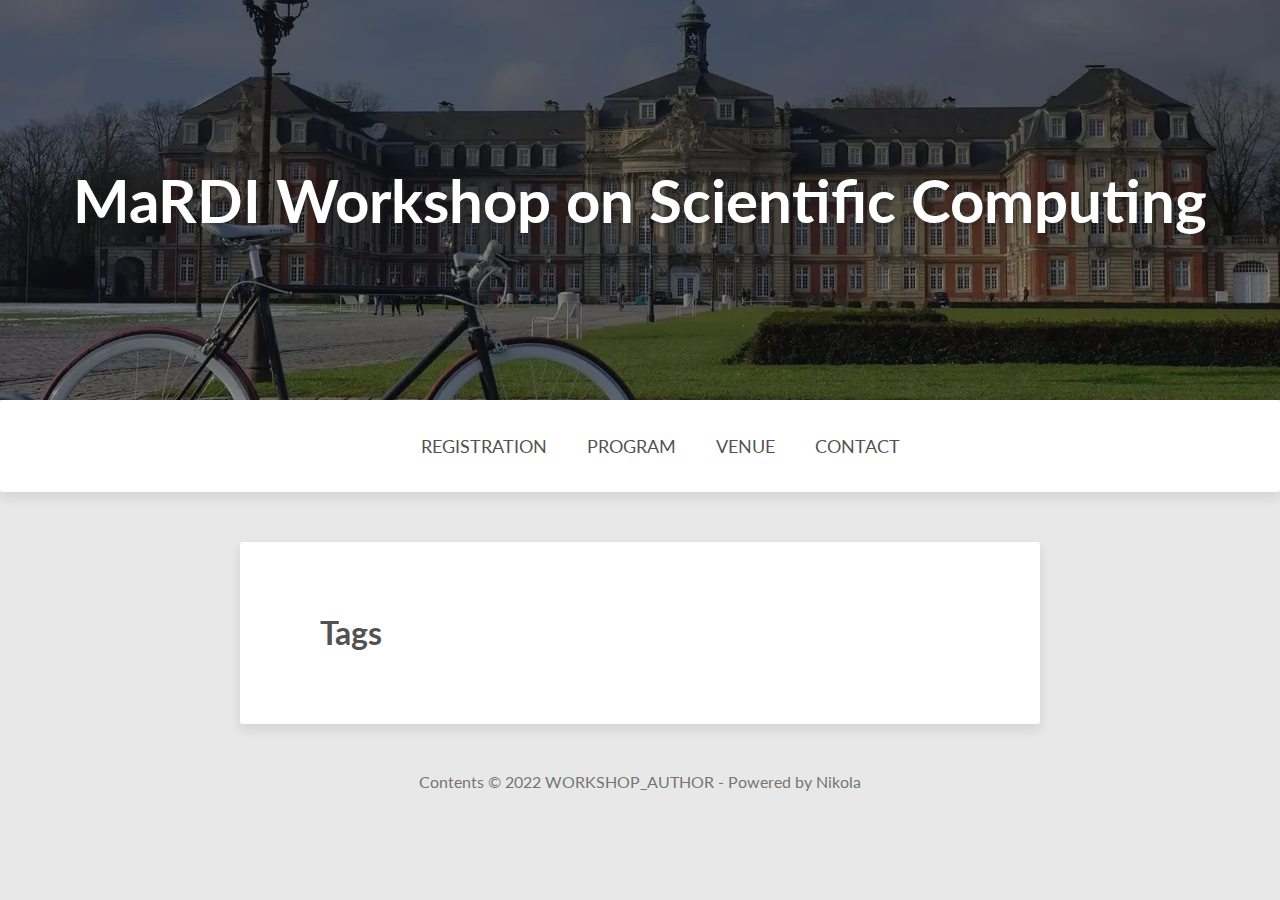
==== categories/index.html @ f55de11c "Nikola auto commit." ====
<!DOCTYPE html>
<html prefix="" lang="en">
<!--[if lt IE 7]><html class="no-js lt-ie9 lt-ie8 lt-ie7" lang="en"> <![endif]--><!--[if (IE 7)&!(IEMobile)]><html class="no-js lt-ie9 lt-ie8" lang="en"><![endif]--><!--[if (IE 8)&!(IEMobile)]><html class="no-js lt-ie9" lang="en"><![endif]--><!--[if gt IE 8]><!--><!--<![endif]--><head>
<meta charset="utf-8">
<meta name="description" content="Tags">
<!-- http://t.co/dKP3o1e --><meta name="HandheldFriendly" content="True">
<meta name="MobileOptimized" content="320">
<meta name="viewport" content="width=device-width, initial-scale=1.0">
<title>Tags | MaRDI Workshop on Scientific Computing</title>
<link href="../assets/css/all.css" rel="stylesheet" type="text/css">
<!-- Webfonts --><link href="//fonts.googleapis.com/css?family=Lato:300,400,700,300italic,400italic" rel="stylesheet" type="text/css">
<link rel="alternate" type="application/rss+xml" title="RSS" href="../rss.xml">
<link rel="canonical" href="https://WORKSHOP_URL/categories/">
<!--[if lt IE 9]><script src="../assets/js/html5.js"></script><![endif]-->
</head>
<body id="post-index" class="feature">
<a href="#content" class="sr-only sr-only-focusable">Skip to main content</a>
    
<div class="entry-header">
    <div class="entry-image">
      <img src="../images/header-bg.webp" alt="Latest Posts">
</div>
<!-- /.entry-image -->
      
  <div class="header-title">
    <div class="header-title-wrap">
    <h1 id="brand"><a href="https://WORKSHOP_URL/" title="MaRDI Workshop on Scientific Computing" rel="home">
    MaRDI Workshop on Scientific Computing</a></h1>
    </div>
<!-- /.header-title-wrap -->
  </div>
<!-- /.header-title -->

</div>
<!-- /.entry-header -->

  <div>
    <nav role="navigation"><ul>
<li><a href="../registration/">Registration</a></li>
            <li><a href="../program/">Program</a></li>
            <li><a href="../venue/">Venue</a></li>
            <li><a href="../contact/">Contact</a></li>
    
    
    </ul></nav>
</div>


    <div id="main" role="main">
            
<article class="tagindex"><header><h1>Tags</h1>
        <div class="metadata">
            

        </div>
    </header></article>
</div>
    
    <div class="footer-wrapper">
        <footer role="contentinfo"><p>Contents © 2022         <a href="mailto:WORKSHOP_EMAIL">WORKSHOP_AUTHOR</a> - Powered by         <a href="https://getnikola.com" rel="nofollow">Nikola</a>         </p>
            
        </footer>
</div>

    
    
    
    <script src="//ajax.googleapis.com/ajax/libs/jquery/1.9.1/jquery.min.js"></script><script src="../assets/js/scripts.min.js"></script>
</body>
</html>
---- assets/css/all.css ----
@import url("rst_base.css");
@import url("nikola_rst.css");

/* code.css file generated by Nikola */
pre { line-height: 125%; }
td.linenos .normal { color: inherit; background-color: transparent; padding-left: 5px; padding-right: 5px; }
span.linenos { color: inherit; background-color: transparent; padding-left: 5px; padding-right: 5px; }
td.linenos .special { color: #000000; background-color: #ffffc0; padding-left: 5px; padding-right: 5px; }
span.linenos.special { color: #000000; background-color: #ffffc0; padding-left: 5px; padding-right: 5px; }
pre.code .hll, .code .codetable .hll, .highlight pre .hll { background-color: #ffffcc }
pre.code , .code .codetable , .highlight pre { background: #f8f8f8; }
pre.code .c, .code .codetable .c, .highlight pre .c { color: #3D7B7B; font-style: italic } /* Comment */
pre.code .err, .code .codetable .err, .highlight pre .err { border: 1px solid #FF0000 } /* Error */
pre.code .k, .code .codetable .k, .highlight pre .k { color: #008000; font-weight: bold } /* Keyword */
pre.code .o, .code .codetable .o, .highlight pre .o { color: #666666 } /* Operator */
pre.code .ch, .code .codetable .ch, .highlight pre .ch { color: #3D7B7B; font-style: italic } /* Comment.Hashbang */
pre.code .cm, .code .codetable .cm, .highlight pre .cm { color: #3D7B7B; font-style: italic } /* Comment.Multiline */
pre.code .cp, .code .codetable .cp, .highlight pre .cp { color: #9C6500 } /* Comment.Preproc */
pre.code .cpf, .code .codetable .cpf, .highlight pre .cpf { color: #3D7B7B; font-style: italic } /* Comment.PreprocFile */
pre.code .c1, .code .codetable .c1, .highlight pre .c1 { color: #3D7B7B; font-style: italic } /* Comment.Single */
pre.code .cs, .code .codetable .cs, .highlight pre .cs { color: #3D7B7B; font-style: italic } /* Comment.Special */
pre.code .gd, .code .codetable .gd, .highlight pre .gd { color: #A00000 } /* Generic.Deleted */
pre.code .ge, .code .codetable .ge, .highlight pre .ge { font-style: italic } /* Generic.Emph */
pre.code .gr, .code .codetable .gr, .highlight pre .gr { color: #E40000 } /* Generic.Error */
pre.code .gh, .code .codetable .gh, .highlight pre .gh { color: #000080; font-weight: bold } /* Generic.Heading */
pre.code .gi, .code .codetable .gi, .highlight pre .gi { color: #008400 } /* Generic.Inserted */
pre.code .go, .code .codetable .go, .highlight pre .go { color: #717171 } /* Generic.Output */
pre.code .gp, .code .codetable .gp, .highlight pre .gp { color: #000080; font-weight: bold } /* Generic.Prompt */
pre.code .gs, .code .codetable .gs, .highlight pre .gs { font-weight: bold } /* Generic.Strong */
pre.code .gu, .code .codetable .gu, .highlight pre .gu { color: #800080; font-weight: bold } /* Generic.Subheading */
pre.code .gt, .code .codetable .gt, .highlight pre .gt { color: #0044DD } /* Generic.Traceback */
pre.code .kc, .code .codetable .kc, .highlight pre .kc { color: #008000; font-weight: bold } /* Keyword.Constant */
pre.code .kd, .code .codetable .kd, .highlight pre .kd { color: #008000; font-weight: bold } /* Keyword.Declaration */
pre.code .kn, .code .codetable .kn, .highlight pre .kn { color: #008000; font-weight: bold } /* Keyword.Namespace */
pre.code .kp, .code .codetable .kp, .highlight pre .kp { color: #008000 } /* Keyword.Pseudo */
pre.code .kr, .code .codetable .kr, .highlight pre .kr { color: #008000; font-weight: bold } /* Keyword.Reserved */
pre.code .kt, .code .codetable .kt, .highlight pre .kt { color: #B00040 } /* Keyword.Type */
pre.code .m, .code .codetable .m, .highlight pre .m { color: #666666 } /* Literal.Number */
pre.code .s, .code .codetable .s, .highlight pre .s { color: #BA2121 } /* Literal.String */
pre.code .na, .code .codetable .na, .highlight pre .na { color: #687822 } /* Name.Attribute */
pre.code .nb, .code .codetable .nb, .highlight pre .nb { color: #008000 } /* Name.Builtin */
pre.code .nc, .code .codetable .nc, .highlight pre .nc { color: #0000FF; font-weight: bold } /* Name.Class */
pre.code .no, .code .codetable .no, .highlight pre .no { color: #880000 } /* Name.Constant */
pre.code .nd, .code .codetable .nd, .highlight pre .nd { color: #AA22FF } /* Name.Decorator */
pre.code .ni, .code .codetable .ni, .highlight pre .ni { color: #717171; font-weight: bold } /* Name.Entity */
pre.code .ne, .code .codetable .ne, .highlight pre .ne { color: #CB3F38; font-weight: bold } /* Name.Exception */
pre.code .nf, .code .codetable .nf, .highlight pre .nf { color: #0000FF } /* Name.Function */
pre.code .nl, .code .codetable .nl, .highlight pre .nl { color: #767600 } /* Name.Label */
pre.code .nn, .code .codetable .nn, .highlight pre .nn { color: #0000FF; font-weight: bold } /* Name.Namespace */
pre.code .nt, .code .codetable .nt, .highlight pre .nt { color: #008000; font-weight: bold } /* Name.Tag */
pre.code .nv, .code .codetable .nv, .highlight pre .nv { color: #19177C } /* Name.Variable */
pre.code .ow, .code .codetable .ow, .highlight pre .ow { color: #AA22FF; font-weight: bold } /* Operator.Word */
pre.code .w, .code .codetable .w, .highlight pre .w { color: #bbbbbb } /* Text.Whitespace */
pre.code .mb, .code .codetable .mb, .highlight pre .mb { color: #666666 } /* Literal.Number.Bin */
pre.code .mf, .code .codetable .mf, .highlight pre .mf { color: #666666 } /* Literal.Number.Float */
pre.code .mh, .code .codetable .mh, .highlight pre .mh { color: #666666 } /* Literal.Number.Hex */
pre.code .mi, .code .codetable .mi, .highlight pre .mi { color: #666666 } /* Literal.Number.Integer */
pre.code .mo, .code .codetable .mo, .highlight pre .mo { color: #666666 } /* Literal.Number.Oct */
pre.code .sa, .code .codetable .sa, .highlight pre .sa { color: #BA2121 } /* Literal.String.Affix */
pre.code .sb, .code .codetable .sb, .highlight pre .sb { color: #BA2121 } /* Literal.String.Backtick */
pre.code .sc, .code .codetable .sc, .highlight pre .sc { color: #BA2121 } /* Literal.String.Char */
pre.code .dl, .code .codetable .dl, .highlight pre .dl { color: #BA2121 } /* Literal.String.Delimiter */
pre.code .sd, .code .codetable .sd, .highlight pre .sd { color: #BA2121; font-style: italic } /* Literal.String.Doc */
pre.code .s2, .code .codetable .s2, .highlight pre .s2 { color: #BA2121 } /* Literal.String.Double */
pre.code .se, .code .codetable .se, .highlight pre .se { color: #AA5D1F; font-weight: bold } /* Literal.String.Escape */
pre.code .sh, .code .codetable .sh, .highlight pre .sh { color: #BA2121 } /* Literal.String.Heredoc */
pre.code .si, .code .codetable .si, .highlight pre .si { color: #A45A77; font-weight: bold } /* Literal.String.Interpol */
pre.code .sx, .code .codetable .sx, .highlight pre .sx { color: #008000 } /* Literal.String.Other */
pre.code .sr, .code .codetable .sr, .highlight pre .sr { color: #A45A77 } /* Literal.String.Regex */
pre.code .s1, .code .codetable .s1, .highlight pre .s1 { color: #BA2121 } /* Literal.String.Single */
pre.code .ss, .code .codetable .ss, .highlight pre .ss { color: #19177C } /* Literal.String.Symbol */
pre.code .bp, .code .codetable .bp, .highlight pre .bp { color: #008000 } /* Name.Builtin.Pseudo */
pre.code .fm, .code .codetable .fm, .highlight pre .fm { color: #0000FF } /* Name.Function.Magic */
pre.code .vc, .code .codetable .vc, .highlight pre .vc { color: #19177C } /* Name.Variable.Class */
pre.code .vg, .code .codetable .vg, .highlight pre .vg { color: #19177C } /* Name.Variable.Global */
pre.code .vi, .code .codetable .vi, .highlight pre .vi { color: #19177C } /* Name.Variable.Instance */
pre.code .vm, .code .codetable .vm, .highlight pre .vm { color: #19177C } /* Name.Variable.Magic */
pre.code .il, .code .codetable .il, .highlight pre .il { color: #666666 } /* Literal.Number.Integer.Long */
.highlight table, .highlight tr, .highlight td, .code table, .code tr, .code td { border-spacing: 0; border-collapse: separate; padding: 0 }
.highlight pre, .code pre { white-space: pre-wrap; line-height: normal }
.highlighttable td.linenos, .codetable td.linenos { vertical-align: top; padding-left: 10px; padding-right: 10px; user-select: none; -webkit-user-select: none }
.highlighttable td.linenos code:before, .codetable td.linenos code:before { content: attr(data-line-number) }
.highlighttable td.code, .codetable td.code { overflow-wrap: normal; border-collapse: collapse }
.highlighttable td.code code, .codetable td.code code { overflow: unset; border: none; padding: 0; margin: 0; white-space: pre-wrap; line-height: unset; background: none }
.highlight .lineno.nonumber, .code .lineno.nonumber { list-style: none }
table.codetable, table.highlighttable { width: 100%;}
.codetable td.linenos, td.linenos { text-align: right; width: 3.5em; padding-right: 0.5em; background: rgba(127, 127, 127, 0.2) }
.codetable td.code, td.code { padding-left: 0.5em; }

﻿body{margin-top:26px;font-size:16px}.hidden{display:none;visibility:hidden}.visuallyhidden.focusable:active,.visuallyhidden.focusable:focus{position:static;clip:auto;height:auto;width:auto;margin:0;overflow:visible}*,*:after,*:before{-webkit-box-sizing:border-box;-moz-box-sizing:border-box;box-sizing:border-box}article,aside,details,figcaption,figure,footer,header,hgroup,nav,section{display:block}audio,canvas,video{display:inline-block;*display:inline;*zoom:1}audio:not([controls]){display:none}html{font-size:100%;-webkit-text-size-adjust:100%;-ms-text-size-adjust:100%}a:focus{outline:thin dotted #333;outline:5px auto -webkit-focus-ring-color;outline-offset:-2px}a:hover,a:active{outline:0}sub,sup{position:relative;font-size:75%;line-height:0;vertical-align:baseline}sup{top:-0.5em}sub{bottom:-0.25em}blockquote{margin:0}img{max-width:100%;width:auto\9;height:auto;vertical-align:middle;border:0;-ms-interpolation-mode:bicubic}table{width:100%}#map_canvas img,.google-maps img{max-width:none}button,input,select,textarea{margin:0;font-size:100%;vertical-align:middle}button,input{*overflow:visible;line-height:normal}button::-moz-focus-inner,input::-moz-focus-inner{padding:0;border:0}button,html input[type="button"],input[type="reset"],input[type="submit"]{-webkit-appearance:button;cursor:pointer}label,select,button,input[type="button"],input[type="reset"],input[type="submit"],input[type="radio"],input[type="checkbox"]{cursor:pointer}input[type="search"]{-webkit-box-sizing:content-box;-moz-box-sizing:content-box;-ms-box-sizing:content-box;box-sizing:content-box;-webkit-appearance:textfield}input[type="search"]::-webkit-search-decoration,input[type="search"]::-webkit-search-cancel-button{-webkit-appearance:none}textarea{overflow:auto;vertical-align:top}/*!
 *  Font Awesome 4.1.0 by @davegandy - http://fontawesome.io - @fontawesome
 *  License - http://fontawesome.io/license (Font: SIL OFL 1.1, CSS: MIT License)
 */@font-face{font-family:'FontAwesome';src:url("../fonts/fontawesome-webfont.eot?v=4.1.0");src:url("../fonts/fontawesome-webfont.eot?#iefix&v=4.1.0") format("embedded-opentype"),url("../fonts/fontawesome-webfont.woff?v=4.1.0") format("woff"),url("../fonts/fontawesome-webfont.ttf?v=4.1.0") format("truetype"),url("../fonts/fontawesome-webfont.svg?v=4.1.0#fontawesomeregular") format("svg");font-weight:normal;font-style:normal}.fa{display:inline-block;font-family:FontAwesome;font-style:normal;font-weight:normal;line-height:1;-webkit-font-smoothing:antialiased;-moz-osx-font-smoothing:grayscale}.fa-lg{font-size:1.33333em;line-height:0.75em;vertical-align:-15%}.fa-2x{font-size:2em}.fa-3x{font-size:3em}.fa-4x{font-size:4em}.fa-5x{font-size:5em}.fa-fw{width:1.28571em;text-align:center}.fa-ul{padding-left:0;margin-left:2.14286em;list-style-type:none}.fa-ul>li{position:relative}.fa-li{position:absolute;left:-2.14286em;width:2.14286em;top:0.14286em;text-align:center}.fa-li.fa-lg{left:-1.85714em}.fa-border{padding:.2em .25em .15em;border:solid 0.08em #eee;border-radius:.1em}.pull-right{float:right}.pull-left{float:left}.fa.pull-left{margin-right:.3em}.fa.pull-right{margin-left:.3em}.fa-spin{-webkit-animation:spin 2s infinite linear;-moz-animation:spin 2s infinite linear;-o-animation:spin 2s infinite linear;animation:spin 2s infinite linear}@-moz-keyframes spin{0%{-moz-transform:rotate(0deg)}100%{-moz-transform:rotate(359deg)}}@-webkit-keyframes spin{0%{-webkit-transform:rotate(0deg)}100%{-webkit-transform:rotate(359deg)}}@-o-keyframes spin{0%{-o-transform:rotate(0deg)}100%{-o-transform:rotate(359deg)}}@keyframes spin{0%{-webkit-transform:rotate(0deg);transform:rotate(0deg)}100%{-webkit-transform:rotate(359deg);transform:rotate(359deg)}}.fa-rotate-90{filter:progid:DXImageTransform.Microsoft.BasicImage(rotation=1);-webkit-transform:rotate(90deg);-moz-transform:rotate(90deg);-ms-transform:rotate(90deg);-o-transform:rotate(90deg);transform:rotate(90deg)}.fa-rotate-180{filter:progid:DXImageTransform.Microsoft.BasicImage(rotation=2);-webkit-transform:rotate(180deg);-moz-transform:rotate(180deg);-ms-transform:rotate(180deg);-o-transform:rotate(180deg);transform:rotate(180deg)}.fa-rotate-270{filter:progid:DXImageTransform.Microsoft.BasicImage(rotation=3);-webkit-transform:rotate(270deg);-moz-transform:rotate(270deg);-ms-transform:rotate(270deg);-o-transform:rotate(270deg);transform:rotate(270deg)}.fa-flip-horizontal{filter:progid:DXImageTransform.Microsoft.BasicImage(rotation=0);-webkit-transform:scale(-1, 1);-moz-transform:scale(-1, 1);-ms-transform:scale(-1, 1);-o-transform:scale(-1, 1);transform:scale(-1, 1)}.fa-flip-vertical{filter:progid:DXImageTransform.Microsoft.BasicImage(rotation=2);-webkit-transform:scale(1, -1);-moz-transform:scale(1, -1);-ms-transform:scale(1, -1);-o-transform:scale(1, -1);transform:scale(1, -1)}.fa-stack{position:relative;display:inline-block;width:2em;height:2em;line-height:2em;vertical-align:middle}.fa-stack-1x,.fa-stack-2x{position:absolute;left:0;width:100%;text-align:center}.fa-stack-1x{line-height:inherit}.fa-stack-2x{font-size:2em}.fa-inverse{color:#fff}.fa-glass:before{content:""}.fa-music:before{content:""}.fa-search:before{content:""}.fa-envelope-o:before{content:""}.fa-heart:before{content:""}.fa-star:before{content:""}.fa-star-o:before{content:""}.fa-user:before{content:""}.fa-film:before{content:""}.fa-th-large:before{content:""}.fa-th:before{content:""}.fa-th-list:before{content:""}.fa-check:before{content:""}.fa-times:before{content:""}.fa-search-plus:before{content:""}.fa-search-minus:before{content:""}.fa-power-off:before{content:""}.fa-signal:before{content:""}.fa-gear:before,.fa-cog:before{content:""}.fa-trash-o:before{content:""}.fa-home:before{content:""}.fa-file-o:before{content:""}.fa-clock-o:before{content:""}.fa-road:before{content:""}.fa-download:before{content:""}.fa-arrow-circle-o-down:before{content:""}.fa-arrow-circle-o-up:before{content:""}.fa-inbox:before{content:""}.fa-play-circle-o:before{content:""}.fa-rotate-right:before,.fa-repeat:before{content:""}.fa-refresh:before{content:""}.fa-list-alt:before{content:""}.fa-lock:before{content:""}.fa-flag:before{content:""}.fa-headphones:before{content:""}.fa-volume-off:before{content:""}.fa-volume-down:before{content:""}.fa-volume-up:before{content:""}.fa-qrcode:before{content:""}.fa-barcode:before{content:""}.fa-tag:before{content:""}.fa-tags:before{content:""}.fa-book:before{content:""}.fa-bookmark:before{content:""}.fa-print:before{content:""}.fa-camera:before{content:""}.fa-font:before{content:""}.fa-bold:before{content:""}.fa-italic:before{content:""}.fa-text-height:before{content:""}.fa-text-width:before{content:""}.fa-align-left:before{content:""}.fa-align-center:before{content:""}.fa-align-right:before{content:""}.fa-align-justify:before{content:""}.fa-list:before{content:""}.fa-dedent:before,.fa-outdent:before{content:""}.fa-indent:before{content:""}.fa-video-camera:before{content:""}.fa-photo:before,.fa-image:before,.fa-picture-o:before{content:""}.fa-pencil:before{content:""}.fa-map-marker:before{content:""}.fa-adjust:before{content:""}.fa-tint:before{content:""}.fa-edit:before,.fa-pencil-square-o:before{content:""}.fa-share-square-o:before{content:""}.fa-check-square-o:before{content:""}.fa-arrows:before{content:""}.fa-step-backward:before{content:""}.fa-fast-backward:before{content:""}.fa-backward:before{content:""}.fa-play:before{content:""}.fa-pause:before{content:""}.fa-stop:before{content:""}.fa-forward:before{content:""}.fa-fast-forward:before{content:""}.fa-step-forward:before{content:""}.fa-eject:before{content:""}.fa-chevron-left:before{content:""}.fa-chevron-right:before{content:""}.fa-plus-circle:before{content:""}.fa-minus-circle:before{content:""}.fa-times-circle:before{content:""}.fa-check-circle:before{content:""}.fa-question-circle:before{content:""}.fa-info-circle:before{content:""}.fa-crosshairs:before{content:""}.fa-times-circle-o:before{content:""}.fa-check-circle-o:before{content:""}.fa-ban:before{content:""}.fa-arrow-left:before{content:""}.fa-arrow-right:before{content:""}.fa-arrow-up:before{content:""}.fa-arrow-down:before{content:""}.fa-mail-forward:before,.fa-share:before{content:""}.fa-expand:before{content:""}.fa-compress:before{content:""}.fa-plus:before{content:""}.fa-minus:before{content:""}.fa-asterisk:before{content:""}.fa-exclamation-circle:before{content:""}.fa-gift:before{content:""}.fa-leaf:before{content:""}.fa-fire:before{content:""}.fa-eye:before{content:""}.fa-eye-slash:before{content:""}.fa-warning:before,.fa-exclamation-triangle:before{content:""}.fa-plane:before{content:""}.fa-calendar:before{content:""}.fa-random:before{content:""}.fa-comment:before{content:""}.fa-magnet:before{content:""}.fa-chevron-up:before{content:""}.fa-chevron-down:before{content:""}.fa-retweet:before{content:""}.fa-shopping-cart:before{content:""}.fa-folder:before{content:""}.fa-folder-open:before{content:""}.fa-arrows-v:before{content:""}.fa-arrows-h:before{content:""}.fa-bar-chart-o:before{content:""}.fa-twitter-square:before{content:""}.fa-facebook-square:before{content:""}.fa-camera-retro:before{content:""}.fa-key:before{content:""}.fa-gears:before,.fa-cogs:before{content:""}.fa-comments:before{content:""}.fa-thumbs-o-up:before{content:""}.fa-thumbs-o-down:before{content:""}.fa-star-half:before{content:""}.fa-heart-o:before{content:""}.fa-sign-out:before{content:""}.fa-linkedin-square:before{content:""}.fa-thumb-tack:before{content:""}.fa-external-link:before{content:""}.fa-sign-in:before{content:""}.fa-trophy:before{content:""}.fa-github-square:before{content:""}.fa-upload:before{content:""}.fa-lemon-o:before{content:""}.fa-phone:before{content:""}.fa-square-o:before{content:""}.fa-bookmark-o:before{content:""}.fa-phone-square:before{content:""}.fa-twitter:before{content:""}.fa-facebook:before{content:""}.fa-github:before{content:""}.fa-unlock:before{content:""}.fa-credit-card:before{content:""}.fa-rss:before{content:""}.fa-hdd-o:before{content:""}.fa-bullhorn:before{content:""}.fa-bell:before{content:""}.fa-certificate:before{content:""}.fa-hand-o-right:before{content:""}.fa-hand-o-left:before{content:""}.fa-hand-o-up:before{content:""}.fa-hand-o-down:before{content:""}.fa-arrow-circle-left:before{content:""}.fa-arrow-circle-right:before{content:""}.fa-arrow-circle-up:before{content:""}.fa-arrow-circle-down:before{content:""}.fa-globe:before{content:""}.fa-wrench:before{content:""}.fa-tasks:before{content:""}.fa-filter:before{content:""}.fa-briefcase:before{content:""}.fa-arrows-alt:before{content:""}.fa-group:before,.fa-users:before{content:""}.fa-chain:before,.fa-link:before{content:""}.fa-cloud:before{content:""}.fa-flask:before{content:""}.fa-cut:before,.fa-scissors:before{content:""}.fa-copy:before,.fa-files-o:before{content:""}.fa-paperclip:before{content:""}.fa-save:before,.fa-floppy-o:before{content:""}.fa-square:before{content:""}.fa-navicon:before,.fa-reorder:before,.fa-bars:before{content:""}.fa-list-ul:before{content:""}.fa-list-ol:before{content:""}.fa-strikethrough:before{content:""}.fa-underline:before{content:""}.fa-table:before{content:""}.fa-magic:before{content:""}.fa-truck:before{content:""}.fa-pinterest:before{content:""}.fa-pinterest-square:before{content:""}.fa-google-plus-square:before{content:""}.fa-google-plus:before{content:""}.fa-money:before{content:""}.fa-caret-down:before{content:""}.fa-caret-up:before{content:""}.fa-caret-left:before{content:""}.fa-caret-right:before{content:""}.fa-columns:before{content:""}.fa-unsorted:before,.fa-sort:before{content:""}.fa-sort-down:before,.fa-sort-desc:before{content:""}.fa-sort-up:before,.fa-sort-asc:before{content:""}.fa-envelope:before{content:""}.fa-linkedin:before{content:""}.fa-rotate-left:before,.fa-undo:before{content:""}.fa-legal:before,.fa-gavel:before{content:""}.fa-dashboard:before,.fa-tachometer:before{content:""}.fa-comment-o:before{content:""}.fa-comments-o:before{content:""}.fa-flash:before,.fa-bolt:before{content:""}.fa-sitemap:before{content:""}.fa-umbrella:before{content:""}.fa-paste:before,.fa-clipboard:before{content:""}.fa-lightbulb-o:before{content:""}.fa-exchange:before{content:""}.fa-cloud-download:before{content:""}.fa-cloud-upload:before{content:""}.fa-user-md:before{content:""}.fa-stethoscope:before{content:""}.fa-suitcase:before{content:""}.fa-bell-o:before{content:""}.fa-coffee:before{content:""}.fa-cutlery:before{content:""}.fa-file-text-o:before{content:""}.fa-building-o:before{content:""}.fa-hospital-o:before{content:""}.fa-ambulance:before{content:""}.fa-medkit:before{content:""}.fa-fighter-jet:before{content:""}.fa-beer:before{content:""}.fa-h-square:before{content:""}.fa-plus-square:before{content:""}.fa-angle-double-left:before{content:""}.fa-angle-double-right:before{content:""}.fa-angle-double-up:before{content:""}.fa-angle-double-down:before{content:""}.fa-angle-left:before{content:""}.fa-angle-right:before{content:""}.fa-angle-up:before{content:""}.fa-angle-down:before{content:""}.fa-desktop:before{content:""}.fa-laptop:before{content:""}.fa-tablet:before{content:""}.fa-mobile-phone:before,.fa-mobile:before{content:""}.fa-circle-o:before{content:""}.fa-quote-left:before{content:""}.fa-quote-right:before{content:""}.fa-spinner:before{content:""}.fa-circle:before{content:""}.fa-mail-reply:before,.fa-reply:before{content:""}.fa-github-alt:before{content:""}.fa-folder-o:before{content:""}.fa-folder-open-o:before{content:""}.fa-smile-o:before{content:""}.fa-frown-o:before{content:""}.fa-meh-o:before{content:""}.fa-gamepad:before{content:""}.fa-keyboard-o:before{content:""}.fa-flag-o:before{content:""}.fa-flag-checkered:before{content:""}.fa-terminal:before{content:""}.fa-code:before{content:""}.fa-mail-reply-all:before,.fa-reply-all:before{content:""}.fa-star-half-empty:before,.fa-star-half-full:before,.fa-star-half-o:before{content:""}.fa-location-arrow:before{content:""}.fa-crop:before{content:""}.fa-code-fork:before{content:""}.fa-unlink:before,.fa-chain-broken:before{content:""}.fa-question:before{content:""}.fa-info:before{content:""}.fa-exclamation:before{content:""}.fa-superscript:before{content:""}.fa-subscript:before{content:""}.fa-eraser:before{content:""}.fa-puzzle-piece:before{content:""}.fa-microphone:before{content:""}.fa-microphone-slash:before{content:""}.fa-shield:before{content:""}.fa-calendar-o:before{content:""}.fa-fire-extinguisher:before{content:""}.fa-rocket:before{content:""}.fa-maxcdn:before{content:""}.fa-chevron-circle-left:before{content:""}.fa-chevron-circle-right:before{content:""}.fa-chevron-circle-up:before{content:""}.fa-chevron-circle-down:before{content:""}.fa-html5:before{content:""}.fa-css3:before{content:""}.fa-anchor:before{content:""}.fa-unlock-alt:before{content:""}.fa-bullseye:before{content:""}.fa-ellipsis-h:before{content:""}.fa-ellipsis-v:before{content:""}.fa-rss-square:before{content:""}.fa-play-circle:before{content:""}.fa-ticket:before{content:""}.fa-minus-square:before{content:""}.fa-minus-square-o:before{content:""}.fa-level-up:before{content:""}.fa-level-down:before{content:""}.fa-check-square:before{content:""}.fa-pencil-square:before{content:""}.fa-external-link-square:before{content:""}.fa-share-square:before{content:""}.fa-compass:before{content:""}.fa-toggle-down:before,.fa-caret-square-o-down:before{content:""}.fa-toggle-up:before,.fa-caret-square-o-up:before{content:""}.fa-toggle-right:before,.fa-caret-square-o-right:before{content:""}.fa-euro:before,.fa-eur:before{content:""}.fa-gbp:before{content:""}.fa-dollar:before,.fa-usd:before{content:""}.fa-rupee:before,.fa-inr:before{content:""}.fa-cny:before,.fa-rmb:before,.fa-yen:before,.fa-jpy:before{content:""}.fa-ruble:before,.fa-rouble:before,.fa-rub:before{content:""}.fa-won:before,.fa-krw:before{content:""}.fa-bitcoin:before,.fa-btc:before{content:""}.fa-file:before{content:""}.fa-file-text:before{content:""}.fa-sort-alpha-asc:before{content:""}.fa-sort-alpha-desc:before{content:""}.fa-sort-amount-asc:before{content:""}.fa-sort-amount-desc:before{content:""}.fa-sort-numeric-asc:before{content:""}.fa-sort-numeric-desc:before{content:""}.fa-thumbs-up:before{content:""}.fa-thumbs-down:before{content:""}.fa-youtube-square:before{content:""}.fa-youtube:before{content:""}.fa-xing:before{content:""}.fa-xing-square:before{content:""}.fa-youtube-play:before{content:""}.fa-dropbox:before{content:""}.fa-stack-overflow:before{content:""}.fa-instagram:before{content:""}.fa-flickr:before{content:""}.fa-adn:before{content:""}.fa-bitbucket:before{content:""}.fa-bitbucket-square:before{content:""}.fa-tumblr:before{content:""}.fa-tumblr-square:before{content:""}.fa-long-arrow-down:before{content:""}.fa-long-arrow-up:before{content:""}.fa-long-arrow-left:before{content:""}.fa-long-arrow-right:before{content:""}.fa-apple:before{content:""}.fa-windows:before{content:""}.fa-android:before{content:""}.fa-linux:before{content:""}.fa-dribbble:before{content:""}.fa-skype:before{content:""}.fa-foursquare:before{content:""}.fa-trello:before{content:""}.fa-female:before{content:""}.fa-male:before{content:""}.fa-gittip:before{content:""}.fa-sun-o:before{content:""}.fa-moon-o:before{content:""}.fa-archive:before{content:""}.fa-bug:before{content:""}.fa-vk:before{content:""}.fa-weibo:before{content:""}.fa-renren:before{content:""}.fa-pagelines:before{content:""}.fa-stack-exchange:before{content:""}.fa-arrow-circle-o-right:before{content:""}.fa-arrow-circle-o-left:before{content:""}.fa-toggle-left:before,.fa-caret-square-o-left:before{content:""}.fa-dot-circle-o:before{content:""}.fa-wheelchair:before{content:""}.fa-vimeo-square:before{content:""}.fa-turkish-lira:before,.fa-try:before{content:""}.fa-plus-square-o:before{content:""}.fa-space-shuttle:before{content:""}.fa-slack:before{content:""}.fa-envelope-square:before{content:""}.fa-wordpress:before{content:""}.fa-openid:before{content:""}.fa-institution:before,.fa-bank:before,.fa-university:before{content:""}.fa-mortar-board:before,.fa-graduation-cap:before{content:""}.fa-yahoo:before{content:""}.fa-google:before{content:""}.fa-reddit:before{content:""}.fa-reddit-square:before{content:""}.fa-stumbleupon-circle:before{content:""}.fa-stumbleupon:before{content:""}.fa-delicious:before{content:""}.fa-digg:before{content:""}.fa-pied-piper-square:before,.fa-pied-piper:before{content:""}.fa-pied-piper-alt:before{content:""}.fa-drupal:before{content:""}.fa-joomla:before{content:""}.fa-language:before{content:""}.fa-fax:before{content:""}.fa-building:before{content:""}.fa-child:before{content:""}.fa-paw:before{content:""}.fa-spoon:before{content:""}.fa-cube:before{content:""}.fa-cubes:before{content:""}.fa-behance:before{content:""}.fa-behance-square:before{content:""}.fa-steam:before{content:""}.fa-steam-square:before{content:""}.fa-recycle:before{content:""}.fa-automobile:before,.fa-car:before{content:""}.fa-cab:before,.fa-taxi:before{content:""}.fa-tree:before{content:""}.fa-spotify:before{content:""}.fa-deviantart:before{content:""}.fa-soundcloud:before{content:""}.fa-database:before{content:""}.fa-file-pdf-o:before{content:""}.fa-file-word-o:before{content:""}.fa-file-excel-o:before{content:""}.fa-file-powerpoint-o:before{content:""}.fa-file-photo-o:before,.fa-file-picture-o:before,.fa-file-image-o:before{content:""}.fa-file-zip-o:before,.fa-file-archive-o:before{content:""}.fa-file-sound-o:before,.fa-file-audio-o:before{content:""}.fa-file-movie-o:before,.fa-file-video-o:before{content:""}.fa-file-code-o:before{content:""}.fa-vine:before{content:""}.fa-codepen:before{content:""}.fa-jsfiddle:before{content:""}.fa-life-bouy:before,.fa-life-saver:before,.fa-support:before,.fa-life-ring:before{content:""}.fa-circle-o-notch:before{content:""}.fa-ra:before,.fa-rebel:before{content:""}.fa-ge:before,.fa-empire:before{content:""}.fa-git-square:before{content:""}.fa-git:before{content:""}.fa-hacker-news:before{content:""}.fa-tencent-weibo:before{content:""}.fa-qq:before{content:""}.fa-wechat:before,.fa-weixin:before{content:""}.fa-send:before,.fa-paper-plane:before{content:""}.fa-send-o:before,.fa-paper-plane-o:before{content:""}.fa-history:before{content:""}.fa-circle-thin:before{content:""}.fa-header:before{content:""}.fa-paragraph:before{content:""}.fa-sliders:before{content:""}.fa-share-alt:before{content:""}.fa-share-alt-square:before{content:""}.fa-bomb:before{content:""}.mfp-counter{font-family:serif}.mfp-bg{top:0;left:0;width:100%;height:100%;z-index:1042;overflow:hidden;position:fixed;background:#000;opacity:0.8;filter:alpha(opacity=80)}.mfp-wrap{top:0;left:0;width:100%;height:100%;z-index:1043;position:fixed;outline:none !important;-webkit-backface-visibility:hidden}.mfp-container{text-align:center;position:absolute;width:100%;height:100%;left:0;top:0;padding:0 8px;-webkit-box-sizing:border-box;-moz-box-sizing:border-box;box-sizing:border-box}.mfp-container:before{content:'';display:inline-block;height:100%;vertical-align:middle}.mfp-align-top .mfp-container:before{display:none}.mfp-content{position:relative;display:inline-block;vertical-align:middle;margin:0 auto;text-align:left;z-index:1045}.mfp-inline-holder .mfp-content,.mfp-ajax-holder .mfp-content{width:100%;cursor:auto}.mfp-ajax-cur{cursor:progress}.mfp-zoom-out-cur,.mfp-zoom-out-cur .mfp-image-holder .mfp-close{cursor:-moz-zoom-out;cursor:-webkit-zoom-out;cursor:zoom-out}.mfp-zoom{cursor:pointer;cursor:-webkit-zoom-in;cursor:-moz-zoom-in;cursor:zoom-in}.mfp-auto-cursor .mfp-content{cursor:auto}.mfp-close,.mfp-arrow,.mfp-preloader,.mfp-counter{-webkit-user-select:none;-moz-user-select:none;user-select:none}.mfp-loading.mfp-figure{display:none}.mfp-hide{display:none !important}.mfp-preloader{color:#CCC;position:absolute;top:50%;width:auto;text-align:center;margin-top:-0.8em;left:8px;right:8px;z-index:1044}.mfp-preloader a{color:#CCC}.mfp-preloader a:hover{color:#fff}.mfp-s-ready .mfp-preloader{display:none}.mfp-s-error .mfp-content{display:none}button.mfp-close,button.mfp-arrow{overflow:visible;cursor:pointer;background:transparent;border:0;-webkit-appearance:none;display:block;outline:none;padding:0;z-index:1046;-webkit-box-shadow:none;box-shadow:none}button::-moz-focus-inner{padding:0;border:0}.mfp-close{width:44px;height:44px;line-height:44px;position:absolute;right:0;top:0;text-decoration:none;text-align:center;opacity:1;filter:alpha(opacity=100);padding:0 0 18px 10px;color:#fff;font-style:normal;font-size:28px;font-family:Arial, Baskerville, monospace}.mfp-close:hover,.mfp-close:focus{opacity:1;filter:alpha(opacity=100)}.mfp-close:active{top:1px}.mfp-close-btn-in .mfp-close{color:#fff}.mfp-image-holder .mfp-close,.mfp-iframe-holder .mfp-close{color:#fff;right:-6px;text-align:right;padding-right:6px;width:100%}.mfp-counter{position:absolute;top:0;right:0;color:#CCC;font-size:12px;line-height:18px}.mfp-arrow{position:absolute;opacity:1;filter:alpha(opacity=100);margin:0;top:50%;margin-top:-55px;padding:0;width:90px;height:110px;-webkit-tap-highlight-color:transparent}.mfp-arrow:active{margin-top:-54px}.mfp-arrow:hover,.mfp-arrow:focus{opacity:1;filter:alpha(opacity=100)}.mfp-arrow:before,.mfp-arrow:after,.mfp-arrow .mfp-b,.mfp-arrow .mfp-a{content:'';display:block;width:0;height:0;position:absolute;left:0;top:0;margin-top:35px;margin-left:35px;border:medium inset transparent}.mfp-arrow:after,.mfp-arrow .mfp-a{border-top-width:13px;border-bottom-width:13px;top:8px}.mfp-arrow:before,.mfp-arrow .mfp-b{border-top-width:21px;border-bottom-width:21px;opacity:0.7}.mfp-arrow-left{left:0}.mfp-arrow-left:after,.mfp-arrow-left .mfp-a{border-right:17px solid #fff;margin-left:31px}.mfp-arrow-left:before,.mfp-arrow-left .mfp-b{margin-left:25px;border-right:27px solid #fff}.mfp-arrow-right{right:0}.mfp-arrow-right:after,.mfp-arrow-right .mfp-a{border-left:17px solid #fff;margin-left:39px}.mfp-arrow-right:before,.mfp-arrow-right .mfp-b{border-left:27px solid #fff}.mfp-iframe-holder{padding-top:40px;padding-bottom:40px}.mfp-iframe-holder .mfp-content{line-height:0;width:100%;max-width:900px}.mfp-iframe-holder .mfp-close{top:-40px}.mfp-iframe-scaler{width:100%;height:0;overflow:hidden;padding-top:56.25%}.mfp-iframe-scaler iframe{position:absolute;display:block;top:0;left:0;width:100%;height:100%;box-shadow:0 0 8px rgba(0,0,0,0.6);background:#000}img.mfp-img{width:auto;max-width:100%;height:auto;display:block;line-height:0;-webkit-box-sizing:border-box;-moz-box-sizing:border-box;box-sizing:border-box;padding:40px 0 40px;margin:0 auto}.mfp-figure{line-height:0}.mfp-figure:after{content:'';position:absolute;left:0;top:40px;bottom:40px;display:block;right:0;width:auto;height:auto;z-index:-1;box-shadow:0 0 8px rgba(0,0,0,0.6);background:#444}.mfp-figure small{color:#BDBDBD;display:block;font-size:12px;line-height:14px}.mfp-figure figure{margin:0}.mfp-bottom-bar{margin-top:-36px;position:absolute;top:100%;left:0;width:100%;cursor:auto}.mfp-title{text-align:left;line-height:18px;color:#F3F3F3;word-wrap:break-word;padding-right:36px}.mfp-image-holder .mfp-content{max-width:100%}.mfp-gallery .mfp-image-holder .mfp-figure{cursor:pointer}@media screen and (max-width: 800px) and (orientation: landscape), screen and (max-height: 300px){.mfp-img-mobile .mfp-image-holder{padding-left:0;padding-right:0}.mfp-img-mobile img.mfp-img{padding:0}.mfp-img-mobile .mfp-figure:after{top:0;bottom:0}.mfp-img-mobile .mfp-figure small{display:inline;margin-left:5px}.mfp-img-mobile .mfp-bottom-bar{background:rgba(0,0,0,0.6);bottom:0;margin:0;top:auto;padding:3px 5px;position:fixed;-webkit-box-sizing:border-box;-moz-box-sizing:border-box;box-sizing:border-box}.mfp-img-mobile .mfp-bottom-bar:empty{padding:0}.mfp-img-mobile .mfp-counter{right:5px;top:3px}.mfp-img-mobile .mfp-close{top:0;right:0;width:35px;height:35px;line-height:35px;background:rgba(0,0,0,0.6);position:fixed;text-align:center;padding:0}}@media all and (max-width: 900px){.mfp-arrow{-webkit-transform:scale(0.75);transform:scale(0.75)}.mfp-arrow-left{-webkit-transform-origin:0;transform-origin:0}.mfp-arrow-right{-webkit-transform-origin:100%;transform-origin:100%}.mfp-container{padding-left:6px;padding-right:6px}}.mfp-ie7 .mfp-img{padding:0}.mfp-ie7 .mfp-bottom-bar{width:600px;left:50%;margin-left:-300px;margin-top:5px;padding-bottom:5px}.mfp-ie7 .mfp-container{padding:0}.mfp-ie7 .mfp-content{padding-top:44px}.mfp-ie7 .mfp-close{top:0;right:0;padding-top:0}::-moz-selection{background-color:rgba(200,200,200,0.8);color:rgba(34,34,34,0.8);text-shadow:none}::selection{background-color:rgba(200,200,200,0.8);color:rgba(34,34,34,0.8);text-shadow:none}.wrap{margin:0 auto}.all-caps{text-transform:uppercase}.image-left{float:none}@media only screen and (min-width: 48em){.image-left{float:left}}.image-right{float:none}@media only screen and (min-width: 48em){.image-right{float:right}}.unstyled-list{list-style:none;margin-left:0;padding-left:0}.unstyled-list li{list-style-type:none}.inline-list{list-style:none;margin-left:0;padding-left:0}.inline-list li{list-style-type:none;display:inline}b,i,strong,em,blockquote,p,q,span,figure,img,h1,h2,header,input,a{-webkit-transition:all 0.2s ease;-moz-transition:all 0.2s ease;-ms-transition:all 0.2s ease;-o-transition:all 0.2s ease;transition:all 0.2s ease}body{font-family:"Lato",Calibri,Arial,sans-serif;color:rgba(34,34,34,0.8)}h1,h2,h3,h4,h5,h6{font-family:"Lato",Calibri,Arial,sans-serif}h1{font-size:28px;font-size:1.75rem}@media only screen and (min-width: 48em){h1{font-size:32px;font-size:2rem}}a{text-decoration:none;color:rgba(34,34,34,0.8)}a:visited{color:rgba(85,85,85,0.8)}a:hover{color:rgba(0,0,0,0.8)}a:focus{outline:thin dotted;color:rgba(0,0,0,0.8)}a:hover,a:active{outline:0}.link-arrow{font-weight:100;text-decoration:underline;font-style:normal}figcaption{padding-top:10px;font-size:14px;font-size:0.875rem;line-height:1.8571;line-height:1.3;color:rgba(60,60,60,0.8)}.notice{margin-top:1.5em;padding:.5em 1em;text-indent:0;font-size:14px;font-size:0.875rem;background-color:#e8e8e8;border:1px solid #b5b5b5;-webkit-border-radius:3px;-moz-border-radius:3px;border-radius:3px}blockquote{font-family:serif;font-style:italic;border-left:8px solid rgba(187,187,187,0.8);padding-left:20px}@media only screen and (min-width: 48em){blockquote{margin-left:-28px}}.entry-content li{margin-bottom:7px}.entry-content .footnotes ol,.entry-content .footnotes li,.entry-content .footnotes p{font-size:14px;font-size:0.875rem;line-height:1.8571;margin-bottom:26px;margin-bottom:1.625rem}tt,code,kbd,samp,pre{font-family:monospace}p code,li code{font-size:12px;font-size:0.75rem;line-height:1.5;white-space:nowrap;margin:0 2px;padding:0 5px;border:1px solid #e6e6e6;background-color:#f2f2f2;-webkit-border-radius:3px;-moz-border-radius:3px;border-radius:3px}pre{font-size:12px;font-size:0.75rem;line-height:1.5;overflow-x:auto}pre::-webkit-scrollbar{height:12px;background-color:#34362e;border-radius:0 0 4px 4px}pre::-webkit-scrollbar-thumb:horizontal{background-color:#6a6d5d;-webkit-border-radius:4px;-moz-border-radius:4px;border-radius:4px}.highlight{margin-bottom:1.5em;font-size:12px;font-size:0.75rem;line-height:2.1667;color:#d0d0d0;border:1px solid #dbdbdb;background-color:#272822;-webkit-border-radius:3px;-moz-border-radius:3px;border-radius:3px}.highlight pre{position:relative;margin:0;padding:1em}.highlight .lineno{padding-right:24px;color:#8f908a}.highlight .hll{background-color:#49483e}.highlight .c{color:#75715e}.highlight .err{color:#960050;background-color:#1e0010}.highlight .k{color:#66d9ef}.highlight .l{color:#ae81ff}.highlight .n{color:#f8f8f2}.highlight .o{color:#f92672}.highlight .p{color:#f8f8f2}.highlight .cm{color:#75715e}.highlight .cp{color:#75715e}.highlight .c1{color:#75715e}.highlight .cs{color:#75715e}.highlight .ge{font-style:italic}.highlight .gs{font-weight:bold}.highlight .kc{color:#66d9ef}.highlight .kd{color:#66d9ef}.highlight .kn{color:#f92672}.highlight .kp{color:#66d9ef}.highlight .kr{color:#66d9ef}.highlight .kt{color:#66d9ef}.highlight .ld{color:#e6db74}.highlight .m{color:#ae81ff}.highlight .s{color:#e6db74}.highlight .na{color:#a6e22e}.highlight .nb{color:#f8f8f2}.highlight .nc{color:#a6e22e}.highlight .no{color:#66d9ef}.highlight .nd{color:#a6e22e}.highlight .ni{color:#f8f8f2}.highlight .ne{color:#a6e22e}.highlight .nf{color:#a6e22e}.highlight .nl{color:#f8f8f2}.highlight .nn{color:#f8f8f2}.highlight .nx{color:#a6e22e}.highlight .py{color:#f8f8f2}.highlight .nt{color:#f92672}.highlight .nv{color:#f8f8f2}.highlight .ow{color:#f92672}.highlight .w{color:#f8f8f2}.highlight .mf{color:#ae81ff}.highlight .mh{color:#ae81ff}.highlight .mi{color:#ae81ff}.highlight .mo{color:#ae81ff}.highlight .sb{color:#e6db74}.highlight .sc{color:#e6db74}.highlight .sd{color:#e6db74}.highlight .s2{color:#e6db74}.highlight .se{color:#ae81ff}.highlight .sh{color:#e6db74}.highlight .si{color:#e6db74}.highlight .sx{color:#e6db74}.highlight .sr{color:#e6db74}.highlight .s1{color:#e6db74}.highlight .ss{color:#e6db74}.highlight .bp{color:#f8f8f2}.highlight .vc{color:#f8f8f2}.highlight .vg{color:#f8f8f2}.highlight .vi{color:#f8f8f2}.highlight .il{color:#ae81ff}.CodeRay{font-family:monospace;font-size:12px;font-size:0.75rem;line-height:2.1667;color:#d0d0d0;margin-bottom:1.5em;-webkit-border-radius:3px;-moz-border-radius:3px;border-radius:3px}.CodeRay .code pre{margin:0;padding:1em;background-color:#272822;border:1px solid #dbdbdb}span.CodeRay{white-space:pre;border:0px;padding:2px}table.CodeRay{border-collapse:collapse;width:100%;padding:2px}table.CodeRay td{padding:1em 0.5em;vertical-align:top}.CodeRay .line-numbers,.CodeRay .no{color:#8f908a;text-align:right}.CodeRay .line-numbers a{color:#8f908a}.CodeRay .line-numbers tt{font-weight:bold}.CodeRay .line-numbers .highlighted{color:red}.CodeRay .line{display:block;float:left;width:100%}.CodeRay span.line-numbers{padding:0 24px 0 4px}.CodeRay .code{width:100%}ol.CodeRay{font-size:10pt}ol.CodeRay li{white-space:pre}.CodeRay .code pre{overflow:auto}.CodeRay .debug{color:#fff !important;background:blue !important}.CodeRay .doctype,.CodeRay .key,.CodeRay .instance-variable{color:#f8f8f2}.CodeRay .attribute-name{color:#a6e22e}.CodeRay .symbol,.CodeRay .integer,.CodeRay .float{color:#ff658b}.CodeRay .string{color:#2dc900}.CodeRay .keyword{color:#66d9ef}.CodeRay .function,.CodeRay .class{color:#a6e22e}.CodeRay .regexp,.CodeRay .constant,.CodeRay .tag{color:#f92672}.CodeRay .modifier,.CodeRay .predefined-constant{color:#ff84e4}.CodeRay .comment{color:#75715e}.CodeRay .error{color:#ecc}.CodeRay .content{color:#e6db74}.CodeRay .delimiter{color:#e6db74}.CodeRay .inline{color:#e6db74}.gist .highlight{color:#000}.gist .render-container .render-viewer-error,.gist .render-container .render-viewer-fatal,.gist .render-container .octospinner{display:none}.gist .gist-render iframe{width:100%}.gist .gist-file.gist-render .highlight{border:none}.gist .gist-file .gist-meta .highlight a{font-weight:700;color:#666;text-decoration:none}.gist .highlight{background:#fff}.gist .highlight .err{color:#a61717;background-color:#e3d2d2}.gist .highlight .cp{color:#999;font-weight:700}.gist .highlight .cs{color:#999;font-weight:700;font-style:italic}.gist .highlight .gd{color:#000;background-color:#fdd}.gist .highlight .gd .x{color:#000;background-color:#faa}.gist .highlight .ge{color:#000;font-style:italic}.gist .highlight .gi{color:#000;background-color:#dfd}.gist .highlight .gi .x{color:#000;background-color:#afa}.gist .highlight .go{color:#888}.gist .highlight .gs{font-weight:700}.gist .highlight .gu{color:#aaa}.gist .highlight .nb{color:#0086b3}.gist .highlight .ni{color:purple}.gist .highlight .nt{color:navy}.gist .highlight .w{color:#bbb}.gist .highlight .sr{color:#009926}.gist .highlight .ss{color:#990073}.gist .highlight .c,.gist .highlight .cm,.gist .highlight .c1{color:#998;font-style:italic}.gist .highlight .k,.gist .highlight .o,.gist .highlight .kc,.gist .highlight .kd,.gist .highlight .kp,.gist .highlight .kr,.gist .highlight .ow,.gist .highlight .n,.gist .highlight .p{color:#000;font-weight:700}.gist .highlight .gr,.gist .highlight .gt{color:#a00}.gist .highlight .gh,.gist .highlight .bp{color:#999}.gist .highlight .gp,.gist .highlight .nn{color:#555}.gist .highlight .kt,.gist .highlight .nc{color:#458;font-weight:700}.gist .highlight .m,.gist .highlight .mf,.gist .highlight .mh,.gist .highlight .mi,.gist .highlight .mo,.gist .highlight .il{color:#099}.gist .highlight .s,.gist .highlight .sb,.gist .highlight .sc,.gist .highlight .sd,.gist .highlight .s2,.gist .highlight .se,.gist .highlight .sh,.gist .highlight .si,.gist .highlight .sx,.gist .highlight .s1{color:#d14}.gist .highlight .na,.gist .highlight .no,.gist .highlight .nv,.gist .highlight .vc,.gist .highlight .vg,.gist .highlight .vi{color:teal}.gist .highlight .ne,.gist .highlight .nf{color:#900;font-weight:700}hr{display:block;margin:1em 0;padding:0;height:1px;border:0;border-top:1px solid #ccc;border-bottom:1px solid #fff}figure{margin:0;padding-top:10px;padding-bottom:10px;*zoom:1}figure:before,figure:after{display:table;content:"";line-height:0}figure:after{clear:both}figure img{margin-bottom:10px}figure a img{-webkit-transform:translate(0, 0);-moz-transform:translate(0, 0);-ms-transform:translate(0, 0);-o-transform:translate(0, 0);transform:translate(0, 0);-webkit-transition-duration:0.25s;-moz-transition-duration:0.25s;-o-transition-duration:0.25s}figure a img:hover{-webkit-transform:translate(0, -5px);-moz-transform:translate(0, -5px);-ms-transform:translate(0, -5px);-o-transform:translate(0, -5px);transform:translate(0, -5px);-webkit-box-shadow:0 0 10px fade(rgba(34,34,34,0.8), 20);-moz-box-shadow:0 0 10px fade(rgba(34,34,34,0.8), 20);box-shadow:0 0 10px fade(rgba(34,34,34,0.8), 20)}@media only screen and (min-width: 62.5em){figure.half img{width:310px;float:left;margin-right:10px}figure.half figcaption{clear:left}}@media only screen and (min-width: 62.5em){figure.third img{width:200px;float:left;margin-right:10px}figure.third figcaption{clear:left}}svg:not(:root){overflow:hidden}.btn,.read-more-header a,#goog-wm-sb{display:inline-block;margin-bottom:20px;padding:8px 20px;font-size:14px;font-size:0.875rem;background-color:#222;color:#fff;border-width:2px !important;border-style:solid !important;border-color:#222;-webkit-border-radius:3px;-moz-border-radius:3px;border-radius:3px}.btn:visited,.read-more-header a:visited,#goog-wm-sb:visited{color:#fff}.btn:hover,.read-more-header a:hover,#goog-wm-sb:hover{background-color:#fff;color:#222}.btn-inverse{background-color:#fff;color:#222;border-color:#fff}.btn-inverse:visited{color:#222}.btn-inverse:hover{background-color:#222;color:#fff}.btn-success{background-color:#5cb85c;color:#fff;border-color:#5cb85c}.btn-success:visited{color:#fff}.btn-success:hover{background-color:#fff;color:#5cb85c}.btn-warning{background-color:#dd8338;color:#fff;border-color:#dd8338}.btn-warning:visited{color:#fff}.btn-warning:hover{background-color:#fff;color:#dd8338}.btn-danger{background-color:#C64537;color:#fff;border-color:#C64537}.btn-danger:visited{color:#fff}.btn-danger:hover{background-color:#fff;color:#C64537}.btn-info{background-color:#308cbc;color:#fff;border-color:#308cbc}.btn-info:visited{color:#fff}.btn-info:hover{background-color:#fff;color:#308cbc}.well{padding:20px;border:1px solid #222;-webkit-border-radius:4px;-moz-border-radius:4px;border-radius:4px}.animated{-webkit-animation-fill-mode:both;-moz-animation-fill-mode:both;-ms-animation-fill-mode:both;-o-animation-fill-mode:both;animation-fill-mode:both;-webkit-animation-duration:1s;-moz-animation-duration:1s;-ms-animation-duration:1s;-o-animation-duration:1s;animation-duration:1s}.animated.hinge{-webkit-animation-duration:2s;-moz-animation-duration:2s;-ms-animation-duration:2s;-o-animation-duration:2s;animation-duration:2s}@-webkit-keyframes fadeIn{0%{opacity:0}100%{opacity:1}}@-moz-keyframes fadeIn{0%{opacity:0}100%{opacity:1}}@-o-keyframes fadeIn{0%{opacity:0}100%{opacity:1}}@keyframes fadeIn{0%{opacity:0}100%{opacity:1}}.fadeIn{-webkit-animation-name:fadeIn;-moz-animation-name:fadeIn;-o-animation-name:fadeIn;animation-name:fadeIn}@-webkit-keyframes fadeInDown{0%{opacity:0;-webkit-transform:translateY(-20px)}100%{opacity:1;-webkit-transform:translateY(0)}}@-moz-keyframes fadeInDown{0%{opacity:0;-moz-transform:translateY(-20px)}100%{opacity:1;-moz-transform:translateY(0)}}@-o-keyframes fadeInDown{0%{opacity:0;-o-transform:translateY(-20px)}100%{opacity:1;-o-transform:translateY(0)}}@keyframes fadeInDown{0%{opacity:0;transform:translateY(-20px)}100%{opacity:1;transform:translateY(0)}}.fadeInDown{-webkit-animation-name:fadeInDown;-moz-animation-name:fadeInDown;-o-animation-name:fadeInDown;animation-name:fadeInDown}@-webkit-keyframes fadeInDownBig{0%{opacity:0;-webkit-transform:translateY(-2000px)}100%{opacity:1;-webkit-transform:translateY(0)}}@-moz-keyframes fadeInDownBig{0%{opacity:0;-moz-transform:translateY(-2000px)}100%{opacity:1;-moz-transform:translateY(0)}}@-o-keyframes fadeInDownBig{0%{opacity:0;-o-transform:translateY(-2000px)}100%{opacity:1;-o-transform:translateY(0)}}@keyframes fadeInDownBig{0%{opacity:0;transform:translateY(-2000px)}100%{opacity:1;transform:translateY(0)}}.fadeInDownBig{-webkit-animation-name:fadeInDownBig;-moz-animation-name:fadeInDownBig;-o-animation-name:fadeInDownBig;animation-name:fadeInDownBig}@-webkit-keyframes bounceIn{0%{opacity:0;-webkit-transform:scale(0.3)}50%{opacity:1;-webkit-transform:scale(1.05)}70%{-webkit-transform:scale(0.9)}100%{-webkit-transform:scale(1)}}@-moz-keyframes bounceIn{0%{opacity:0;-moz-transform:scale(0.3)}50%{opacity:1;-moz-transform:scale(1.05)}70%{-moz-transform:scale(0.9)}100%{-moz-transform:scale(1)}}@-o-keyframes bounceIn{0%{opacity:0;-o-transform:scale(0.3)}50%{opacity:1;-o-transform:scale(1.05)}70%{-o-transform:scale(0.9)}100%{-o-transform:scale(1)}}@keyframes bounceIn{0%{opacity:0;transform:scale(0.3)}50%{opacity:1;transform:scale(1.05)}70%{transform:scale(0.9)}100%{transform:scale(1)}}.bounceIn{-webkit-animation-name:bounceIn;-moz-animation-name:bounceIn;-o-animation-name:bounceIn;animation-name:bounceIn}@-webkit-keyframes bounceInDown{0%{opacity:0;-webkit-transform:translateY(-2000px)}60%{opacity:1;-webkit-transform:translateY(30px)}80%{-webkit-transform:translateY(-10px)}100%{-webkit-transform:translateY(0)}}@-moz-keyframes bounceInDown{0%{opacity:0;-moz-transform:translateY(-2000px)}60%{opacity:1;-moz-transform:translateY(30px)}80%{-moz-transform:translateY(-10px)}100%{-moz-transform:translateY(0)}}@-o-keyframes bounceInDown{0%{opacity:0;-o-transform:translateY(-2000px)}60%{opacity:1;-o-transform:translateY(30px)}80%{-o-transform:translateY(-10px)}100%{-o-transform:translateY(0)}}@keyframes bounceInDown{0%{opacity:0;transform:translateY(-2000px)}60%{opacity:1;transform:translateY(30px)}80%{transform:translateY(-10px)}100%{transform:translateY(0)}}.bounceInDown{-webkit-animation-name:bounceInDown;-moz-animation-name:bounceInDown;-o-animation-name:bounceInDown;animation-name:bounceInDown}@-webkit-keyframes drop{0%{-webkit-transform:translateY(-500px)}100%{-webkit-transform:translateY(0)}}@-moz-keyframes drop{0%{-moz-transform:translateY(-500px)}100%{-moz-transform:translateY(0)}}@-o-keyframes drop{0%{-o-transform:translateY(-500px)}100%{-o-transform:translateY(0)}}@keyframes drop{0%{transform:translateY(-500px)}100%{transform:translateY(0)}}.drop{-webkit-animation-name:drop;-moz-animation-name:drop;-o-animation-name:drop;animation-name:drop}.dl-menuwrapper{width:100%;position:absolute;top:0;left:0;z-index:1000;-webkit-perspective:1000px;-moz-perspective:1000px;perspective:1000px;-webkit-perspective-origin:50% 200%;-moz-perspective-origin:50% 200%;perspective-origin:50% 200%}@media only screen and (min-width: 48em){.dl-menuwrapper{position:fixed;max-width:175px;top:25px;left:25px}}.dl-menuwrapper button{top:0;left:0;background:#222;border:none;width:48px;height:45px;text-indent:-900em;overflow:hidden;position:relative;cursor:pointer;outline:none;-webkit-border-top-right-radius:0;-webkit-border-bottom-right-radius:3px;-webkit-border-bottom-left-radius:0;-webkit-border-top-left-radius:0;-moz-border-radius-topright:0;-moz-border-radius-bottomright:3px;-moz-border-radius-bottomleft:0;-moz-border-radius-topleft:0;border-top-right-radius:0;border-bottom-right-radius:3px;border-bottom-left-radius:0;border-top-left-radius:0;-webkit-background-clip:padding-box;-moz-background-clip:padding;background-clip:padding-box;opacity:0.6}@media only screen and (min-width: 48em){.dl-menuwrapper button{-webkit-border-top-right-radius:3px;-webkit-border-bottom-right-radius:3px;-webkit-border-bottom-left-radius:3px;-webkit-border-top-left-radius:3px;-moz-border-radius-topright:3px;-moz-border-radius-bottomright:3px;-moz-border-radius-bottomleft:3px;-moz-border-radius-topleft:3px;border-top-right-radius:3px;border-bottom-right-radius:3px;border-bottom-left-radius:3px;border-top-left-radius:3px;-webkit-background-clip:padding-box;-moz-background-clip:padding;background-clip:padding-box}}.dl-menuwrapper button:hover,.dl-menuwrapper button.dl-active,.dl-menuwrapper ul{background:#aaa}.dl-menuwrapper button:after{content:'';position:absolute;width:68%;height:5px;background:#fff;top:10px;left:16%;box-shadow:0 10px 0 #fff,0 20px 0 #fff}.dl-menuwrapper button.dl-active{display:none}.dl-menuwrapper ul{padding:0;list-style:none;-webkit-transform-style:preserve-3d;-moz-transform-style:preserve-3d;transform-style:preserve-3d}.dl-menuwrapper li{position:relative}.dl-menuwrapper li h4{margin:0;padding:15px 20px 0;color:rgba(255,255,255,0.9)}.dl-menuwrapper li p{margin:0;padding:15px 20px;font-size:14px;font-size:0.875rem;color:rgba(255,255,255,0.8);font-weight:300}.dl-menuwrapper li p a{display:inline;padding:0;font-size:14px;font-size:0.875rem}.dl-menuwrapper li a{display:block;position:relative;padding:15px 20px;font-size:14px;font-size:0.875rem;line-height:20px;font-weight:400;color:#fff;outline:none}.dl-menuwrapper li.dl-back>a{padding-left:30px;background:rgba(0,0,0,0.2)}.dl-menuwrapper li.dl-back:after,.dl-menuwrapper li>a:not(:only-child):after{position:absolute;top:0;line-height:50px;font-family:'fontawesome';color:#fff;speak:none;-webkit-font-smoothing:antialiased;content:"\f105"}.dl-menuwrapper li.dl-back:after{left:10px;color:rgba(212,204,198,0.5);-webkit-transform:rotate(180deg);-moz-transform:rotate(180deg);transform:rotate(180deg)}.dl-menuwrapper li>a:after{right:10px;color:rgba(0,0,0,0.15)}.dl-menuwrapper .dl-menu{margin:0;position:absolute;width:100%;max-width:400px;overflow-y:auto;max-height:600px;opacity:0;pointer-events:none;box-shadow:0 12px 24px rgba(0,0,0,0.4);-webkit-transform:translateY(10px);-moz-transform:translateY(10px);transform:translateY(10px);-webkit-backface-visibility:hidden;-moz-backface-visibility:hidden;backface-visibility:hidden}@media only screen and (min-width: 48em){.dl-menuwrapper .dl-menu{-webkit-border-top-right-radius:3px;-webkit-border-bottom-right-radius:3px;-webkit-border-bottom-left-radius:3px;-webkit-border-top-left-radius:3px;-moz-border-radius-topright:3px;-moz-border-radius-bottomright:3px;-moz-border-radius-bottomleft:3px;-moz-border-radius-topleft:3px;border-top-right-radius:3px;border-bottom-right-radius:3px;border-bottom-left-radius:3px;border-top-left-radius:3px;-webkit-background-clip:padding-box;-moz-background-clip:padding;background-clip:padding-box;max-height:650px}}.dl-menuwrapper .dl-menu.dl-menu-toggle{-webkit-transition:all 0.3s ease;-moz-transition:all 0.3s ease;transition:all 0.3s ease}.dl-menuwrapper .dl-menu.dl-menuopen{opacity:1;pointer-events:auto;-webkit-transform:translateY(0px);-moz-transform:translateY(0px);transform:translateY(0px)}.dl-menuwrapper .dl-submenu{-webkit-border-radius:3px;-moz-border-radius:3px;border-radius:3px;box-shadow:0 12px 24px rgba(0,0,0,0.4)}.dl-menuwrapper .dl-submenu .btn,.dl-menuwrapper .dl-submenu .read-more-header a,.read-more-header .dl-menuwrapper .dl-submenu a,.dl-menuwrapper .dl-submenu #goog-wm-sb{margin-bottom:0}.dl-menuwrapper li .dl-submenu{display:none}.dl-menu.dl-subview li,.dl-menu.dl-subview li.dl-subviewopen>a,.dl-menu.dl-subview li.dl-subview>a{display:none}.dl-menu.dl-subview li.dl-subview,.dl-menu.dl-subview li.dl-subview .dl-submenu,.dl-menu.dl-subview li.dl-subviewopen,.dl-menu.dl-subview li.dl-subviewopen>.dl-submenu,.dl-menu.dl-subview li.dl-subviewopen>.dl-submenu>li{display:block}.dl-menu.dl-animate-out{-webkit-animation:MenuAnimOut 0.4s ease;-moz-animation:MenuAnimOut 0.4s ease;animation:MenuAnimOut 0.4s ease}@-webkit-keyframes MenuAnimOut{100%{-webkit-transform:translateZ(300px);opacity:0}}@-moz-keyframes MenuAnimOut{100%{-moz-transform:translateZ(300px);opacity:0}}@keyframes MenuAnimOut{100%{transform:translateZ(300px);opacity:0}}.dl-menu.dl-animate-in{-webkit-animation:MenuAnimIn 0.4s ease;-moz-animation:MenuAnimIn 0.4s ease;animation:MenuAnimIn 0.4s ease}@-webkit-keyframes MenuAnimIn{0%{-webkit-transform:translateZ(300px);opacity:0}100%{-webkit-transform:translateZ(0px);opacity:1}}@-moz-keyframes MenuAnimIn{0%{-moz-transform:translateZ(300px);opacity:0}100%{-moz-transform:translateZ(0px);opacity:1}}@keyframes MenuAnimIn{0%{transform:translateZ(300px);opacity:0}100%{transform:translateZ(0px);opacity:1}}.dl-menuwrapper>.dl-submenu.dl-animate-in{-webkit-animation:SubMenuAnimIn 0.4s ease;-moz-animation:SubMenuAnimIn 0.4s ease;animation:SubMenuAnimIn 0.4s ease}@-webkit-keyframes SubMenuAnimIn{0%{-webkit-transform:translateZ(-300px);opacity:0}100%{-webkit-transform:translateZ(0px);opacity:1}}@-moz-keyframes SubMenuAnimIn{0%{-moz-transform:translateZ(-300px);opacity:0}100%{-moz-transform:translateZ(0px);opacity:1}}@keyframes SubMenuAnimIn{0%{transform:translateZ(-300px);opacity:0}100%{transform:translateZ(0px);opacity:1}}.dl-menuwrapper>.dl-submenu.dl-animate-out{-webkit-animation:SubMenuAnimOut 0.4s ease;-moz-animation:SubMenuAnimOut 0.4s ease;animation:SubMenuAnimOut 0.4s ease}@-webkit-keyframes SubMenuAnimOut{0%{-webkit-transform:translateZ(0px);opacity:1}100%{-webkit-transform:translateZ(-300px);opacity:0}}@-moz-keyframes SubMenuAnimOut{0%{-moz-transform:translateZ(0px);opacity:1}100%{-moz-transform:translateZ(-300px);opacity:0}}@keyframes SubMenuAnimOut{0%{transform:translateZ(0px);opacity:1}100%{transform:translateZ(-300px);opacity:0}}.no-touch .dl-menuwrapper li a:hover{background:rgba(255,248,213,0.1)}.no-js .dl-trigger{display:none}.no-js .dl-menuwrapper{position:initial}@media only screen and (min-width: 48em){.no-js .dl-menuwrapper{position:absolute}}.no-js .dl-menuwrapper .dl-menu{position:relative;opacity:1;pointer-events:auto;-webkit-transform:none;-moz-transform:none;transform:none}.no-js .dl-menuwrapper li .dl-submenu{display:block}.no-js .dl-menuwrapper li.dl-back{display:none}.no-js .dl-menuwrapper li>a:not(:only-child){background:rgba(0,0,0,0.1)}.no-js .dl-menuwrapper li>a:not(:only-child):after{content:''}.no-js .dl-menu{max-height:100%}.no-js .dl-menu li{display:block}.dl-menuwrapper button:hover,.dl-menuwrapper button.dl-active,.dl-menuwrapper ul{background:#222}.dl-menu li{display:none}.dl-menuopen li{display:block}body{margin:0;padding:0;width:100%;background-color:#e8e8e8}.entry,.hentry{*zoom:1}.entry:before,.entry:after,.hentry:before,.hentry:after{display:table;content:"";line-height:0}.entry:after,.hentry:after{clear:both}.entry h1,.entry h2,.entry h3,.entry h4,.entry h5,.entry h6,.entry p,.entry li,.hentry h1,.hentry h2,.hentry h3,.hentry h4,.hentry h5,.hentry h6,.hentry p,.hentry li{word-wrap:break-word}.entry-content{font-size:16px;font-size:1rem;line-height:1.625;margin-bottom:26px;margin-bottom:1.625rem}.entry-content p>a,.entry-content li>a{border-bottom:1px dotted rgba(162,162,162,0.8)}.entry-content p>a:hover,.entry-content li>a:hover{border-bottom-style:solid}.entry-header{width:100%;overflow:hidden;position:relative}.header-title{text-align:center;margin:30px 0 0}.header-title h1{margin:10px 20px;font-weight:700;font-size:32px;font-size:2rem;color:rgba(85,85,85,0.8)}@media only screen and (min-width: 48em){.header-title h1{font-size:48px;font-size:3rem}}@media only screen and (min-width: 62.5em){.header-title h1{font-size:60px;font-size:3.75rem}}.header-title h2{margin:0;font-size:18px;font-size:1.125rem;text-transform:uppercase;color:rgba(136,136,136,0.8)}@media only screen and (min-width: 48em){.header-title h2{font-size:24px;font-size:1.5rem}}.header-title p{color:rgba(85,85,85,0.8)}.feature .header-title{position:absolute;top:0;display:table;margin-top:0;width:100%;height:400px;overflow:hidden}.feature .header-title .header-title-wrap{display:table-cell;vertical-align:middle;margin:0 auto;text-align:center}.feature .header-title h1{margin:10px;font-weight:700;margin:10px 60px;color:#fff;text-shadow:1px 1px 4px rgba(34,34,34,0.6)}.feature .header-title h1 a{color:#fff}.feature .header-title h2{margin:0;color:#fff;text-transform:uppercase}@media only screen and (min-width: 48em){.feature .header-title h2 a{color:#fff}}.feature .header-title p{color:#fff}.entry-image{position:relative;top:-50%;left:-50%;width:200%;height:200%;min-height:400px;overflow:hidden}.entry-image:after{content:'';position:absolute;top:0;left:0;width:100%;height:100%;background-color:rgba(34,34,34,0.3)}.entry-image img{position:absolute;top:0;left:0;right:0;bottom:0;margin:auto;min-width:50%;min-height:400px}.image-credit{position:absolute;bottom:0;right:0;margin:0 auto;max-width:440px;padding:10px 15px;background-color:rgba(34,34,34,0.5);color:#fff;font-size:12px;font-size:0.75rem;text-align:right;-webkit-border-top-right-radius:3px;-webkit-border-bottom-right-radius:0;-webkit-border-bottom-left-radius:0;-webkit-border-top-left-radius:3px;-moz-border-radius-topright:3px;-moz-border-radius-bottomright:0;-moz-border-radius-bottomleft:0;-moz-border-radius-topleft:3px;border-top-right-radius:3px;border-bottom-right-radius:0;border-bottom-left-radius:0;border-top-left-radius:3px;-webkit-background-clip:padding-box;-moz-background-clip:padding;background-clip:padding-box;z-index:10}@media only screen and (min-width: 48em){.image-credit{max-width:760px}}@media only screen and (min-width: 62.5em){.image-credit{max-width:960px}}.image-credit a{color:#fff;text-decoration:none}.entry-meta{font-size:12px;font-size:0.75rem;text-transform:uppercase;color:rgba(187,187,187,0.8)}.entry-meta a{color:rgba(187,187,187,0.8)}.entry-meta .vcard:before{content:" by "}.entry-meta .tag{display:inline-block;margin:4px;color:#fff;-webkit-border-radius:3px;-moz-border-radius:3px;border-radius:3px;background-color:rgba(162,162,162,0.8)}.entry-meta .tag span{float:left;padding:2px 6px}.entry-meta .tag .count{background-color:rgba(136,136,136,0.8);-webkit-border-top-right-radius:3px;-webkit-border-bottom-right-radius:3px;-webkit-border-bottom-left-radius:0;-webkit-border-top-left-radius:0;-moz-border-radius-topright:3px;-moz-border-radius-bottomright:3px;-moz-border-radius-bottomleft:0;-moz-border-radius-topleft:0;border-top-right-radius:3px;border-bottom-right-radius:3px;border-bottom-left-radius:0;border-top-left-radius:0;-webkit-background-clip:padding-box;-moz-background-clip:padding;background-clip:padding-box}.entry-meta .tag:hover{background-color:rgba(136,136,136,0.8)}.entry-meta .entry-reading-time{float:right}header .entry-meta{display:none}@media only screen and (min-width: 48em){header .entry-meta{display:block}}#post .entry-content,#page .entry-content{margin:40px 2px 20px 2px;padding:10px 15px;background-color:#fff;box-shadow:0 0 0 0,0 6px 12px rgba(0,0,0,0.1);-webkit-border-radius:3px;-moz-border-radius:3px;border-radius:3px}@media only screen and (min-width: 48em){#post .entry-content,#page .entry-content{margin-left:10px;margin-right:10px;padding:20px 30px}}@media only screen and (min-width: 62.5em){#post .entry-content,#page .entry-content{max-width:800px;margin:50px auto 30px auto;padding:50px 80px}#post .entry-content>p:first-child,#page .entry-content>p:first-child{font-size:20px;font-size:1.25rem;line-height:1.3;margin-bottom:26px;margin-bottom:1.625rem}}#post #disqus_thread,#page #disqus_thread{margin:40px 2px 20px 2px;padding:10px 15px;background-color:#fff;box-shadow:0 0 0 1px rgba(187,187,187,0.1),0 6px 12px rgba(0,0,0,0.1);-webkit-border-radius:3px;-moz-border-radius:3px;border-radius:3px}@media only screen and (min-width: 48em){#post #disqus_thread,#page #disqus_thread{margin-left:10px;margin-right:10px;padding:20px 30px}}@media only screen and (min-width: 62.5em){#post #disqus_thread,#page #disqus_thread{max-width:800px;padding:50px 80px;margin:0 auto 30px auto}}#post .entry-meta,#page .entry-meta{margin:50px 30px 30px;text-align:center}.entry-tags{display:block;margin-bottom:6px}.tag-heading,.year-heading{margin-top:0}.permalink{margin-right:7px}.pagination{margin:20px 10px;text-align:center}.pagination ul{display:inline;margin-left:10px;margin-right:10px}.pagination li{padding-left:4px;padding-right:4px}.pagination .current-page{font-weight:700}.read-more{position:relative;margin:40px 2px 20px 2px;padding:40px 15px 25px;background-color:#fff;box-shadow:0 0 0 1px rgba(187,187,187,0.1),0 6px 12px rgba(0,0,0,0.1);-webkit-border-radius:3px;-moz-border-radius:3px;border-radius:3px;text-align:center;*zoom:1}@media only screen and (min-width: 48em){.read-more{margin:50px 10px 20px 10px;padding:50px 40px 25px}}@media only screen and (min-width: 62.5em){.read-more{max-width:800px;padding:50px 80px;margin:60px auto}}.read-more:before,.read-more:after{display:table;content:"";line-height:0}.read-more:after{clear:both}.read-more-header{position:absolute;top:-20px;left:0;right:0;height:35px}.read-more-content{font-size:16px;font-size:1rem;line-height:1.625;margin-bottom:26px;margin-bottom:1.625rem}.read-more-content p>a,.read-more-content li>a{border-bottom:1px dotted rgba(162,162,162,0.8)}.read-more-content p>a:hover,.read-more-content li>a:hover{border-bottom-style:solid}.read-more-content h3{margin:0;font-size:28px;font-size:1.75rem}.read-more-content h3 a{color:rgba(34,34,34,0.8)}@media only screen and (min-width: 48em){.read-more-content h3{font-size:36px;font-size:2.25rem}}.read-more-list{border-top:solid 2px rgba(238,238,238,0.8)}.list-item{width:100%;text-align:left}.list-item h4{font-size:18px;font-size:1.125rem;margin-bottom:0}.list-item span{display:block;font-size:14px;font-size:0.875rem;color:rgba(162,162,162,0.8)}@media only screen and (min-width: 48em){.list-item{width:49%;float:left}.list-item:nth-child(2){text-align:right}}#post-index #main{margin:40px 2px 20px 2px}@media only screen and (min-width: 48em){#post-index #main{margin-left:20px;margin-right:20px}}@media only screen and (min-width: 62.5em){#post-index #main{max-width:800px;margin-top:50px;margin-left:auto;margin-right:auto}}#post-index article{background-color:#fff;box-shadow:0 0 0 0,0 6px 12px rgba(34,34,34,0.1);-webkit-border-radius:3px;-moz-border-radius:3px;border-radius:3px;margin-bottom:20px;padding:25px 15px}@media only screen and (min-width: 48em){#post-index article{padding:30px}}@media only screen and (min-width: 62.5em){#post-index article{margin-bottom:30px;padding:50px 80px}}.entry-image-index{margin-top:-25px;margin-left:-15px;margin-right:-15px;margin-bottom:10px}@media only screen and (min-width: 48em){.entry-image-index{margin-top:-30px;margin-left:-30px;margin-right:-30px;margin-bottom:15px}}@media only screen and (min-width: 62.5em){.entry-image-index{margin-top:-50px;margin-left:-80px;margin-right:-80px;margin-bottom:20px}}.entry-image-index img{-webkit-border-top-right-radius:3px;-webkit-border-bottom-right-radius:0;-webkit-border-bottom-left-radius:0;-webkit-border-top-left-radius:3px;-moz-border-radius-topright:3px;-moz-border-radius-bottomright:0;-moz-border-radius-bottomleft:0;-moz-border-radius-topleft:3px;border-top-right-radius:3px;border-bottom-right-radius:0;border-bottom-left-radius:0;border-top-left-radius:3px;-webkit-background-clip:padding-box;-moz-background-clip:padding;background-clip:padding-box}.footer-wrapper{*zoom:1;margin:2em auto;text-align:center;color:rgba(85,85,85,0.8)}.footer-wrapper:before,.footer-wrapper:after{display:table;content:"";line-height:0}.footer-wrapper:after{clear:both}.footer-wrapper a{color:rgba(85,85,85,0.8)}.socialcount{font-size:16px;font-size:1rem}.socialcount li{padding-left:10px;padding-right:10px}.socialcount p>a,.socialcount li>a{border-bottom-width:0}.upgrade{padding:10px;text-align:center}#goog-fixurl ul{list-style:none;margin-left:0;padding-left:0}#goog-fixurl ul li{list-style-type:none}#goog-wm-qt{width:auto;margin-right:10px;margin-bottom:20px;padding:8px 20px;display:inline-block;font-size:14px;font-size:0.875rem;background-color:#fff;color:rgba(34,34,34,0.8);border-width:2px !important;border-style:solid !important;border-color:#a2a2a2;-webkit-border-radius:3px;-moz-border-radius:3px;border-radius:3px}

.sr-only {
  position: absolute;
  width: 1px;
  height: 1px;
  padding: 0;
  margin: -1px;
  overflow: hidden;
  clip: rect(0, 0, 0, 0);
  border: 0;
}

.sr-only-focusable:active,
.sr-only-focusable:focus {
  position: static;
  width: auto;
  height: auto;
  margin: 0;
  overflow: visible;
  clip: auto;
}

.breadcrumb {
  padding: 8px 15px;
  margin-bottom: 20px;
  list-style: none;
}

.breadcrumb > li {
  display: inline-block;
  margin-right: 0;
  margin-left: 0;
}

.breadcrumb > li:after {
  content: " / ";
  color: #888;
}

.breadcrumb > li:last-of-type:after {
  content: "";
  margin-left: 0;
}

.thumbnails > li {
  display: inline-block;
  margin-right: 10px;
}

.thumbnails > li:last-of-type {
  margin-right: 0;
}

nav {
  /* font-size: 100%;
  -webkit-text-size-adjust: 100%; */
  font-family: "Lato", Calibri, Arial, sans-serif;
  color: rgba(34, 34, 34, 0.8);
  box-sizing: border-box;
  display: block;
  background-color: #fff;
  box-shadow: 0 0 0 0, 0 6px 12px rgba(34, 34, 34, 0.1);
  border-radius: 3px;

  margin: 0 0;
  padding: 1px 0;
}

nav ul {
  list-style: none;
}

nav ul li a {
  padding: 18px;
  text-transform: uppercase;
  /* color: rgba(0, 35, 122, 0.5); */
  font-size: 18px;
  text-decoration: none;
  display: block;
}

nav ul li a:hover {
  box-shadow: 0 0 10px rgba(0, 0, 0, 0.1),
    inset 0 0 1px rgba(255, 255, 255, 0.6);
}
nav ul li {
  display: inline-block;
}

nav ul {
  text-align: center;
}
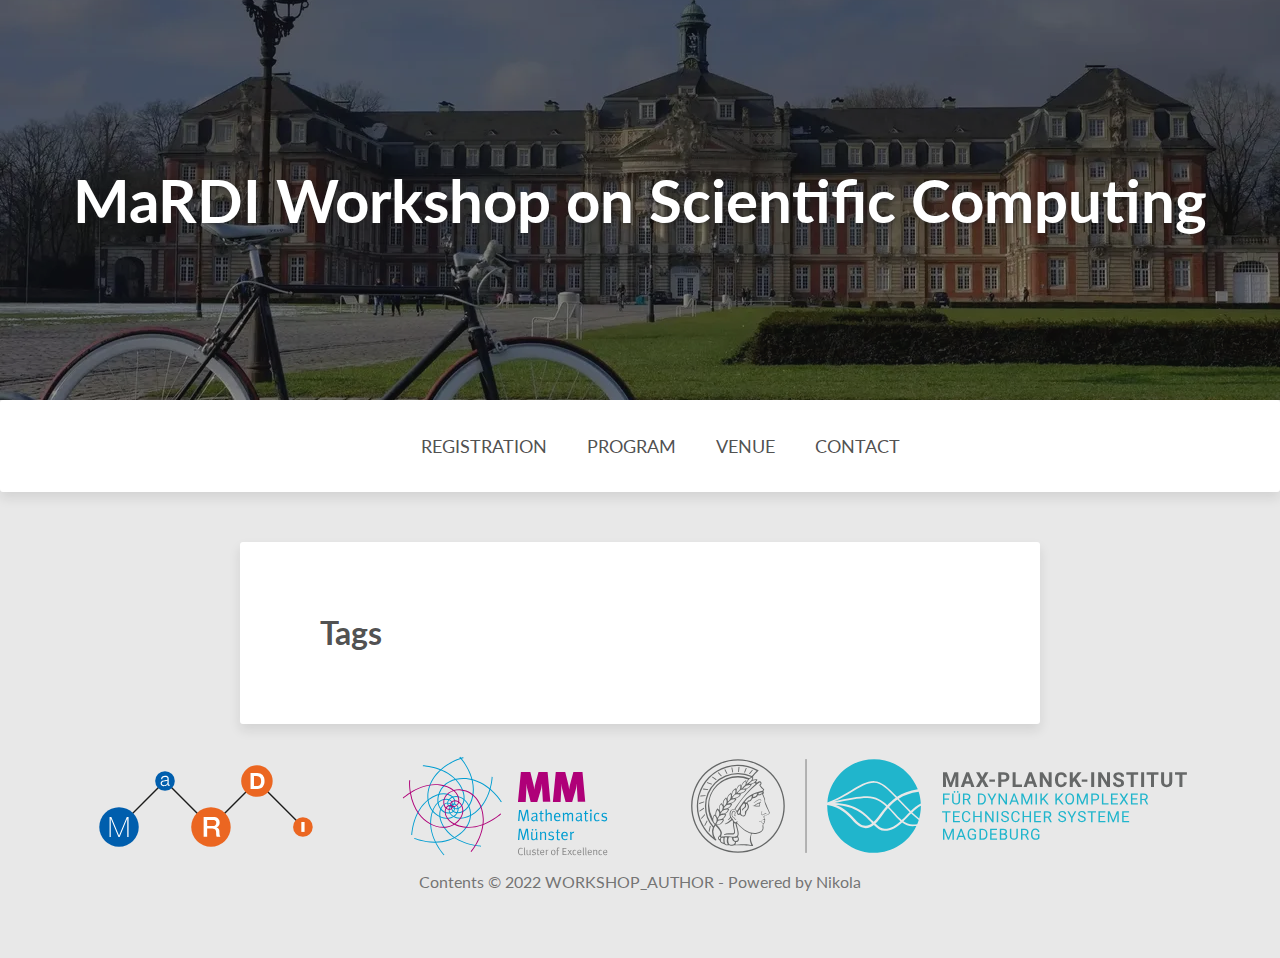
==== commit 0d1a5240: "Nikola auto commit." ====
--- a/categories/index.html
+++ b/categories/index.html
@@ -56,7 +56,11 @@
     </header></article>
 </div>
     
+
     <div class="footer-wrapper">
+        <div id="footer-logos">
+                <img src="../images/MaRDI_Logo_S_5_rgb.svg" alt="MaRDI"><img src="../images/MM_Logo_2018_rgb.svg" alt="Münster Mathematics"><img src="../images/mpi_magdeburg.svg" alt="Max Planck Institute Magdeburg">
+</div>
         <footer role="contentinfo"><p>Contents © 2022         <a href="mailto:WORKSHOP_EMAIL">WORKSHOP_AUTHOR</a> - Powered by         <a href="https://getnikola.com" rel="nofollow">Nikola</a>         </p>
             
         </footer>
--- a/assets/css/all.css
+++ b/assets/css/all.css
@@ -184,3 +184,9 @@
   text-align: center;
 }
 
+#footer-logos img {
+        object-fit: cover;
+        max-height: 100px;
+        margin: 0 40px 0 40px;
+    }
+
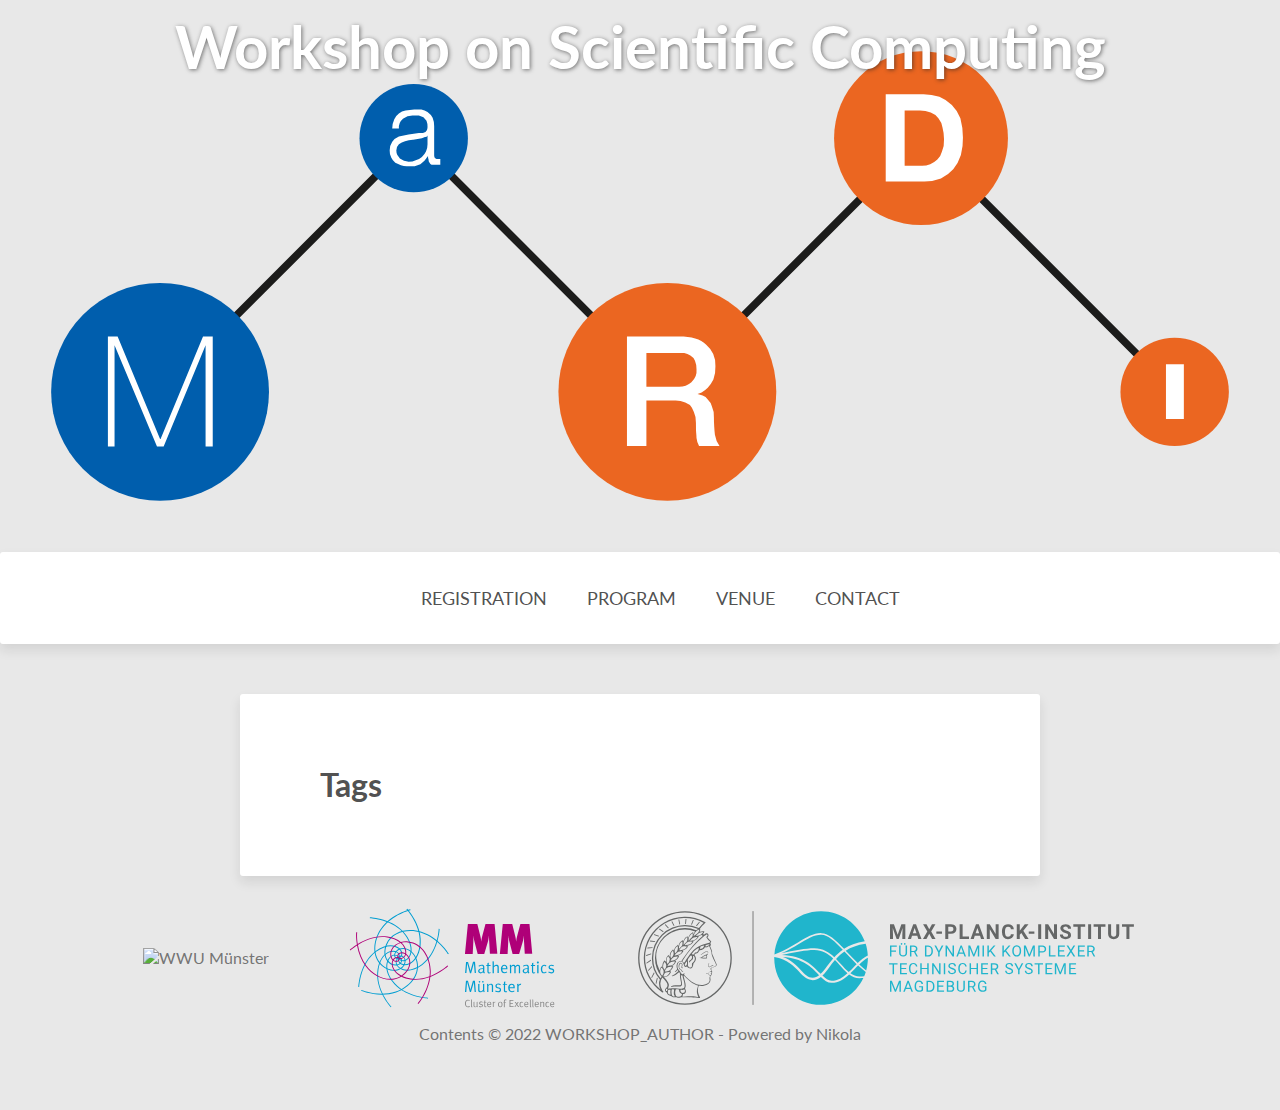
==== commit 7d76a9a4: "Nikola auto commit." ====
--- a/categories/index.html
+++ b/categories/index.html
@@ -6,33 +6,32 @@
 <!-- http://t.co/dKP3o1e --><meta name="HandheldFriendly" content="True">
 <meta name="MobileOptimized" content="320">
 <meta name="viewport" content="width=device-width, initial-scale=1.0">
-<title>Tags | MaRDI Workshop on Scientific Computing</title>
+<title>Tags | Workshop on Scientific Computing</title>
 <link href="../assets/css/all.css" rel="stylesheet" type="text/css">
 <!-- Webfonts --><link href="//fonts.googleapis.com/css?family=Lato:300,400,700,300italic,400italic" rel="stylesheet" type="text/css">
 <link rel="alternate" type="application/rss+xml" title="RSS" href="../rss.xml">
-<link rel="canonical" href="https://WORKSHOP_URL/categories/">
+<link rel="canonical" href="https://workshop.mardi.ovh/categories/">
 <!--[if lt IE 9]><script src="../assets/js/html5.js"></script><![endif]-->
 </head>
 <body id="post-index" class="feature">
 <a href="#content" class="sr-only sr-only-focusable">Skip to main content</a>
     
-<div class="entry-header">
-    <div class="entry-image">
-      <img src="../images/header-bg.webp" alt="Latest Posts">
+
+  <div class="header-table">
+    <div class="header-logo header-col">
+      <img src="../images/MaRDI_Logo_S_5_rgb.svg" alt="Header Logo">
 </div>
-<!-- /.entry-image -->
-      
-  <div class="header-title">
-    <div class="header-title-wrap">
-    <h1 id="brand"><a href="https://WORKSHOP_URL/" title="MaRDI Workshop on Scientific Computing" rel="home">
-    MaRDI Workshop on Scientific Computing</a></h1>
+<!-- /.header-logo -->
+    <div class="header-title header-col">
+
+      <h1 id="brand"><a href="https://workshop.mardi.ovh/" title="Workshop on Scientific Computing" rel="home">
+      Workshop on Scientific Computing</a></h1>
+
     </div>
-<!-- /.header-title-wrap -->
+<!-- /.header-title -->
   </div>
 <!-- /.header-title -->
 
-</div>
-<!-- /.entry-header -->
 
   <div>
     <nav role="navigation"><ul>
@@ -59,7 +58,7 @@
 
     <div class="footer-wrapper">
         <div id="footer-logos">
-                <img src="../images/MaRDI_Logo_S_5_rgb.svg" alt="MaRDI"><img src="../images/MM_Logo_2018_rgb.svg" alt="Münster Mathematics"><img src="../images/mpi_magdeburg.svg" alt="Max Planck Institute Magdeburg">
+                <img src="../images/WWUMuenster_Logo_2021_rgb.svg" alt="WWU Münster"><img src="../images/MM_Logo_2018_rgb.svg" alt="Münster Mathematics"><img src="../images/mpi_magdeburg.svg" alt="Max Planck Institute Magdeburg">
 </div>
         <footer role="contentinfo"><p>Contents © 2022         <a href="mailto:WORKSHOP_EMAIL">WORKSHOP_AUTHOR</a> - Powered by         <a href="https://getnikola.com" rel="nofollow">Nikola</a>         </p>
             
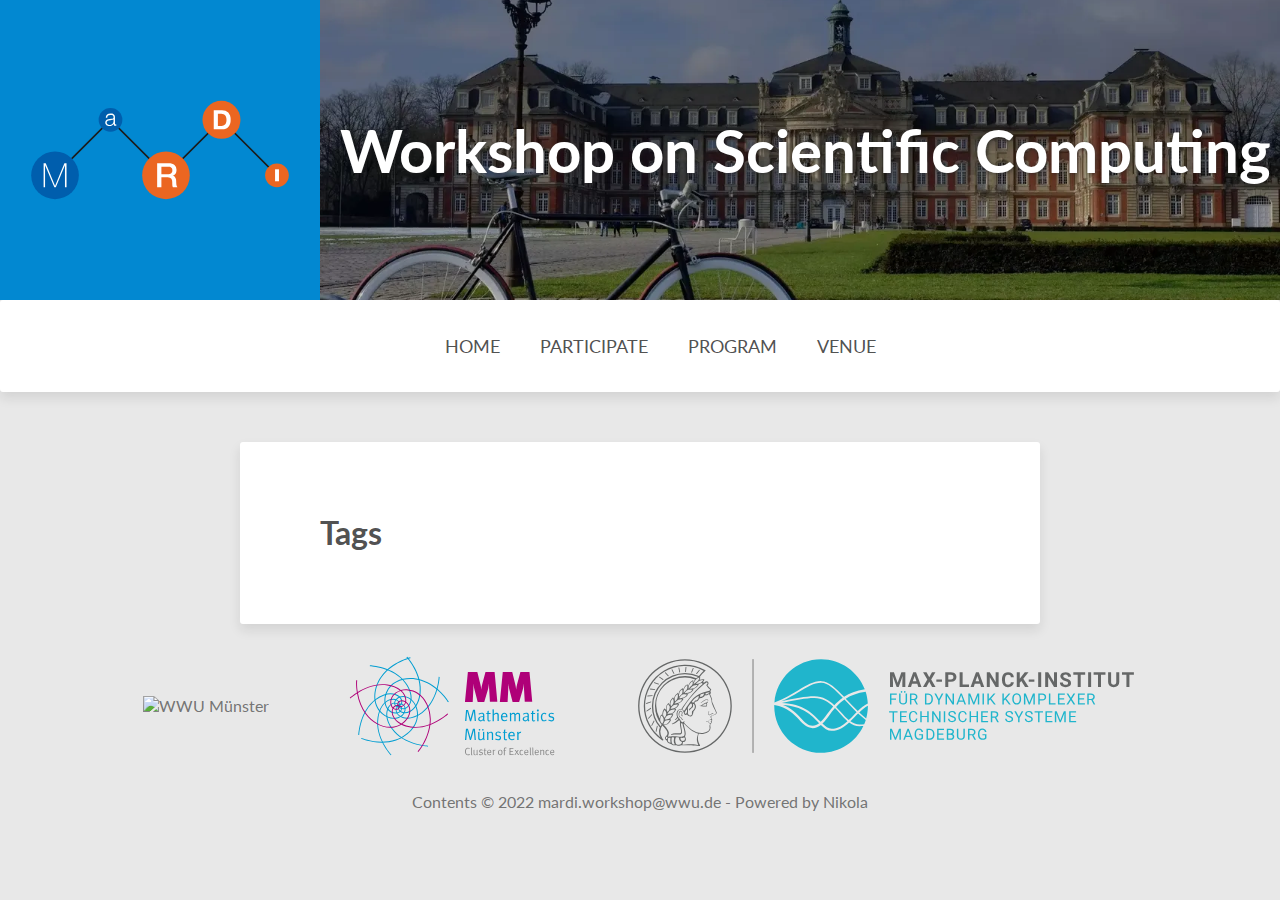
==== commit bcbd34b8: "Nikola auto commit." ====
--- a/categories/index.html
+++ b/categories/index.html
@@ -35,10 +35,10 @@
 
   <div>
     <nav role="navigation"><ul>
-<li><a href="../registration/">Registration</a></li>
+<li><a href="../">Home</a></li>
+            <li><a href="../participate/">Participate</a></li>
             <li><a href="../program/">Program</a></li>
             <li><a href="../venue/">Venue</a></li>
-            <li><a href="../contact/">Contact</a></li>
     
     
     </ul></nav>
@@ -60,7 +60,7 @@
         <div id="footer-logos">
                 <img src="../images/WWUMuenster_Logo_2021_rgb.svg" alt="WWU Münster"><img src="../images/MM_Logo_2018_rgb.svg" alt="Münster Mathematics"><img src="../images/mpi_magdeburg.svg" alt="Max Planck Institute Magdeburg">
 </div>
-        <footer role="contentinfo"><p>Contents © 2022         <a href="mailto:WORKSHOP_EMAIL">WORKSHOP_AUTHOR</a> - Powered by         <a href="https://getnikola.com" rel="nofollow">Nikola</a>         </p>
+        <footer role="contentinfo"><p>Contents © 2022         <a href="mailto:mardi.workshop@wwu.de">mardi.workshop@wwu.de</a> - Powered by         <a href="https://getnikola.com" rel="nofollow">Nikola</a>         </p>
             
         </footer>
 </div>
--- a/assets/css/all.css
+++ b/assets/css/all.css
@@ -90,7 +90,7 @@
 ﻿body{margin-top:26px;font-size:16px}.hidden{display:none;visibility:hidden}.visuallyhidden.focusable:active,.visuallyhidden.focusable:focus{position:static;clip:auto;height:auto;width:auto;margin:0;overflow:visible}*,*:after,*:before{-webkit-box-sizing:border-box;-moz-box-sizing:border-box;box-sizing:border-box}article,aside,details,figcaption,figure,footer,header,hgroup,nav,section{display:block}audio,canvas,video{display:inline-block;*display:inline;*zoom:1}audio:not([controls]){display:none}html{font-size:100%;-webkit-text-size-adjust:100%;-ms-text-size-adjust:100%}a:focus{outline:thin dotted #333;outline:5px auto -webkit-focus-ring-color;outline-offset:-2px}a:hover,a:active{outline:0}sub,sup{position:relative;font-size:75%;line-height:0;vertical-align:baseline}sup{top:-0.5em}sub{bottom:-0.25em}blockquote{margin:0}img{max-width:100%;width:auto\9;height:auto;vertical-align:middle;border:0;-ms-interpolation-mode:bicubic}table{width:100%}#map_canvas img,.google-maps img{max-width:none}button,input,select,textarea{margin:0;font-size:100%;vertical-align:middle}button,input{*overflow:visible;line-height:normal}button::-moz-focus-inner,input::-moz-focus-inner{padding:0;border:0}button,html input[type="button"],input[type="reset"],input[type="submit"]{-webkit-appearance:button;cursor:pointer}label,select,button,input[type="button"],input[type="reset"],input[type="submit"],input[type="radio"],input[type="checkbox"]{cursor:pointer}input[type="search"]{-webkit-box-sizing:content-box;-moz-box-sizing:content-box;-ms-box-sizing:content-box;box-sizing:content-box;-webkit-appearance:textfield}input[type="search"]::-webkit-search-decoration,input[type="search"]::-webkit-search-cancel-button{-webkit-appearance:none}textarea{overflow:auto;vertical-align:top}/*!
  *  Font Awesome 4.1.0 by @davegandy - http://fontawesome.io - @fontawesome
  *  License - http://fontawesome.io/license (Font: SIL OFL 1.1, CSS: MIT License)
- */@font-face{font-family:'FontAwesome';src:url("../fonts/fontawesome-webfont.eot?v=4.1.0");src:url("../fonts/fontawesome-webfont.eot?#iefix&v=4.1.0") format("embedded-opentype"),url("../fonts/fontawesome-webfont.woff?v=4.1.0") format("woff"),url("../fonts/fontawesome-webfont.ttf?v=4.1.0") format("truetype"),url("../fonts/fontawesome-webfont.svg?v=4.1.0#fontawesomeregular") format("svg");font-weight:normal;font-style:normal}.fa{display:inline-block;font-family:FontAwesome;font-style:normal;font-weight:normal;line-height:1;-webkit-font-smoothing:antialiased;-moz-osx-font-smoothing:grayscale}.fa-lg{font-size:1.33333em;line-height:0.75em;vertical-align:-15%}.fa-2x{font-size:2em}.fa-3x{font-size:3em}.fa-4x{font-size:4em}.fa-5x{font-size:5em}.fa-fw{width:1.28571em;text-align:center}.fa-ul{padding-left:0;margin-left:2.14286em;list-style-type:none}.fa-ul>li{position:relative}.fa-li{position:absolute;left:-2.14286em;width:2.14286em;top:0.14286em;text-align:center}.fa-li.fa-lg{left:-1.85714em}.fa-border{padding:.2em .25em .15em;border:solid 0.08em #eee;border-radius:.1em}.pull-right{float:right}.pull-left{float:left}.fa.pull-left{margin-right:.3em}.fa.pull-right{margin-left:.3em}.fa-spin{-webkit-animation:spin 2s infinite linear;-moz-animation:spin 2s infinite linear;-o-animation:spin 2s infinite linear;animation:spin 2s infinite linear}@-moz-keyframes spin{0%{-moz-transform:rotate(0deg)}100%{-moz-transform:rotate(359deg)}}@-webkit-keyframes spin{0%{-webkit-transform:rotate(0deg)}100%{-webkit-transform:rotate(359deg)}}@-o-keyframes spin{0%{-o-transform:rotate(0deg)}100%{-o-transform:rotate(359deg)}}@keyframes spin{0%{-webkit-transform:rotate(0deg);transform:rotate(0deg)}100%{-webkit-transform:rotate(359deg);transform:rotate(359deg)}}.fa-rotate-90{filter:progid:DXImageTransform.Microsoft.BasicImage(rotation=1);-webkit-transform:rotate(90deg);-moz-transform:rotate(90deg);-ms-transform:rotate(90deg);-o-transform:rotate(90deg);transform:rotate(90deg)}.fa-rotate-180{filter:progid:DXImageTransform.Microsoft.BasicImage(rotation=2);-webkit-transform:rotate(180deg);-moz-transform:rotate(180deg);-ms-transform:rotate(180deg);-o-transform:rotate(180deg);transform:rotate(180deg)}.fa-rotate-270{filter:progid:DXImageTransform.Microsoft.BasicImage(rotation=3);-webkit-transform:rotate(270deg);-moz-transform:rotate(270deg);-ms-transform:rotate(270deg);-o-transform:rotate(270deg);transform:rotate(270deg)}.fa-flip-horizontal{filter:progid:DXImageTransform.Microsoft.BasicImage(rotation=0);-webkit-transform:scale(-1, 1);-moz-transform:scale(-1, 1);-ms-transform:scale(-1, 1);-o-transform:scale(-1, 1);transform:scale(-1, 1)}.fa-flip-vertical{filter:progid:DXImageTransform.Microsoft.BasicImage(rotation=2);-webkit-transform:scale(1, -1);-moz-transform:scale(1, -1);-ms-transform:scale(1, -1);-o-transform:scale(1, -1);transform:scale(1, -1)}.fa-stack{position:relative;display:inline-block;width:2em;height:2em;line-height:2em;vertical-align:middle}.fa-stack-1x,.fa-stack-2x{position:absolute;left:0;width:100%;text-align:center}.fa-stack-1x{line-height:inherit}.fa-stack-2x{font-size:2em}.fa-inverse{color:#fff}.fa-glass:before{content:""}.fa-music:before{content:""}.fa-search:before{content:""}.fa-envelope-o:before{content:""}.fa-heart:before{content:""}.fa-star:before{content:""}.fa-star-o:before{content:""}.fa-user:before{content:""}.fa-film:before{content:""}.fa-th-large:before{content:""}.fa-th:before{content:""}.fa-th-list:before{content:""}.fa-check:before{content:""}.fa-times:before{content:""}.fa-search-plus:before{content:""}.fa-search-minus:before{content:""}.fa-power-off:before{content:""}.fa-signal:before{content:""}.fa-gear:before,.fa-cog:before{content:""}.fa-trash-o:before{content:""}.fa-home:before{content:""}.fa-file-o:before{content:""}.fa-clock-o:before{content:""}.fa-road:before{content:""}.fa-download:before{content:""}.fa-arrow-circle-o-down:before{content:""}.fa-arrow-circle-o-up:before{content:""}.fa-inbox:before{content:""}.fa-play-circle-o:before{content:""}.fa-rotate-right:before,.fa-repeat:before{content:""}.fa-refresh:before{content:""}.fa-list-alt:before{content:""}.fa-lock:before{content:""}.fa-flag:before{content:""}.fa-headphones:before{content:""}.fa-volume-off:before{content:""}.fa-volume-down:before{content:""}.fa-volume-up:before{content:""}.fa-qrcode:before{content:""}.fa-barcode:before{content:""}.fa-tag:before{content:""}.fa-tags:before{content:""}.fa-book:before{content:""}.fa-bookmark:before{content:""}.fa-print:before{content:""}.fa-camera:before{content:""}.fa-font:before{content:""}.fa-bold:before{content:""}.fa-italic:before{content:""}.fa-text-height:before{content:""}.fa-text-width:before{content:""}.fa-align-left:before{content:""}.fa-align-center:before{content:""}.fa-align-right:before{content:""}.fa-align-justify:before{content:""}.fa-list:before{content:""}.fa-dedent:before,.fa-outdent:before{content:""}.fa-indent:before{content:""}.fa-video-camera:before{content:""}.fa-photo:before,.fa-image:before,.fa-picture-o:before{content:""}.fa-pencil:before{content:""}.fa-map-marker:before{content:""}.fa-adjust:before{content:""}.fa-tint:before{content:""}.fa-edit:before,.fa-pencil-square-o:before{content:""}.fa-share-square-o:before{content:""}.fa-check-square-o:before{content:""}.fa-arrows:before{content:""}.fa-step-backward:before{content:""}.fa-fast-backward:before{content:""}.fa-backward:before{content:""}.fa-play:before{content:""}.fa-pause:before{content:""}.fa-stop:before{content:""}.fa-forward:before{content:""}.fa-fast-forward:before{content:""}.fa-step-forward:before{content:""}.fa-eject:before{content:""}.fa-chevron-left:before{content:""}.fa-chevron-right:before{content:""}.fa-plus-circle:before{content:""}.fa-minus-circle:before{content:""}.fa-times-circle:before{content:""}.fa-check-circle:before{content:""}.fa-question-circle:before{content:""}.fa-info-circle:before{content:""}.fa-crosshairs:before{content:""}.fa-times-circle-o:before{content:""}.fa-check-circle-o:before{content:""}.fa-ban:before{content:""}.fa-arrow-left:before{content:""}.fa-arrow-right:before{content:""}.fa-arrow-up:before{content:""}.fa-arrow-down:before{content:""}.fa-mail-forward:before,.fa-share:before{content:""}.fa-expand:before{content:""}.fa-compress:before{content:""}.fa-plus:before{content:""}.fa-minus:before{content:""}.fa-asterisk:before{content:""}.fa-exclamation-circle:before{content:""}.fa-gift:before{content:""}.fa-leaf:before{content:""}.fa-fire:before{content:""}.fa-eye:before{content:""}.fa-eye-slash:before{content:""}.fa-warning:before,.fa-exclamation-triangle:before{content:""}.fa-plane:before{content:""}.fa-calendar:before{content:""}.fa-random:before{content:""}.fa-comment:before{content:""}.fa-magnet:before{content:""}.fa-chevron-up:before{content:""}.fa-chevron-down:before{content:""}.fa-retweet:before{content:""}.fa-shopping-cart:before{content:""}.fa-folder:before{content:""}.fa-folder-open:before{content:""}.fa-arrows-v:before{content:""}.fa-arrows-h:before{content:""}.fa-bar-chart-o:before{content:""}.fa-twitter-square:before{content:""}.fa-facebook-square:before{content:""}.fa-camera-retro:before{content:""}.fa-key:before{content:""}.fa-gears:before,.fa-cogs:before{content:""}.fa-comments:before{content:""}.fa-thumbs-o-up:before{content:""}.fa-thumbs-o-down:before{content:""}.fa-star-half:before{content:""}.fa-heart-o:before{content:""}.fa-sign-out:before{content:""}.fa-linkedin-square:before{content:""}.fa-thumb-tack:before{content:""}.fa-external-link:before{content:""}.fa-sign-in:before{content:""}.fa-trophy:before{content:""}.fa-github-square:before{content:""}.fa-upload:before{content:""}.fa-lemon-o:before{content:""}.fa-phone:before{content:""}.fa-square-o:before{content:""}.fa-bookmark-o:before{content:""}.fa-phone-square:before{content:""}.fa-twitter:before{content:""}.fa-facebook:before{content:""}.fa-github:before{content:""}.fa-unlock:before{content:""}.fa-credit-card:before{content:""}.fa-rss:before{content:""}.fa-hdd-o:before{content:""}.fa-bullhorn:before{content:""}.fa-bell:before{content:""}.fa-certificate:before{content:""}.fa-hand-o-right:before{content:""}.fa-hand-o-left:before{content:""}.fa-hand-o-up:before{content:""}.fa-hand-o-down:before{content:""}.fa-arrow-circle-left:before{content:""}.fa-arrow-circle-right:before{content:""}.fa-arrow-circle-up:before{content:""}.fa-arrow-circle-down:before{content:""}.fa-globe:before{content:""}.fa-wrench:before{content:""}.fa-tasks:before{content:""}.fa-filter:before{content:""}.fa-briefcase:before{content:""}.fa-arrows-alt:before{content:""}.fa-group:before,.fa-users:before{content:""}.fa-chain:before,.fa-link:before{content:""}.fa-cloud:before{content:""}.fa-flask:before{content:""}.fa-cut:before,.fa-scissors:before{content:""}.fa-copy:before,.fa-files-o:before{content:""}.fa-paperclip:before{content:""}.fa-save:before,.fa-floppy-o:before{content:""}.fa-square:before{content:""}.fa-navicon:before,.fa-reorder:before,.fa-bars:before{content:""}.fa-list-ul:before{content:""}.fa-list-ol:before{content:""}.fa-strikethrough:before{content:""}.fa-underline:before{content:""}.fa-table:before{content:""}.fa-magic:before{content:""}.fa-truck:before{content:""}.fa-pinterest:before{content:""}.fa-pinterest-square:before{content:""}.fa-google-plus-square:before{content:""}.fa-google-plus:before{content:""}.fa-money:before{content:""}.fa-caret-down:before{content:""}.fa-caret-up:before{content:""}.fa-caret-left:before{content:""}.fa-caret-right:before{content:""}.fa-columns:before{content:""}.fa-unsorted:before,.fa-sort:before{content:""}.fa-sort-down:before,.fa-sort-desc:before{content:""}.fa-sort-up:before,.fa-sort-asc:before{content:""}.fa-envelope:before{content:""}.fa-linkedin:before{content:""}.fa-rotate-left:before,.fa-undo:before{content:""}.fa-legal:before,.fa-gavel:before{content:""}.fa-dashboard:before,.fa-tachometer:before{content:""}.fa-comment-o:before{content:""}.fa-comments-o:before{content:""}.fa-flash:before,.fa-bolt:before{content:""}.fa-sitemap:before{content:""}.fa-umbrella:before{content:""}.fa-paste:before,.fa-clipboard:before{content:""}.fa-lightbulb-o:before{content:""}.fa-exchange:before{content:""}.fa-cloud-download:before{content:""}.fa-cloud-upload:before{content:""}.fa-user-md:before{content:""}.fa-stethoscope:before{content:""}.fa-suitcase:before{content:""}.fa-bell-o:before{content:""}.fa-coffee:before{content:""}.fa-cutlery:before{content:""}.fa-file-text-o:before{content:""}.fa-building-o:before{content:""}.fa-hospital-o:before{content:""}.fa-ambulance:before{content:""}.fa-medkit:before{content:""}.fa-fighter-jet:before{content:""}.fa-beer:before{content:""}.fa-h-square:before{content:""}.fa-plus-square:before{content:""}.fa-angle-double-left:before{content:""}.fa-angle-double-right:before{content:""}.fa-angle-double-up:before{content:""}.fa-angle-double-down:before{content:""}.fa-angle-left:before{content:""}.fa-angle-right:before{content:""}.fa-angle-up:before{content:""}.fa-angle-down:before{content:""}.fa-desktop:before{content:""}.fa-laptop:before{content:""}.fa-tablet:before{content:""}.fa-mobile-phone:before,.fa-mobile:before{content:""}.fa-circle-o:before{content:""}.fa-quote-left:before{content:""}.fa-quote-right:before{content:""}.fa-spinner:before{content:""}.fa-circle:before{content:""}.fa-mail-reply:before,.fa-reply:before{content:""}.fa-github-alt:before{content:""}.fa-folder-o:before{content:""}.fa-folder-open-o:before{content:""}.fa-smile-o:before{content:""}.fa-frown-o:before{content:""}.fa-meh-o:before{content:""}.fa-gamepad:before{content:""}.fa-keyboard-o:before{content:""}.fa-flag-o:before{content:""}.fa-flag-checkered:before{content:""}.fa-terminal:before{content:""}.fa-code:before{content:""}.fa-mail-reply-all:before,.fa-reply-all:before{content:""}.fa-star-half-empty:before,.fa-star-half-full:before,.fa-star-half-o:before{content:""}.fa-location-arrow:before{content:""}.fa-crop:before{content:""}.fa-code-fork:before{content:""}.fa-unlink:before,.fa-chain-broken:before{content:""}.fa-question:before{content:""}.fa-info:before{content:""}.fa-exclamation:before{content:""}.fa-superscript:before{content:""}.fa-subscript:before{content:""}.fa-eraser:before{content:""}.fa-puzzle-piece:before{content:""}.fa-microphone:before{content:""}.fa-microphone-slash:before{content:""}.fa-shield:before{content:""}.fa-calendar-o:before{content:""}.fa-fire-extinguisher:before{content:""}.fa-rocket:before{content:""}.fa-maxcdn:before{content:""}.fa-chevron-circle-left:before{content:""}.fa-chevron-circle-right:before{content:""}.fa-chevron-circle-up:before{content:""}.fa-chevron-circle-down:before{content:""}.fa-html5:before{content:""}.fa-css3:before{content:""}.fa-anchor:before{content:""}.fa-unlock-alt:before{content:""}.fa-bullseye:before{content:""}.fa-ellipsis-h:before{content:""}.fa-ellipsis-v:before{content:""}.fa-rss-square:before{content:""}.fa-play-circle:before{content:""}.fa-ticket:before{content:""}.fa-minus-square:before{content:""}.fa-minus-square-o:before{content:""}.fa-level-up:before{content:""}.fa-level-down:before{content:""}.fa-check-square:before{content:""}.fa-pencil-square:before{content:""}.fa-external-link-square:before{content:""}.fa-share-square:before{content:""}.fa-compass:before{content:""}.fa-toggle-down:before,.fa-caret-square-o-down:before{content:""}.fa-toggle-up:before,.fa-caret-square-o-up:before{content:""}.fa-toggle-right:before,.fa-caret-square-o-right:before{content:""}.fa-euro:before,.fa-eur:before{content:""}.fa-gbp:before{content:""}.fa-dollar:before,.fa-usd:before{content:""}.fa-rupee:before,.fa-inr:before{content:""}.fa-cny:before,.fa-rmb:before,.fa-yen:before,.fa-jpy:before{content:""}.fa-ruble:before,.fa-rouble:before,.fa-rub:before{content:""}.fa-won:before,.fa-krw:before{content:""}.fa-bitcoin:before,.fa-btc:before{content:""}.fa-file:before{content:""}.fa-file-text:before{content:""}.fa-sort-alpha-asc:before{content:""}.fa-sort-alpha-desc:before{content:""}.fa-sort-amount-asc:before{content:""}.fa-sort-amount-desc:before{content:""}.fa-sort-numeric-asc:before{content:""}.fa-sort-numeric-desc:before{content:""}.fa-thumbs-up:before{content:""}.fa-thumbs-down:before{content:""}.fa-youtube-square:before{content:""}.fa-youtube:before{content:""}.fa-xing:before{content:""}.fa-xing-square:before{content:""}.fa-youtube-play:before{content:""}.fa-dropbox:before{content:""}.fa-stack-overflow:before{content:""}.fa-instagram:before{content:""}.fa-flickr:before{content:""}.fa-adn:before{content:""}.fa-bitbucket:before{content:""}.fa-bitbucket-square:before{content:""}.fa-tumblr:before{content:""}.fa-tumblr-square:before{content:""}.fa-long-arrow-down:before{content:""}.fa-long-arrow-up:before{content:""}.fa-long-arrow-left:before{content:""}.fa-long-arrow-right:before{content:""}.fa-apple:before{content:""}.fa-windows:before{content:""}.fa-android:before{content:""}.fa-linux:before{content:""}.fa-dribbble:before{content:""}.fa-skype:before{content:""}.fa-foursquare:before{content:""}.fa-trello:before{content:""}.fa-female:before{content:""}.fa-male:before{content:""}.fa-gittip:before{content:""}.fa-sun-o:before{content:""}.fa-moon-o:before{content:""}.fa-archive:before{content:""}.fa-bug:before{content:""}.fa-vk:before{content:""}.fa-weibo:before{content:""}.fa-renren:before{content:""}.fa-pagelines:before{content:""}.fa-stack-exchange:before{content:""}.fa-arrow-circle-o-right:before{content:""}.fa-arrow-circle-o-left:before{content:""}.fa-toggle-left:before,.fa-caret-square-o-left:before{content:""}.fa-dot-circle-o:before{content:""}.fa-wheelchair:before{content:""}.fa-vimeo-square:before{content:""}.fa-turkish-lira:before,.fa-try:before{content:""}.fa-plus-square-o:before{content:""}.fa-space-shuttle:before{content:""}.fa-slack:before{content:""}.fa-envelope-square:before{content:""}.fa-wordpress:before{content:""}.fa-openid:before{content:""}.fa-institution:before,.fa-bank:before,.fa-university:before{content:""}.fa-mortar-board:before,.fa-graduation-cap:before{content:""}.fa-yahoo:before{content:""}.fa-google:before{content:""}.fa-reddit:before{content:""}.fa-reddit-square:before{content:""}.fa-stumbleupon-circle:before{content:""}.fa-stumbleupon:before{content:""}.fa-delicious:before{content:""}.fa-digg:before{content:""}.fa-pied-piper-square:before,.fa-pied-piper:before{content:""}.fa-pied-piper-alt:before{content:""}.fa-drupal:before{content:""}.fa-joomla:before{content:""}.fa-language:before{content:""}.fa-fax:before{content:""}.fa-building:before{content:""}.fa-child:before{content:""}.fa-paw:before{content:""}.fa-spoon:before{content:""}.fa-cube:before{content:""}.fa-cubes:before{content:""}.fa-behance:before{content:""}.fa-behance-square:before{content:""}.fa-steam:before{content:""}.fa-steam-square:before{content:""}.fa-recycle:before{content:""}.fa-automobile:before,.fa-car:before{content:""}.fa-cab:before,.fa-taxi:before{content:""}.fa-tree:before{content:""}.fa-spotify:before{content:""}.fa-deviantart:before{content:""}.fa-soundcloud:before{content:""}.fa-database:before{content:""}.fa-file-pdf-o:before{content:""}.fa-file-word-o:before{content:""}.fa-file-excel-o:before{content:""}.fa-file-powerpoint-o:before{content:""}.fa-file-photo-o:before,.fa-file-picture-o:before,.fa-file-image-o:before{content:""}.fa-file-zip-o:before,.fa-file-archive-o:before{content:""}.fa-file-sound-o:before,.fa-file-audio-o:before{content:""}.fa-file-movie-o:before,.fa-file-video-o:before{content:""}.fa-file-code-o:before{content:""}.fa-vine:before{content:""}.fa-codepen:before{content:""}.fa-jsfiddle:before{content:""}.fa-life-bouy:before,.fa-life-saver:before,.fa-support:before,.fa-life-ring:before{content:""}.fa-circle-o-notch:before{content:""}.fa-ra:before,.fa-rebel:before{content:""}.fa-ge:before,.fa-empire:before{content:""}.fa-git-square:before{content:""}.fa-git:before{content:""}.fa-hacker-news:before{content:""}.fa-tencent-weibo:before{content:""}.fa-qq:before{content:""}.fa-wechat:before,.fa-weixin:before{content:""}.fa-send:before,.fa-paper-plane:before{content:""}.fa-send-o:before,.fa-paper-plane-o:before{content:""}.fa-history:before{content:""}.fa-circle-thin:before{content:""}.fa-header:before{content:""}.fa-paragraph:before{content:""}.fa-sliders:before{content:""}.fa-share-alt:before{content:""}.fa-share-alt-square:before{content:""}.fa-bomb:before{content:""}.mfp-counter{font-family:serif}.mfp-bg{top:0;left:0;width:100%;height:100%;z-index:1042;overflow:hidden;position:fixed;background:#000;opacity:0.8;filter:alpha(opacity=80)}.mfp-wrap{top:0;left:0;width:100%;height:100%;z-index:1043;position:fixed;outline:none !important;-webkit-backface-visibility:hidden}.mfp-container{text-align:center;position:absolute;width:100%;height:100%;left:0;top:0;padding:0 8px;-webkit-box-sizing:border-box;-moz-box-sizing:border-box;box-sizing:border-box}.mfp-container:before{content:'';display:inline-block;height:100%;vertical-align:middle}.mfp-align-top .mfp-container:before{display:none}.mfp-content{position:relative;display:inline-block;vertical-align:middle;margin:0 auto;text-align:left;z-index:1045}.mfp-inline-holder .mfp-content,.mfp-ajax-holder .mfp-content{width:100%;cursor:auto}.mfp-ajax-cur{cursor:progress}.mfp-zoom-out-cur,.mfp-zoom-out-cur .mfp-image-holder .mfp-close{cursor:-moz-zoom-out;cursor:-webkit-zoom-out;cursor:zoom-out}.mfp-zoom{cursor:pointer;cursor:-webkit-zoom-in;cursor:-moz-zoom-in;cursor:zoom-in}.mfp-auto-cursor .mfp-content{cursor:auto}.mfp-close,.mfp-arrow,.mfp-preloader,.mfp-counter{-webkit-user-select:none;-moz-user-select:none;user-select:none}.mfp-loading.mfp-figure{display:none}.mfp-hide{display:none !important}.mfp-preloader{color:#CCC;position:absolute;top:50%;width:auto;text-align:center;margin-top:-0.8em;left:8px;right:8px;z-index:1044}.mfp-preloader a{color:#CCC}.mfp-preloader a:hover{color:#fff}.mfp-s-ready .mfp-preloader{display:none}.mfp-s-error .mfp-content{display:none}button.mfp-close,button.mfp-arrow{overflow:visible;cursor:pointer;background:transparent;border:0;-webkit-appearance:none;display:block;outline:none;padding:0;z-index:1046;-webkit-box-shadow:none;box-shadow:none}button::-moz-focus-inner{padding:0;border:0}.mfp-close{width:44px;height:44px;line-height:44px;position:absolute;right:0;top:0;text-decoration:none;text-align:center;opacity:1;filter:alpha(opacity=100);padding:0 0 18px 10px;color:#fff;font-style:normal;font-size:28px;font-family:Arial, Baskerville, monospace}.mfp-close:hover,.mfp-close:focus{opacity:1;filter:alpha(opacity=100)}.mfp-close:active{top:1px}.mfp-close-btn-in .mfp-close{color:#fff}.mfp-image-holder .mfp-close,.mfp-iframe-holder .mfp-close{color:#fff;right:-6px;text-align:right;padding-right:6px;width:100%}.mfp-counter{position:absolute;top:0;right:0;color:#CCC;font-size:12px;line-height:18px}.mfp-arrow{position:absolute;opacity:1;filter:alpha(opacity=100);margin:0;top:50%;margin-top:-55px;padding:0;width:90px;height:110px;-webkit-tap-highlight-color:transparent}.mfp-arrow:active{margin-top:-54px}.mfp-arrow:hover,.mfp-arrow:focus{opacity:1;filter:alpha(opacity=100)}.mfp-arrow:before,.mfp-arrow:after,.mfp-arrow .mfp-b,.mfp-arrow .mfp-a{content:'';display:block;width:0;height:0;position:absolute;left:0;top:0;margin-top:35px;margin-left:35px;border:medium inset transparent}.mfp-arrow:after,.mfp-arrow .mfp-a{border-top-width:13px;border-bottom-width:13px;top:8px}.mfp-arrow:before,.mfp-arrow .mfp-b{border-top-width:21px;border-bottom-width:21px;opacity:0.7}.mfp-arrow-left{left:0}.mfp-arrow-left:after,.mfp-arrow-left .mfp-a{border-right:17px solid #fff;margin-left:31px}.mfp-arrow-left:before,.mfp-arrow-left .mfp-b{margin-left:25px;border-right:27px solid #fff}.mfp-arrow-right{right:0}.mfp-arrow-right:after,.mfp-arrow-right .mfp-a{border-left:17px solid #fff;margin-left:39px}.mfp-arrow-right:before,.mfp-arrow-right .mfp-b{border-left:27px solid #fff}.mfp-iframe-holder{padding-top:40px;padding-bottom:40px}.mfp-iframe-holder .mfp-content{line-height:0;width:100%;max-width:900px}.mfp-iframe-holder .mfp-close{top:-40px}.mfp-iframe-scaler{width:100%;height:0;overflow:hidden;padding-top:56.25%}.mfp-iframe-scaler iframe{position:absolute;display:block;top:0;left:0;width:100%;height:100%;box-shadow:0 0 8px rgba(0,0,0,0.6);background:#000}img.mfp-img{width:auto;max-width:100%;height:auto;display:block;line-height:0;-webkit-box-sizing:border-box;-moz-box-sizing:border-box;box-sizing:border-box;padding:40px 0 40px;margin:0 auto}.mfp-figure{line-height:0}.mfp-figure:after{content:'';position:absolute;left:0;top:40px;bottom:40px;display:block;right:0;width:auto;height:auto;z-index:-1;box-shadow:0 0 8px rgba(0,0,0,0.6);background:#444}.mfp-figure small{color:#BDBDBD;display:block;font-size:12px;line-height:14px}.mfp-figure figure{margin:0}.mfp-bottom-bar{margin-top:-36px;position:absolute;top:100%;left:0;width:100%;cursor:auto}.mfp-title{text-align:left;line-height:18px;color:#F3F3F3;word-wrap:break-word;padding-right:36px}.mfp-image-holder .mfp-content{max-width:100%}.mfp-gallery .mfp-image-holder .mfp-figure{cursor:pointer}@media screen and (max-width: 800px) and (orientation: landscape), screen and (max-height: 300px){.mfp-img-mobile .mfp-image-holder{padding-left:0;padding-right:0}.mfp-img-mobile img.mfp-img{padding:0}.mfp-img-mobile .mfp-figure:after{top:0;bottom:0}.mfp-img-mobile .mfp-figure small{display:inline;margin-left:5px}.mfp-img-mobile .mfp-bottom-bar{background:rgba(0,0,0,0.6);bottom:0;margin:0;top:auto;padding:3px 5px;position:fixed;-webkit-box-sizing:border-box;-moz-box-sizing:border-box;box-sizing:border-box}.mfp-img-mobile .mfp-bottom-bar:empty{padding:0}.mfp-img-mobile .mfp-counter{right:5px;top:3px}.mfp-img-mobile .mfp-close{top:0;right:0;width:35px;height:35px;line-height:35px;background:rgba(0,0,0,0.6);position:fixed;text-align:center;padding:0}}@media all and (max-width: 900px){.mfp-arrow{-webkit-transform:scale(0.75);transform:scale(0.75)}.mfp-arrow-left{-webkit-transform-origin:0;transform-origin:0}.mfp-arrow-right{-webkit-transform-origin:100%;transform-origin:100%}.mfp-container{padding-left:6px;padding-right:6px}}.mfp-ie7 .mfp-img{padding:0}.mfp-ie7 .mfp-bottom-bar{width:600px;left:50%;margin-left:-300px;margin-top:5px;padding-bottom:5px}.mfp-ie7 .mfp-container{padding:0}.mfp-ie7 .mfp-content{padding-top:44px}.mfp-ie7 .mfp-close{top:0;right:0;padding-top:0}::-moz-selection{background-color:rgba(200,200,200,0.8);color:rgba(34,34,34,0.8);text-shadow:none}::selection{background-color:rgba(200,200,200,0.8);color:rgba(34,34,34,0.8);text-shadow:none}.wrap{margin:0 auto}.all-caps{text-transform:uppercase}.image-left{float:none}@media only screen and (min-width: 48em){.image-left{float:left}}.image-right{float:none}@media only screen and (min-width: 48em){.image-right{float:right}}.unstyled-list{list-style:none;margin-left:0;padding-left:0}.unstyled-list li{list-style-type:none}.inline-list{list-style:none;margin-left:0;padding-left:0}.inline-list li{list-style-type:none;display:inline}b,i,strong,em,blockquote,p,q,span,figure,img,h1,h2,header,input,a{-webkit-transition:all 0.2s ease;-moz-transition:all 0.2s ease;-ms-transition:all 0.2s ease;-o-transition:all 0.2s ease;transition:all 0.2s ease}body{font-family:"Lato",Calibri,Arial,sans-serif;color:rgba(34,34,34,0.8)}h1,h2,h3,h4,h5,h6{font-family:"Lato",Calibri,Arial,sans-serif}h1{font-size:28px;font-size:1.75rem}@media only screen and (min-width: 48em){h1{font-size:32px;font-size:2rem}}a{text-decoration:none;color:rgba(34,34,34,0.8)}a:visited{color:rgba(85,85,85,0.8)}a:hover{color:rgba(0,0,0,0.8)}a:focus{outline:thin dotted;color:rgba(0,0,0,0.8)}a:hover,a:active{outline:0}.link-arrow{font-weight:100;text-decoration:underline;font-style:normal}figcaption{padding-top:10px;font-size:14px;font-size:0.875rem;line-height:1.8571;line-height:1.3;color:rgba(60,60,60,0.8)}.notice{margin-top:1.5em;padding:.5em 1em;text-indent:0;font-size:14px;font-size:0.875rem;background-color:#e8e8e8;border:1px solid #b5b5b5;-webkit-border-radius:3px;-moz-border-radius:3px;border-radius:3px}blockquote{font-family:serif;font-style:italic;border-left:8px solid rgba(187,187,187,0.8);padding-left:20px}@media only screen and (min-width: 48em){blockquote{margin-left:-28px}}.entry-content li{margin-bottom:7px}.entry-content .footnotes ol,.entry-content .footnotes li,.entry-content .footnotes p{font-size:14px;font-size:0.875rem;line-height:1.8571;margin-bottom:26px;margin-bottom:1.625rem}tt,code,kbd,samp,pre{font-family:monospace}p code,li code{font-size:12px;font-size:0.75rem;line-height:1.5;white-space:nowrap;margin:0 2px;padding:0 5px;border:1px solid #e6e6e6;background-color:#f2f2f2;-webkit-border-radius:3px;-moz-border-radius:3px;border-radius:3px}pre{font-size:12px;font-size:0.75rem;line-height:1.5;overflow-x:auto}pre::-webkit-scrollbar{height:12px;background-color:#34362e;border-radius:0 0 4px 4px}pre::-webkit-scrollbar-thumb:horizontal{background-color:#6a6d5d;-webkit-border-radius:4px;-moz-border-radius:4px;border-radius:4px}.highlight{margin-bottom:1.5em;font-size:12px;font-size:0.75rem;line-height:2.1667;color:#d0d0d0;border:1px solid #dbdbdb;background-color:#272822;-webkit-border-radius:3px;-moz-border-radius:3px;border-radius:3px}.highlight pre{position:relative;margin:0;padding:1em}.highlight .lineno{padding-right:24px;color:#8f908a}.highlight .hll{background-color:#49483e}.highlight .c{color:#75715e}.highlight .err{color:#960050;background-color:#1e0010}.highlight .k{color:#66d9ef}.highlight .l{color:#ae81ff}.highlight .n{color:#f8f8f2}.highlight .o{color:#f92672}.highlight .p{color:#f8f8f2}.highlight .cm{color:#75715e}.highlight .cp{color:#75715e}.highlight .c1{color:#75715e}.highlight .cs{color:#75715e}.highlight .ge{font-style:italic}.highlight .gs{font-weight:bold}.highlight .kc{color:#66d9ef}.highlight .kd{color:#66d9ef}.highlight .kn{color:#f92672}.highlight .kp{color:#66d9ef}.highlight .kr{color:#66d9ef}.highlight .kt{color:#66d9ef}.highlight .ld{color:#e6db74}.highlight .m{color:#ae81ff}.highlight .s{color:#e6db74}.highlight .na{color:#a6e22e}.highlight .nb{color:#f8f8f2}.highlight .nc{color:#a6e22e}.highlight .no{color:#66d9ef}.highlight .nd{color:#a6e22e}.highlight .ni{color:#f8f8f2}.highlight .ne{color:#a6e22e}.highlight .nf{color:#a6e22e}.highlight .nl{color:#f8f8f2}.highlight .nn{color:#f8f8f2}.highlight .nx{color:#a6e22e}.highlight .py{color:#f8f8f2}.highlight .nt{color:#f92672}.highlight .nv{color:#f8f8f2}.highlight .ow{color:#f92672}.highlight .w{color:#f8f8f2}.highlight .mf{color:#ae81ff}.highlight .mh{color:#ae81ff}.highlight .mi{color:#ae81ff}.highlight .mo{color:#ae81ff}.highlight .sb{color:#e6db74}.highlight .sc{color:#e6db74}.highlight .sd{color:#e6db74}.highlight .s2{color:#e6db74}.highlight .se{color:#ae81ff}.highlight .sh{color:#e6db74}.highlight .si{color:#e6db74}.highlight .sx{color:#e6db74}.highlight .sr{color:#e6db74}.highlight .s1{color:#e6db74}.highlight .ss{color:#e6db74}.highlight .bp{color:#f8f8f2}.highlight .vc{color:#f8f8f2}.highlight .vg{color:#f8f8f2}.highlight .vi{color:#f8f8f2}.highlight .il{color:#ae81ff}.CodeRay{font-family:monospace;font-size:12px;font-size:0.75rem;line-height:2.1667;color:#d0d0d0;margin-bottom:1.5em;-webkit-border-radius:3px;-moz-border-radius:3px;border-radius:3px}.CodeRay .code pre{margin:0;padding:1em;background-color:#272822;border:1px solid #dbdbdb}span.CodeRay{white-space:pre;border:0px;padding:2px}table.CodeRay{border-collapse:collapse;width:100%;padding:2px}table.CodeRay td{padding:1em 0.5em;vertical-align:top}.CodeRay .line-numbers,.CodeRay .no{color:#8f908a;text-align:right}.CodeRay .line-numbers a{color:#8f908a}.CodeRay .line-numbers tt{font-weight:bold}.CodeRay .line-numbers .highlighted{color:red}.CodeRay .line{display:block;float:left;width:100%}.CodeRay span.line-numbers{padding:0 24px 0 4px}.CodeRay .code{width:100%}ol.CodeRay{font-size:10pt}ol.CodeRay li{white-space:pre}.CodeRay .code pre{overflow:auto}.CodeRay .debug{color:#fff !important;background:blue !important}.CodeRay .doctype,.CodeRay .key,.CodeRay .instance-variable{color:#f8f8f2}.CodeRay .attribute-name{color:#a6e22e}.CodeRay .symbol,.CodeRay .integer,.CodeRay .float{color:#ff658b}.CodeRay .string{color:#2dc900}.CodeRay .keyword{color:#66d9ef}.CodeRay .function,.CodeRay .class{color:#a6e22e}.CodeRay .regexp,.CodeRay .constant,.CodeRay .tag{color:#f92672}.CodeRay .modifier,.CodeRay .predefined-constant{color:#ff84e4}.CodeRay .comment{color:#75715e}.CodeRay .error{color:#ecc}.CodeRay .content{color:#e6db74}.CodeRay .delimiter{color:#e6db74}.CodeRay .inline{color:#e6db74}.gist .highlight{color:#000}.gist .render-container .render-viewer-error,.gist .render-container .render-viewer-fatal,.gist .render-container .octospinner{display:none}.gist .gist-render iframe{width:100%}.gist .gist-file.gist-render .highlight{border:none}.gist .gist-file .gist-meta .highlight a{font-weight:700;color:#666;text-decoration:none}.gist .highlight{background:#fff}.gist .highlight .err{color:#a61717;background-color:#e3d2d2}.gist .highlight .cp{color:#999;font-weight:700}.gist .highlight .cs{color:#999;font-weight:700;font-style:italic}.gist .highlight .gd{color:#000;background-color:#fdd}.gist .highlight .gd .x{color:#000;background-color:#faa}.gist .highlight .ge{color:#000;font-style:italic}.gist .highlight .gi{color:#000;background-color:#dfd}.gist .highlight .gi .x{color:#000;background-color:#afa}.gist .highlight .go{color:#888}.gist .highlight .gs{font-weight:700}.gist .highlight .gu{color:#aaa}.gist .highlight .nb{color:#0086b3}.gist .highlight .ni{color:purple}.gist .highlight .nt{color:navy}.gist .highlight .w{color:#bbb}.gist .highlight .sr{color:#009926}.gist .highlight .ss{color:#990073}.gist .highlight .c,.gist .highlight .cm,.gist .highlight .c1{color:#998;font-style:italic}.gist .highlight .k,.gist .highlight .o,.gist .highlight .kc,.gist .highlight .kd,.gist .highlight .kp,.gist .highlight .kr,.gist .highlight .ow,.gist .highlight .n,.gist .highlight .p{color:#000;font-weight:700}.gist .highlight .gr,.gist .highlight .gt{color:#a00}.gist .highlight .gh,.gist .highlight .bp{color:#999}.gist .highlight .gp,.gist .highlight .nn{color:#555}.gist .highlight .kt,.gist .highlight .nc{color:#458;font-weight:700}.gist .highlight .m,.gist .highlight .mf,.gist .highlight .mh,.gist .highlight .mi,.gist .highlight .mo,.gist .highlight .il{color:#099}.gist .highlight .s,.gist .highlight .sb,.gist .highlight .sc,.gist .highlight .sd,.gist .highlight .s2,.gist .highlight .se,.gist .highlight .sh,.gist .highlight .si,.gist .highlight .sx,.gist .highlight .s1{color:#d14}.gist .highlight .na,.gist .highlight .no,.gist .highlight .nv,.gist .highlight .vc,.gist .highlight .vg,.gist .highlight .vi{color:teal}.gist .highlight .ne,.gist .highlight .nf{color:#900;font-weight:700}hr{display:block;margin:1em 0;padding:0;height:1px;border:0;border-top:1px solid #ccc;border-bottom:1px solid #fff}figure{margin:0;padding-top:10px;padding-bottom:10px;*zoom:1}figure:before,figure:after{display:table;content:"";line-height:0}figure:after{clear:both}figure img{margin-bottom:10px}figure a img{-webkit-transform:translate(0, 0);-moz-transform:translate(0, 0);-ms-transform:translate(0, 0);-o-transform:translate(0, 0);transform:translate(0, 0);-webkit-transition-duration:0.25s;-moz-transition-duration:0.25s;-o-transition-duration:0.25s}figure a img:hover{-webkit-transform:translate(0, -5px);-moz-transform:translate(0, -5px);-ms-transform:translate(0, -5px);-o-transform:translate(0, -5px);transform:translate(0, -5px);-webkit-box-shadow:0 0 10px fade(rgba(34,34,34,0.8), 20);-moz-box-shadow:0 0 10px fade(rgba(34,34,34,0.8), 20);box-shadow:0 0 10px fade(rgba(34,34,34,0.8), 20)}@media only screen and (min-width: 62.5em){figure.half img{width:310px;float:left;margin-right:10px}figure.half figcaption{clear:left}}@media only screen and (min-width: 62.5em){figure.third img{width:200px;float:left;margin-right:10px}figure.third figcaption{clear:left}}svg:not(:root){overflow:hidden}.btn,.read-more-header a,#goog-wm-sb{display:inline-block;margin-bottom:20px;padding:8px 20px;font-size:14px;font-size:0.875rem;background-color:#222;color:#fff;border-width:2px !important;border-style:solid !important;border-color:#222;-webkit-border-radius:3px;-moz-border-radius:3px;border-radius:3px}.btn:visited,.read-more-header a:visited,#goog-wm-sb:visited{color:#fff}.btn:hover,.read-more-header a:hover,#goog-wm-sb:hover{background-color:#fff;color:#222}.btn-inverse{background-color:#fff;color:#222;border-color:#fff}.btn-inverse:visited{color:#222}.btn-inverse:hover{background-color:#222;color:#fff}.btn-success{background-color:#5cb85c;color:#fff;border-color:#5cb85c}.btn-success:visited{color:#fff}.btn-success:hover{background-color:#fff;color:#5cb85c}.btn-warning{background-color:#dd8338;color:#fff;border-color:#dd8338}.btn-warning:visited{color:#fff}.btn-warning:hover{background-color:#fff;color:#dd8338}.btn-danger{background-color:#C64537;color:#fff;border-color:#C64537}.btn-danger:visited{color:#fff}.btn-danger:hover{background-color:#fff;color:#C64537}.btn-info{background-color:#308cbc;color:#fff;border-color:#308cbc}.btn-info:visited{color:#fff}.btn-info:hover{background-color:#fff;color:#308cbc}.well{padding:20px;border:1px solid #222;-webkit-border-radius:4px;-moz-border-radius:4px;border-radius:4px}.animated{-webkit-animation-fill-mode:both;-moz-animation-fill-mode:both;-ms-animation-fill-mode:both;-o-animation-fill-mode:both;animation-fill-mode:both;-webkit-animation-duration:1s;-moz-animation-duration:1s;-ms-animation-duration:1s;-o-animation-duration:1s;animation-duration:1s}.animated.hinge{-webkit-animation-duration:2s;-moz-animation-duration:2s;-ms-animation-duration:2s;-o-animation-duration:2s;animation-duration:2s}@-webkit-keyframes fadeIn{0%{opacity:0}100%{opacity:1}}@-moz-keyframes fadeIn{0%{opacity:0}100%{opacity:1}}@-o-keyframes fadeIn{0%{opacity:0}100%{opacity:1}}@keyframes fadeIn{0%{opacity:0}100%{opacity:1}}.fadeIn{-webkit-animation-name:fadeIn;-moz-animation-name:fadeIn;-o-animation-name:fadeIn;animation-name:fadeIn}@-webkit-keyframes fadeInDown{0%{opacity:0;-webkit-transform:translateY(-20px)}100%{opacity:1;-webkit-transform:translateY(0)}}@-moz-keyframes fadeInDown{0%{opacity:0;-moz-transform:translateY(-20px)}100%{opacity:1;-moz-transform:translateY(0)}}@-o-keyframes fadeInDown{0%{opacity:0;-o-transform:translateY(-20px)}100%{opacity:1;-o-transform:translateY(0)}}@keyframes fadeInDown{0%{opacity:0;transform:translateY(-20px)}100%{opacity:1;transform:translateY(0)}}.fadeInDown{-webkit-animation-name:fadeInDown;-moz-animation-name:fadeInDown;-o-animation-name:fadeInDown;animation-name:fadeInDown}@-webkit-keyframes fadeInDownBig{0%{opacity:0;-webkit-transform:translateY(-2000px)}100%{opacity:1;-webkit-transform:translateY(0)}}@-moz-keyframes fadeInDownBig{0%{opacity:0;-moz-transform:translateY(-2000px)}100%{opacity:1;-moz-transform:translateY(0)}}@-o-keyframes fadeInDownBig{0%{opacity:0;-o-transform:translateY(-2000px)}100%{opacity:1;-o-transform:translateY(0)}}@keyframes fadeInDownBig{0%{opacity:0;transform:translateY(-2000px)}100%{opacity:1;transform:translateY(0)}}.fadeInDownBig{-webkit-animation-name:fadeInDownBig;-moz-animation-name:fadeInDownBig;-o-animation-name:fadeInDownBig;animation-name:fadeInDownBig}@-webkit-keyframes bounceIn{0%{opacity:0;-webkit-transform:scale(0.3)}50%{opacity:1;-webkit-transform:scale(1.05)}70%{-webkit-transform:scale(0.9)}100%{-webkit-transform:scale(1)}}@-moz-keyframes bounceIn{0%{opacity:0;-moz-transform:scale(0.3)}50%{opacity:1;-moz-transform:scale(1.05)}70%{-moz-transform:scale(0.9)}100%{-moz-transform:scale(1)}}@-o-keyframes bounceIn{0%{opacity:0;-o-transform:scale(0.3)}50%{opacity:1;-o-transform:scale(1.05)}70%{-o-transform:scale(0.9)}100%{-o-transform:scale(1)}}@keyframes bounceIn{0%{opacity:0;transform:scale(0.3)}50%{opacity:1;transform:scale(1.05)}70%{transform:scale(0.9)}100%{transform:scale(1)}}.bounceIn{-webkit-animation-name:bounceIn;-moz-animation-name:bounceIn;-o-animation-name:bounceIn;animation-name:bounceIn}@-webkit-keyframes bounceInDown{0%{opacity:0;-webkit-transform:translateY(-2000px)}60%{opacity:1;-webkit-transform:translateY(30px)}80%{-webkit-transform:translateY(-10px)}100%{-webkit-transform:translateY(0)}}@-moz-keyframes bounceInDown{0%{opacity:0;-moz-transform:translateY(-2000px)}60%{opacity:1;-moz-transform:translateY(30px)}80%{-moz-transform:translateY(-10px)}100%{-moz-transform:translateY(0)}}@-o-keyframes bounceInDown{0%{opacity:0;-o-transform:translateY(-2000px)}60%{opacity:1;-o-transform:translateY(30px)}80%{-o-transform:translateY(-10px)}100%{-o-transform:translateY(0)}}@keyframes bounceInDown{0%{opacity:0;transform:translateY(-2000px)}60%{opacity:1;transform:translateY(30px)}80%{transform:translateY(-10px)}100%{transform:translateY(0)}}.bounceInDown{-webkit-animation-name:bounceInDown;-moz-animation-name:bounceInDown;-o-animation-name:bounceInDown;animation-name:bounceInDown}@-webkit-keyframes drop{0%{-webkit-transform:translateY(-500px)}100%{-webkit-transform:translateY(0)}}@-moz-keyframes drop{0%{-moz-transform:translateY(-500px)}100%{-moz-transform:translateY(0)}}@-o-keyframes drop{0%{-o-transform:translateY(-500px)}100%{-o-transform:translateY(0)}}@keyframes drop{0%{transform:translateY(-500px)}100%{transform:translateY(0)}}.drop{-webkit-animation-name:drop;-moz-animation-name:drop;-o-animation-name:drop;animation-name:drop}.dl-menuwrapper{width:100%;position:absolute;top:0;left:0;z-index:1000;-webkit-perspective:1000px;-moz-perspective:1000px;perspective:1000px;-webkit-perspective-origin:50% 200%;-moz-perspective-origin:50% 200%;perspective-origin:50% 200%}@media only screen and (min-width: 48em){.dl-menuwrapper{position:fixed;max-width:175px;top:25px;left:25px}}.dl-menuwrapper button{top:0;left:0;background:#222;border:none;width:48px;height:45px;text-indent:-900em;overflow:hidden;position:relative;cursor:pointer;outline:none;-webkit-border-top-right-radius:0;-webkit-border-bottom-right-radius:3px;-webkit-border-bottom-left-radius:0;-webkit-border-top-left-radius:0;-moz-border-radius-topright:0;-moz-border-radius-bottomright:3px;-moz-border-radius-bottomleft:0;-moz-border-radius-topleft:0;border-top-right-radius:0;border-bottom-right-radius:3px;border-bottom-left-radius:0;border-top-left-radius:0;-webkit-background-clip:padding-box;-moz-background-clip:padding;background-clip:padding-box;opacity:0.6}@media only screen and (min-width: 48em){.dl-menuwrapper button{-webkit-border-top-right-radius:3px;-webkit-border-bottom-right-radius:3px;-webkit-border-bottom-left-radius:3px;-webkit-border-top-left-radius:3px;-moz-border-radius-topright:3px;-moz-border-radius-bottomright:3px;-moz-border-radius-bottomleft:3px;-moz-border-radius-topleft:3px;border-top-right-radius:3px;border-bottom-right-radius:3px;border-bottom-left-radius:3px;border-top-left-radius:3px;-webkit-background-clip:padding-box;-moz-background-clip:padding;background-clip:padding-box}}.dl-menuwrapper button:hover,.dl-menuwrapper button.dl-active,.dl-menuwrapper ul{background:#aaa}.dl-menuwrapper button:after{content:'';position:absolute;width:68%;height:5px;background:#fff;top:10px;left:16%;box-shadow:0 10px 0 #fff,0 20px 0 #fff}.dl-menuwrapper button.dl-active{display:none}.dl-menuwrapper ul{padding:0;list-style:none;-webkit-transform-style:preserve-3d;-moz-transform-style:preserve-3d;transform-style:preserve-3d}.dl-menuwrapper li{position:relative}.dl-menuwrapper li h4{margin:0;padding:15px 20px 0;color:rgba(255,255,255,0.9)}.dl-menuwrapper li p{margin:0;padding:15px 20px;font-size:14px;font-size:0.875rem;color:rgba(255,255,255,0.8);font-weight:300}.dl-menuwrapper li p a{display:inline;padding:0;font-size:14px;font-size:0.875rem}.dl-menuwrapper li a{display:block;position:relative;padding:15px 20px;font-size:14px;font-size:0.875rem;line-height:20px;font-weight:400;color:#fff;outline:none}.dl-menuwrapper li.dl-back>a{padding-left:30px;background:rgba(0,0,0,0.2)}.dl-menuwrapper li.dl-back:after,.dl-menuwrapper li>a:not(:only-child):after{position:absolute;top:0;line-height:50px;font-family:'fontawesome';color:#fff;speak:none;-webkit-font-smoothing:antialiased;content:"\f105"}.dl-menuwrapper li.dl-back:after{left:10px;color:rgba(212,204,198,0.5);-webkit-transform:rotate(180deg);-moz-transform:rotate(180deg);transform:rotate(180deg)}.dl-menuwrapper li>a:after{right:10px;color:rgba(0,0,0,0.15)}.dl-menuwrapper .dl-menu{margin:0;position:absolute;width:100%;max-width:400px;overflow-y:auto;max-height:600px;opacity:0;pointer-events:none;box-shadow:0 12px 24px rgba(0,0,0,0.4);-webkit-transform:translateY(10px);-moz-transform:translateY(10px);transform:translateY(10px);-webkit-backface-visibility:hidden;-moz-backface-visibility:hidden;backface-visibility:hidden}@media only screen and (min-width: 48em){.dl-menuwrapper .dl-menu{-webkit-border-top-right-radius:3px;-webkit-border-bottom-right-radius:3px;-webkit-border-bottom-left-radius:3px;-webkit-border-top-left-radius:3px;-moz-border-radius-topright:3px;-moz-border-radius-bottomright:3px;-moz-border-radius-bottomleft:3px;-moz-border-radius-topleft:3px;border-top-right-radius:3px;border-bottom-right-radius:3px;border-bottom-left-radius:3px;border-top-left-radius:3px;-webkit-background-clip:padding-box;-moz-background-clip:padding;background-clip:padding-box;max-height:650px}}.dl-menuwrapper .dl-menu.dl-menu-toggle{-webkit-transition:all 0.3s ease;-moz-transition:all 0.3s ease;transition:all 0.3s ease}.dl-menuwrapper .dl-menu.dl-menuopen{opacity:1;pointer-events:auto;-webkit-transform:translateY(0px);-moz-transform:translateY(0px);transform:translateY(0px)}.dl-menuwrapper .dl-submenu{-webkit-border-radius:3px;-moz-border-radius:3px;border-radius:3px;box-shadow:0 12px 24px rgba(0,0,0,0.4)}.dl-menuwrapper .dl-submenu .btn,.dl-menuwrapper .dl-submenu .read-more-header a,.read-more-header .dl-menuwrapper .dl-submenu a,.dl-menuwrapper .dl-submenu #goog-wm-sb{margin-bottom:0}.dl-menuwrapper li .dl-submenu{display:none}.dl-menu.dl-subview li,.dl-menu.dl-subview li.dl-subviewopen>a,.dl-menu.dl-subview li.dl-subview>a{display:none}.dl-menu.dl-subview li.dl-subview,.dl-menu.dl-subview li.dl-subview .dl-submenu,.dl-menu.dl-subview li.dl-subviewopen,.dl-menu.dl-subview li.dl-subviewopen>.dl-submenu,.dl-menu.dl-subview li.dl-subviewopen>.dl-submenu>li{display:block}.dl-menu.dl-animate-out{-webkit-animation:MenuAnimOut 0.4s ease;-moz-animation:MenuAnimOut 0.4s ease;animation:MenuAnimOut 0.4s ease}@-webkit-keyframes MenuAnimOut{100%{-webkit-transform:translateZ(300px);opacity:0}}@-moz-keyframes MenuAnimOut{100%{-moz-transform:translateZ(300px);opacity:0}}@keyframes MenuAnimOut{100%{transform:translateZ(300px);opacity:0}}.dl-menu.dl-animate-in{-webkit-animation:MenuAnimIn 0.4s ease;-moz-animation:MenuAnimIn 0.4s ease;animation:MenuAnimIn 0.4s ease}@-webkit-keyframes MenuAnimIn{0%{-webkit-transform:translateZ(300px);opacity:0}100%{-webkit-transform:translateZ(0px);opacity:1}}@-moz-keyframes MenuAnimIn{0%{-moz-transform:translateZ(300px);opacity:0}100%{-moz-transform:translateZ(0px);opacity:1}}@keyframes MenuAnimIn{0%{transform:translateZ(300px);opacity:0}100%{transform:translateZ(0px);opacity:1}}.dl-menuwrapper>.dl-submenu.dl-animate-in{-webkit-animation:SubMenuAnimIn 0.4s ease;-moz-animation:SubMenuAnimIn 0.4s ease;animation:SubMenuAnimIn 0.4s ease}@-webkit-keyframes SubMenuAnimIn{0%{-webkit-transform:translateZ(-300px);opacity:0}100%{-webkit-transform:translateZ(0px);opacity:1}}@-moz-keyframes SubMenuAnimIn{0%{-moz-transform:translateZ(-300px);opacity:0}100%{-moz-transform:translateZ(0px);opacity:1}}@keyframes SubMenuAnimIn{0%{transform:translateZ(-300px);opacity:0}100%{transform:translateZ(0px);opacity:1}}.dl-menuwrapper>.dl-submenu.dl-animate-out{-webkit-animation:SubMenuAnimOut 0.4s ease;-moz-animation:SubMenuAnimOut 0.4s ease;animation:SubMenuAnimOut 0.4s ease}@-webkit-keyframes SubMenuAnimOut{0%{-webkit-transform:translateZ(0px);opacity:1}100%{-webkit-transform:translateZ(-300px);opacity:0}}@-moz-keyframes SubMenuAnimOut{0%{-moz-transform:translateZ(0px);opacity:1}100%{-moz-transform:translateZ(-300px);opacity:0}}@keyframes SubMenuAnimOut{0%{transform:translateZ(0px);opacity:1}100%{transform:translateZ(-300px);opacity:0}}.no-touch .dl-menuwrapper li a:hover{background:rgba(255,248,213,0.1)}.no-js .dl-trigger{display:none}.no-js .dl-menuwrapper{position:initial}@media only screen and (min-width: 48em){.no-js .dl-menuwrapper{position:absolute}}.no-js .dl-menuwrapper .dl-menu{position:relative;opacity:1;pointer-events:auto;-webkit-transform:none;-moz-transform:none;transform:none}.no-js .dl-menuwrapper li .dl-submenu{display:block}.no-js .dl-menuwrapper li.dl-back{display:none}.no-js .dl-menuwrapper li>a:not(:only-child){background:rgba(0,0,0,0.1)}.no-js .dl-menuwrapper li>a:not(:only-child):after{content:''}.no-js .dl-menu{max-height:100%}.no-js .dl-menu li{display:block}.dl-menuwrapper button:hover,.dl-menuwrapper button.dl-active,.dl-menuwrapper ul{background:#222}.dl-menu li{display:none}.dl-menuopen li{display:block}body{margin:0;padding:0;width:100%;background-color:#e8e8e8}.entry,.hentry{*zoom:1}.entry:before,.entry:after,.hentry:before,.hentry:after{display:table;content:"";line-height:0}.entry:after,.hentry:after{clear:both}.entry h1,.entry h2,.entry h3,.entry h4,.entry h5,.entry h6,.entry p,.entry li,.hentry h1,.hentry h2,.hentry h3,.hentry h4,.hentry h5,.hentry h6,.hentry p,.hentry li{word-wrap:break-word}.entry-content{font-size:16px;font-size:1rem;line-height:1.625;margin-bottom:26px;margin-bottom:1.625rem}.entry-content p>a,.entry-content li>a{border-bottom:1px dotted rgba(162,162,162,0.8)}.entry-content p>a:hover,.entry-content li>a:hover{border-bottom-style:solid}.entry-header{width:100%;overflow:hidden;position:relative}.header-title{text-align:center;margin:30px 0 0}.header-title h1{margin:10px 20px;font-weight:700;font-size:32px;font-size:2rem;color:rgba(85,85,85,0.8)}@media only screen and (min-width: 48em){.header-title h1{font-size:48px;font-size:3rem}}@media only screen and (min-width: 62.5em){.header-title h1{font-size:60px;font-size:3.75rem}}.header-title h2{margin:0;font-size:18px;font-size:1.125rem;text-transform:uppercase;color:rgba(136,136,136,0.8)}@media only screen and (min-width: 48em){.header-title h2{font-size:24px;font-size:1.5rem}}.header-title p{color:rgba(85,85,85,0.8)}.feature .header-title{position:absolute;top:0;display:table;margin-top:0;width:100%;height:400px;overflow:hidden}.feature .header-title .header-title-wrap{display:table-cell;vertical-align:middle;margin:0 auto;text-align:center}.feature .header-title h1{margin:10px;font-weight:700;margin:10px 60px;color:#fff;text-shadow:1px 1px 4px rgba(34,34,34,0.6)}.feature .header-title h1 a{color:#fff}.feature .header-title h2{margin:0;color:#fff;text-transform:uppercase}@media only screen and (min-width: 48em){.feature .header-title h2 a{color:#fff}}.feature .header-title p{color:#fff}.entry-image{position:relative;top:-50%;left:-50%;width:200%;height:200%;min-height:400px;overflow:hidden}.entry-image:after{content:'';position:absolute;top:0;left:0;width:100%;height:100%;background-color:rgba(34,34,34,0.3)}.entry-image img{position:absolute;top:0;left:0;right:0;bottom:0;margin:auto;min-width:50%;min-height:400px}.image-credit{position:absolute;bottom:0;right:0;margin:0 auto;max-width:440px;padding:10px 15px;background-color:rgba(34,34,34,0.5);color:#fff;font-size:12px;font-size:0.75rem;text-align:right;-webkit-border-top-right-radius:3px;-webkit-border-bottom-right-radius:0;-webkit-border-bottom-left-radius:0;-webkit-border-top-left-radius:3px;-moz-border-radius-topright:3px;-moz-border-radius-bottomright:0;-moz-border-radius-bottomleft:0;-moz-border-radius-topleft:3px;border-top-right-radius:3px;border-bottom-right-radius:0;border-bottom-left-radius:0;border-top-left-radius:3px;-webkit-background-clip:padding-box;-moz-background-clip:padding;background-clip:padding-box;z-index:10}@media only screen and (min-width: 48em){.image-credit{max-width:760px}}@media only screen and (min-width: 62.5em){.image-credit{max-width:960px}}.image-credit a{color:#fff;text-decoration:none}.entry-meta{font-size:12px;font-size:0.75rem;text-transform:uppercase;color:rgba(187,187,187,0.8)}.entry-meta a{color:rgba(187,187,187,0.8)}.entry-meta .vcard:before{content:" by "}.entry-meta .tag{display:inline-block;margin:4px;color:#fff;-webkit-border-radius:3px;-moz-border-radius:3px;border-radius:3px;background-color:rgba(162,162,162,0.8)}.entry-meta .tag span{float:left;padding:2px 6px}.entry-meta .tag .count{background-color:rgba(136,136,136,0.8);-webkit-border-top-right-radius:3px;-webkit-border-bottom-right-radius:3px;-webkit-border-bottom-left-radius:0;-webkit-border-top-left-radius:0;-moz-border-radius-topright:3px;-moz-border-radius-bottomright:3px;-moz-border-radius-bottomleft:0;-moz-border-radius-topleft:0;border-top-right-radius:3px;border-bottom-right-radius:3px;border-bottom-left-radius:0;border-top-left-radius:0;-webkit-background-clip:padding-box;-moz-background-clip:padding;background-clip:padding-box}.entry-meta .tag:hover{background-color:rgba(136,136,136,0.8)}.entry-meta .entry-reading-time{float:right}header .entry-meta{display:none}@media only screen and (min-width: 48em){header .entry-meta{display:block}}#post .entry-content,#page .entry-content{margin:40px 2px 20px 2px;padding:10px 15px;background-color:#fff;box-shadow:0 0 0 0,0 6px 12px rgba(0,0,0,0.1);-webkit-border-radius:3px;-moz-border-radius:3px;border-radius:3px}@media only screen and (min-width: 48em){#post .entry-content,#page .entry-content{margin-left:10px;margin-right:10px;padding:20px 30px}}@media only screen and (min-width: 62.5em){#post .entry-content,#page .entry-content{max-width:800px;margin:50px auto 30px auto;padding:50px 80px}#post .entry-content>p:first-child,#page .entry-content>p:first-child{font-size:20px;font-size:1.25rem;line-height:1.3;margin-bottom:26px;margin-bottom:1.625rem}}#post #disqus_thread,#page #disqus_thread{margin:40px 2px 20px 2px;padding:10px 15px;background-color:#fff;box-shadow:0 0 0 1px rgba(187,187,187,0.1),0 6px 12px rgba(0,0,0,0.1);-webkit-border-radius:3px;-moz-border-radius:3px;border-radius:3px}@media only screen and (min-width: 48em){#post #disqus_thread,#page #disqus_thread{margin-left:10px;margin-right:10px;padding:20px 30px}}@media only screen and (min-width: 62.5em){#post #disqus_thread,#page #disqus_thread{max-width:800px;padding:50px 80px;margin:0 auto 30px auto}}#post .entry-meta,#page .entry-meta{margin:50px 30px 30px;text-align:center}.entry-tags{display:block;margin-bottom:6px}.tag-heading,.year-heading{margin-top:0}.permalink{margin-right:7px}.pagination{margin:20px 10px;text-align:center}.pagination ul{display:inline;margin-left:10px;margin-right:10px}.pagination li{padding-left:4px;padding-right:4px}.pagination .current-page{font-weight:700}.read-more{position:relative;margin:40px 2px 20px 2px;padding:40px 15px 25px;background-color:#fff;box-shadow:0 0 0 1px rgba(187,187,187,0.1),0 6px 12px rgba(0,0,0,0.1);-webkit-border-radius:3px;-moz-border-radius:3px;border-radius:3px;text-align:center;*zoom:1}@media only screen and (min-width: 48em){.read-more{margin:50px 10px 20px 10px;padding:50px 40px 25px}}@media only screen and (min-width: 62.5em){.read-more{max-width:800px;padding:50px 80px;margin:60px auto}}.read-more:before,.read-more:after{display:table;content:"";line-height:0}.read-more:after{clear:both}.read-more-header{position:absolute;top:-20px;left:0;right:0;height:35px}.read-more-content{font-size:16px;font-size:1rem;line-height:1.625;margin-bottom:26px;margin-bottom:1.625rem}.read-more-content p>a,.read-more-content li>a{border-bottom:1px dotted rgba(162,162,162,0.8)}.read-more-content p>a:hover,.read-more-content li>a:hover{border-bottom-style:solid}.read-more-content h3{margin:0;font-size:28px;font-size:1.75rem}.read-more-content h3 a{color:rgba(34,34,34,0.8)}@media only screen and (min-width: 48em){.read-more-content h3{font-size:36px;font-size:2.25rem}}.read-more-list{border-top:solid 2px rgba(238,238,238,0.8)}.list-item{width:100%;text-align:left}.list-item h4{font-size:18px;font-size:1.125rem;margin-bottom:0}.list-item span{display:block;font-size:14px;font-size:0.875rem;color:rgba(162,162,162,0.8)}@media only screen and (min-width: 48em){.list-item{width:49%;float:left}.list-item:nth-child(2){text-align:right}}#post-index #main{margin:40px 2px 20px 2px}@media only screen and (min-width: 48em){#post-index #main{margin-left:20px;margin-right:20px}}@media only screen and (min-width: 62.5em){#post-index #main{max-width:800px;margin-top:50px;margin-left:auto;margin-right:auto}}#post-index article{background-color:#fff;box-shadow:0 0 0 0,0 6px 12px rgba(34,34,34,0.1);-webkit-border-radius:3px;-moz-border-radius:3px;border-radius:3px;margin-bottom:20px;padding:25px 15px}@media only screen and (min-width: 48em){#post-index article{padding:30px}}@media only screen and (min-width: 62.5em){#post-index article{margin-bottom:30px;padding:50px 80px}}.entry-image-index{margin-top:-25px;margin-left:-15px;margin-right:-15px;margin-bottom:10px}@media only screen and (min-width: 48em){.entry-image-index{margin-top:-30px;margin-left:-30px;margin-right:-30px;margin-bottom:15px}}@media only screen and (min-width: 62.5em){.entry-image-index{margin-top:-50px;margin-left:-80px;margin-right:-80px;margin-bottom:20px}}.entry-image-index img{-webkit-border-top-right-radius:3px;-webkit-border-bottom-right-radius:0;-webkit-border-bottom-left-radius:0;-webkit-border-top-left-radius:3px;-moz-border-radius-topright:3px;-moz-border-radius-bottomright:0;-moz-border-radius-bottomleft:0;-moz-border-radius-topleft:3px;border-top-right-radius:3px;border-bottom-right-radius:0;border-bottom-left-radius:0;border-top-left-radius:3px;-webkit-background-clip:padding-box;-moz-background-clip:padding;background-clip:padding-box}.footer-wrapper{*zoom:1;margin:2em auto;text-align:center;color:rgba(85,85,85,0.8)}.footer-wrapper:before,.footer-wrapper:after{display:table;content:"";line-height:0}.footer-wrapper:after{clear:both}.footer-wrapper a{color:rgba(85,85,85,0.8)}.socialcount{font-size:16px;font-size:1rem}.socialcount li{padding-left:10px;padding-right:10px}.socialcount p>a,.socialcount li>a{border-bottom-width:0}.upgrade{padding:10px;text-align:center}#goog-fixurl ul{list-style:none;margin-left:0;padding-left:0}#goog-fixurl ul li{list-style-type:none}#goog-wm-qt{width:auto;margin-right:10px;margin-bottom:20px;padding:8px 20px;display:inline-block;font-size:14px;font-size:0.875rem;background-color:#fff;color:rgba(34,34,34,0.8);border-width:2px !important;border-style:solid !important;border-color:#a2a2a2;-webkit-border-radius:3px;-moz-border-radius:3px;border-radius:3px}
+ */@font-face{font-family:'FontAwesome';src:url("../fonts/fontawesome-webfont.eot?v=4.1.0");src:url("../fonts/fontawesome-webfont.eot?#iefix&v=4.1.0") format("embedded-opentype"),url("../fonts/fontawesome-webfont.woff?v=4.1.0") format("woff"),url("../fonts/fontawesome-webfont.ttf?v=4.1.0") format("truetype"),url("../fonts/fontawesome-webfont.svg?v=4.1.0#fontawesomeregular") format("svg");font-weight:normal;font-style:normal}.fa{display:inline-block;font-family:FontAwesome;font-style:normal;font-weight:normal;line-height:1;-webkit-font-smoothing:antialiased;-moz-osx-font-smoothing:grayscale}.fa-lg{font-size:1.33333em;line-height:0.75em;vertical-align:-15%}.fa-2x{font-size:2em}.fa-3x{font-size:3em}.fa-4x{font-size:4em}.fa-5x{font-size:5em}.fa-fw{width:1.28571em;text-align:center}.fa-ul{padding-left:0;margin-left:2.14286em;list-style-type:none}.fa-ul>li{position:relative}.fa-li{position:absolute;left:-2.14286em;width:2.14286em;top:0.14286em;text-align:center}.fa-li.fa-lg{left:-1.85714em}.fa-border{padding:.2em .25em .15em;border:solid 0.08em #eee;border-radius:.1em}.pull-right{float:right}.pull-left{float:left}.fa.pull-left{margin-right:.3em}.fa.pull-right{margin-left:.3em}.fa-spin{-webkit-animation:spin 2s infinite linear;-moz-animation:spin 2s infinite linear;-o-animation:spin 2s infinite linear;animation:spin 2s infinite linear}@-moz-keyframes spin{0%{-moz-transform:rotate(0deg)}100%{-moz-transform:rotate(359deg)}}@-webkit-keyframes spin{0%{-webkit-transform:rotate(0deg)}100%{-webkit-transform:rotate(359deg)}}@-o-keyframes spin{0%{-o-transform:rotate(0deg)}100%{-o-transform:rotate(359deg)}}@keyframes spin{0%{-webkit-transform:rotate(0deg);transform:rotate(0deg)}100%{-webkit-transform:rotate(359deg);transform:rotate(359deg)}}.fa-rotate-90{filter:progid:DXImageTransform.Microsoft.BasicImage(rotation=1);-webkit-transform:rotate(90deg);-moz-transform:rotate(90deg);-ms-transform:rotate(90deg);-o-transform:rotate(90deg);transform:rotate(90deg)}.fa-rotate-180{filter:progid:DXImageTransform.Microsoft.BasicImage(rotation=2);-webkit-transform:rotate(180deg);-moz-transform:rotate(180deg);-ms-transform:rotate(180deg);-o-transform:rotate(180deg);transform:rotate(180deg)}.fa-rotate-270{filter:progid:DXImageTransform.Microsoft.BasicImage(rotation=3);-webkit-transform:rotate(270deg);-moz-transform:rotate(270deg);-ms-transform:rotate(270deg);-o-transform:rotate(270deg);transform:rotate(270deg)}.fa-flip-horizontal{filter:progid:DXImageTransform.Microsoft.BasicImage(rotation=0);-webkit-transform:scale(-1, 1);-moz-transform:scale(-1, 1);-ms-transform:scale(-1, 1);-o-transform:scale(-1, 1);transform:scale(-1, 1)}.fa-flip-vertical{filter:progid:DXImageTransform.Microsoft.BasicImage(rotation=2);-webkit-transform:scale(1, -1);-moz-transform:scale(1, -1);-ms-transform:scale(1, -1);-o-transform:scale(1, -1);transform:scale(1, -1)}.fa-stack{position:relative;display:inline-block;width:2em;height:2em;line-height:2em;vertical-align:middle}.fa-stack-1x,.fa-stack-2x{position:absolute;left:0;width:100%;text-align:center}.fa-stack-1x{line-height:inherit}.fa-stack-2x{font-size:2em}.fa-inverse{color:#fff}.fa-glass:before{content:""}.fa-music:before{content:""}.fa-search:before{content:""}.fa-envelope-o:before{content:""}.fa-heart:before{content:""}.fa-star:before{content:""}.fa-star-o:before{content:""}.fa-user:before{content:""}.fa-film:before{content:""}.fa-th-large:before{content:""}.fa-th:before{content:""}.fa-th-list:before{content:""}.fa-check:before{content:""}.fa-times:before{content:""}.fa-search-plus:before{content:""}.fa-search-minus:before{content:""}.fa-power-off:before{content:""}.fa-signal:before{content:""}.fa-gear:before,.fa-cog:before{content:""}.fa-trash-o:before{content:""}.fa-home:before{content:""}.fa-file-o:before{content:""}.fa-clock-o:before{content:""}.fa-road:before{content:""}.fa-download:before{content:""}.fa-arrow-circle-o-down:before{content:""}.fa-arrow-circle-o-up:before{content:""}.fa-inbox:before{content:""}.fa-play-circle-o:before{content:""}.fa-rotate-right:before,.fa-repeat:before{content:""}.fa-refresh:before{content:""}.fa-list-alt:before{content:""}.fa-lock:before{content:""}.fa-flag:before{content:""}.fa-headphones:before{content:""}.fa-volume-off:before{content:""}.fa-volume-down:before{content:""}.fa-volume-up:before{content:""}.fa-qrcode:before{content:""}.fa-barcode:before{content:""}.fa-tag:before{content:""}.fa-tags:before{content:""}.fa-book:before{content:""}.fa-bookmark:before{content:""}.fa-print:before{content:""}.fa-camera:before{content:""}.fa-font:before{content:""}.fa-bold:before{content:""}.fa-italic:before{content:""}.fa-text-height:before{content:""}.fa-text-width:before{content:""}.fa-align-left:before{content:""}.fa-align-center:before{content:""}.fa-align-right:before{content:""}.fa-align-justify:before{content:""}.fa-list:before{content:""}.fa-dedent:before,.fa-outdent:before{content:""}.fa-indent:before{content:""}.fa-video-camera:before{content:""}.fa-photo:before,.fa-image:before,.fa-picture-o:before{content:""}.fa-pencil:before{content:""}.fa-map-marker:before{content:""}.fa-adjust:before{content:""}.fa-tint:before{content:""}.fa-edit:before,.fa-pencil-square-o:before{content:""}.fa-share-square-o:before{content:""}.fa-check-square-o:before{content:""}.fa-arrows:before{content:""}.fa-step-backward:before{content:""}.fa-fast-backward:before{content:""}.fa-backward:before{content:""}.fa-play:before{content:""}.fa-pause:before{content:""}.fa-stop:before{content:""}.fa-forward:before{content:""}.fa-fast-forward:before{content:""}.fa-step-forward:before{content:""}.fa-eject:before{content:""}.fa-chevron-left:before{content:""}.fa-chevron-right:before{content:""}.fa-plus-circle:before{content:""}.fa-minus-circle:before{content:""}.fa-times-circle:before{content:""}.fa-check-circle:before{content:""}.fa-question-circle:before{content:""}.fa-info-circle:before{content:""}.fa-crosshairs:before{content:""}.fa-times-circle-o:before{content:""}.fa-check-circle-o:before{content:""}.fa-ban:before{content:""}.fa-arrow-left:before{content:""}.fa-arrow-right:before{content:""}.fa-arrow-up:before{content:""}.fa-arrow-down:before{content:""}.fa-mail-forward:before,.fa-share:before{content:""}.fa-expand:before{content:""}.fa-compress:before{content:""}.fa-plus:before{content:""}.fa-minus:before{content:""}.fa-asterisk:before{content:""}.fa-exclamation-circle:before{content:""}.fa-gift:before{content:""}.fa-leaf:before{content:""}.fa-fire:before{content:""}.fa-eye:before{content:""}.fa-eye-slash:before{content:""}.fa-warning:before,.fa-exclamation-triangle:before{content:""}.fa-plane:before{content:""}.fa-calendar:before{content:""}.fa-random:before{content:""}.fa-comment:before{content:""}.fa-magnet:before{content:""}.fa-chevron-up:before{content:""}.fa-chevron-down:before{content:""}.fa-retweet:before{content:""}.fa-shopping-cart:before{content:""}.fa-folder:before{content:""}.fa-folder-open:before{content:""}.fa-arrows-v:before{content:""}.fa-arrows-h:before{content:""}.fa-bar-chart-o:before{content:""}.fa-twitter-square:before{content:""}.fa-facebook-square:before{content:""}.fa-camera-retro:before{content:""}.fa-key:before{content:""}.fa-gears:before,.fa-cogs:before{content:""}.fa-comments:before{content:""}.fa-thumbs-o-up:before{content:""}.fa-thumbs-o-down:before{content:""}.fa-star-half:before{content:""}.fa-heart-o:before{content:""}.fa-sign-out:before{content:""}.fa-linkedin-square:before{content:""}.fa-thumb-tack:before{content:""}.fa-external-link:before{content:""}.fa-sign-in:before{content:""}.fa-trophy:before{content:""}.fa-github-square:before{content:""}.fa-upload:before{content:""}.fa-lemon-o:before{content:""}.fa-phone:before{content:""}.fa-square-o:before{content:""}.fa-bookmark-o:before{content:""}.fa-phone-square:before{content:""}.fa-twitter:before{content:""}.fa-facebook:before{content:""}.fa-github:before{content:""}.fa-unlock:before{content:""}.fa-credit-card:before{content:""}.fa-rss:before{content:""}.fa-hdd-o:before{content:""}.fa-bullhorn:before{content:""}.fa-bell:before{content:""}.fa-certificate:before{content:""}.fa-hand-o-right:before{content:""}.fa-hand-o-left:before{content:""}.fa-hand-o-up:before{content:""}.fa-hand-o-down:before{content:""}.fa-arrow-circle-left:before{content:""}.fa-arrow-circle-right:before{content:""}.fa-arrow-circle-up:before{content:""}.fa-arrow-circle-down:before{content:""}.fa-globe:before{content:""}.fa-wrench:before{content:""}.fa-tasks:before{content:""}.fa-filter:before{content:""}.fa-briefcase:before{content:""}.fa-arrows-alt:before{content:""}.fa-group:before,.fa-users:before{content:""}.fa-chain:before,.fa-link:before{content:""}.fa-cloud:before{content:""}.fa-flask:before{content:""}.fa-cut:before,.fa-scissors:before{content:""}.fa-copy:before,.fa-files-o:before{content:""}.fa-paperclip:before{content:""}.fa-save:before,.fa-floppy-o:before{content:""}.fa-square:before{content:""}.fa-navicon:before,.fa-reorder:before,.fa-bars:before{content:""}.fa-list-ul:before{content:""}.fa-list-ol:before{content:""}.fa-strikethrough:before{content:""}.fa-underline:before{content:""}.fa-table:before{content:""}.fa-magic:before{content:""}.fa-truck:before{content:""}.fa-pinterest:before{content:""}.fa-pinterest-square:before{content:""}.fa-google-plus-square:before{content:""}.fa-google-plus:before{content:""}.fa-money:before{content:""}.fa-caret-down:before{content:""}.fa-caret-up:before{content:""}.fa-caret-left:before{content:""}.fa-caret-right:before{content:""}.fa-columns:before{content:""}.fa-unsorted:before,.fa-sort:before{content:""}.fa-sort-down:before,.fa-sort-desc:before{content:""}.fa-sort-up:before,.fa-sort-asc:before{content:""}.fa-envelope:before{content:""}.fa-linkedin:before{content:""}.fa-rotate-left:before,.fa-undo:before{content:""}.fa-legal:before,.fa-gavel:before{content:""}.fa-dashboard:before,.fa-tachometer:before{content:""}.fa-comment-o:before{content:""}.fa-comments-o:before{content:""}.fa-flash:before,.fa-bolt:before{content:""}.fa-sitemap:before{content:""}.fa-umbrella:before{content:""}.fa-paste:before,.fa-clipboard:before{content:""}.fa-lightbulb-o:before{content:""}.fa-exchange:before{content:""}.fa-cloud-download:before{content:""}.fa-cloud-upload:before{content:""}.fa-user-md:before{content:""}.fa-stethoscope:before{content:""}.fa-suitcase:before{content:""}.fa-bell-o:before{content:""}.fa-coffee:before{content:""}.fa-cutlery:before{content:""}.fa-file-text-o:before{content:""}.fa-building-o:before{content:""}.fa-hospital-o:before{content:""}.fa-ambulance:before{content:""}.fa-medkit:before{content:""}.fa-fighter-jet:before{content:""}.fa-beer:before{content:""}.fa-h-square:before{content:""}.fa-plus-square:before{content:""}.fa-angle-double-left:before{content:""}.fa-angle-double-right:before{content:""}.fa-angle-double-up:before{content:""}.fa-angle-double-down:before{content:""}.fa-angle-left:before{content:""}.fa-angle-right:before{content:""}.fa-angle-up:before{content:""}.fa-angle-down:before{content:""}.fa-desktop:before{content:""}.fa-laptop:before{content:""}.fa-tablet:before{content:""}.fa-mobile-phone:before,.fa-mobile:before{content:""}.fa-circle-o:before{content:""}.fa-quote-left:before{content:""}.fa-quote-right:before{content:""}.fa-spinner:before{content:""}.fa-circle:before{content:""}.fa-mail-reply:before,.fa-reply:before{content:""}.fa-github-alt:before{content:""}.fa-folder-o:before{content:""}.fa-folder-open-o:before{content:""}.fa-smile-o:before{content:""}.fa-frown-o:before{content:""}.fa-meh-o:before{content:""}.fa-gamepad:before{content:""}.fa-keyboard-o:before{content:""}.fa-flag-o:before{content:""}.fa-flag-checkered:before{content:""}.fa-terminal:before{content:""}.fa-code:before{content:""}.fa-mail-reply-all:before,.fa-reply-all:before{content:""}.fa-star-half-empty:before,.fa-star-half-full:before,.fa-star-half-o:before{content:""}.fa-location-arrow:before{content:""}.fa-crop:before{content:""}.fa-code-fork:before{content:""}.fa-unlink:before,.fa-chain-broken:before{content:""}.fa-question:before{content:""}.fa-info:before{content:""}.fa-exclamation:before{content:""}.fa-superscript:before{content:""}.fa-subscript:before{content:""}.fa-eraser:before{content:""}.fa-puzzle-piece:before{content:""}.fa-microphone:before{content:""}.fa-microphone-slash:before{content:""}.fa-shield:before{content:""}.fa-calendar-o:before{content:""}.fa-fire-extinguisher:before{content:""}.fa-rocket:before{content:""}.fa-maxcdn:before{content:""}.fa-chevron-circle-left:before{content:""}.fa-chevron-circle-right:before{content:""}.fa-chevron-circle-up:before{content:""}.fa-chevron-circle-down:before{content:""}.fa-html5:before{content:""}.fa-css3:before{content:""}.fa-anchor:before{content:""}.fa-unlock-alt:before{content:""}.fa-bullseye:before{content:""}.fa-ellipsis-h:before{content:""}.fa-ellipsis-v:before{content:""}.fa-rss-square:before{content:""}.fa-play-circle:before{content:""}.fa-ticket:before{content:""}.fa-minus-square:before{content:""}.fa-minus-square-o:before{content:""}.fa-level-up:before{content:""}.fa-level-down:before{content:""}.fa-check-square:before{content:""}.fa-pencil-square:before{content:""}.fa-external-link-square:before{content:""}.fa-share-square:before{content:""}.fa-compass:before{content:""}.fa-toggle-down:before,.fa-caret-square-o-down:before{content:""}.fa-toggle-up:before,.fa-caret-square-o-up:before{content:""}.fa-toggle-right:before,.fa-caret-square-o-right:before{content:""}.fa-euro:before,.fa-eur:before{content:""}.fa-gbp:before{content:""}.fa-dollar:before,.fa-usd:before{content:""}.fa-rupee:before,.fa-inr:before{content:""}.fa-cny:before,.fa-rmb:before,.fa-yen:before,.fa-jpy:before{content:""}.fa-ruble:before,.fa-rouble:before,.fa-rub:before{content:""}.fa-won:before,.fa-krw:before{content:""}.fa-bitcoin:before,.fa-btc:before{content:""}.fa-file:before{content:""}.fa-file-text:before{content:""}.fa-sort-alpha-asc:before{content:""}.fa-sort-alpha-desc:before{content:""}.fa-sort-amount-asc:before{content:""}.fa-sort-amount-desc:before{content:""}.fa-sort-numeric-asc:before{content:""}.fa-sort-numeric-desc:before{content:""}.fa-thumbs-up:before{content:""}.fa-thumbs-down:before{content:""}.fa-youtube-square:before{content:""}.fa-youtube:before{content:""}.fa-xing:before{content:""}.fa-xing-square:before{content:""}.fa-youtube-play:before{content:""}.fa-dropbox:before{content:""}.fa-stack-overflow:before{content:""}.fa-instagram:before{content:""}.fa-flickr:before{content:""}.fa-adn:before{content:""}.fa-bitbucket:before{content:""}.fa-bitbucket-square:before{content:""}.fa-tumblr:before{content:""}.fa-tumblr-square:before{content:""}.fa-long-arrow-down:before{content:""}.fa-long-arrow-up:before{content:""}.fa-long-arrow-left:before{content:""}.fa-long-arrow-right:before{content:""}.fa-apple:before{content:""}.fa-windows:before{content:""}.fa-android:before{content:""}.fa-linux:before{content:""}.fa-dribbble:before{content:""}.fa-skype:before{content:""}.fa-foursquare:before{content:""}.fa-trello:before{content:""}.fa-female:before{content:""}.fa-male:before{content:""}.fa-gittip:before{content:""}.fa-sun-o:before{content:""}.fa-moon-o:before{content:""}.fa-archive:before{content:""}.fa-bug:before{content:""}.fa-vk:before{content:""}.fa-weibo:before{content:""}.fa-renren:before{content:""}.fa-pagelines:before{content:""}.fa-stack-exchange:before{content:""}.fa-arrow-circle-o-right:before{content:""}.fa-arrow-circle-o-left:before{content:""}.fa-toggle-left:before,.fa-caret-square-o-left:before{content:""}.fa-dot-circle-o:before{content:""}.fa-wheelchair:before{content:""}.fa-vimeo-square:before{content:""}.fa-turkish-lira:before,.fa-try:before{content:""}.fa-plus-square-o:before{content:""}.fa-space-shuttle:before{content:""}.fa-slack:before{content:""}.fa-envelope-square:before{content:""}.fa-wordpress:before{content:""}.fa-openid:before{content:""}.fa-institution:before,.fa-bank:before,.fa-university:before{content:""}.fa-mortar-board:before,.fa-graduation-cap:before{content:""}.fa-yahoo:before{content:""}.fa-google:before{content:""}.fa-reddit:before{content:""}.fa-reddit-square:before{content:""}.fa-stumbleupon-circle:before{content:""}.fa-stumbleupon:before{content:""}.fa-delicious:before{content:""}.fa-digg:before{content:""}.fa-pied-piper-square:before,.fa-pied-piper:before{content:""}.fa-pied-piper-alt:before{content:""}.fa-drupal:before{content:""}.fa-joomla:before{content:""}.fa-language:before{content:""}.fa-fax:before{content:""}.fa-building:before{content:""}.fa-child:before{content:""}.fa-paw:before{content:""}.fa-spoon:before{content:""}.fa-cube:before{content:""}.fa-cubes:before{content:""}.fa-behance:before{content:""}.fa-behance-square:before{content:""}.fa-steam:before{content:""}.fa-steam-square:before{content:""}.fa-recycle:before{content:""}.fa-automobile:before,.fa-car:before{content:""}.fa-cab:before,.fa-taxi:before{content:""}.fa-tree:before{content:""}.fa-spotify:before{content:""}.fa-deviantart:before{content:""}.fa-soundcloud:before{content:""}.fa-database:before{content:""}.fa-file-pdf-o:before{content:""}.fa-file-word-o:before{content:""}.fa-file-excel-o:before{content:""}.fa-file-powerpoint-o:before{content:""}.fa-file-photo-o:before,.fa-file-picture-o:before,.fa-file-image-o:before{content:""}.fa-file-zip-o:before,.fa-file-archive-o:before{content:""}.fa-file-sound-o:before,.fa-file-audio-o:before{content:""}.fa-file-movie-o:before,.fa-file-video-o:before{content:""}.fa-file-code-o:before{content:""}.fa-vine:before{content:""}.fa-codepen:before{content:""}.fa-jsfiddle:before{content:""}.fa-life-bouy:before,.fa-life-saver:before,.fa-support:before,.fa-life-ring:before{content:""}.fa-circle-o-notch:before{content:""}.fa-ra:before,.fa-rebel:before{content:""}.fa-ge:before,.fa-empire:before{content:""}.fa-git-square:before{content:""}.fa-git:before{content:""}.fa-hacker-news:before{content:""}.fa-tencent-weibo:before{content:""}.fa-qq:before{content:""}.fa-wechat:before,.fa-weixin:before{content:""}.fa-send:before,.fa-paper-plane:before{content:""}.fa-send-o:before,.fa-paper-plane-o:before{content:""}.fa-history:before{content:""}.fa-circle-thin:before{content:""}.fa-header:before{content:""}.fa-paragraph:before{content:""}.fa-sliders:before{content:""}.fa-share-alt:before{content:""}.fa-share-alt-square:before{content:""}.fa-bomb:before{content:""}.mfp-counter{font-family:serif}.mfp-bg{top:0;left:0;width:100%;height:100%;z-index:1042;overflow:hidden;position:fixed;background:#000;opacity:0.8;filter:alpha(opacity=80)}.mfp-wrap{top:0;left:0;width:100%;height:100%;z-index:1043;position:fixed;outline:none !important;-webkit-backface-visibility:hidden}.mfp-container{text-align:center;position:absolute;width:100%;height:100%;left:0;top:0;padding:0 8px;-webkit-box-sizing:border-box;-moz-box-sizing:border-box;box-sizing:border-box}.mfp-container:before{content:'';display:inline-block;height:100%;vertical-align:middle}.mfp-align-top .mfp-container:before{display:none}.mfp-content{position:relative;display:inline-block;vertical-align:middle;margin:0 auto;text-align:left;z-index:1045}.mfp-inline-holder .mfp-content,.mfp-ajax-holder .mfp-content{width:100%;cursor:auto}.mfp-ajax-cur{cursor:progress}.mfp-zoom-out-cur,.mfp-zoom-out-cur .mfp-image-holder .mfp-close{cursor:-moz-zoom-out;cursor:-webkit-zoom-out;cursor:zoom-out}.mfp-zoom{cursor:pointer;cursor:-webkit-zoom-in;cursor:-moz-zoom-in;cursor:zoom-in}.mfp-auto-cursor .mfp-content{cursor:auto}.mfp-close,.mfp-arrow,.mfp-preloader,.mfp-counter{-webkit-user-select:none;-moz-user-select:none;user-select:none}.mfp-loading.mfp-figure{display:none}.mfp-hide{display:none !important}.mfp-preloader{color:#CCC;position:absolute;top:50%;width:auto;text-align:center;margin-top:-0.8em;left:8px;right:8px;z-index:1044}.mfp-preloader a{color:#CCC}.mfp-preloader a:hover{color:#fff}.mfp-s-ready .mfp-preloader{display:none}.mfp-s-error .mfp-content{display:none}button.mfp-close,button.mfp-arrow{overflow:visible;cursor:pointer;background:transparent;border:0;-webkit-appearance:none;display:block;outline:none;padding:0;z-index:1046;-webkit-box-shadow:none;box-shadow:none}button::-moz-focus-inner{padding:0;border:0}.mfp-close{width:44px;height:44px;line-height:44px;position:absolute;right:0;top:0;text-decoration:none;text-align:center;opacity:1;filter:alpha(opacity=100);padding:0 0 18px 10px;color:#fff;font-style:normal;font-size:28px;font-family:Arial, Baskerville, monospace}.mfp-close:hover,.mfp-close:focus{opacity:1;filter:alpha(opacity=100)}.mfp-close:active{top:1px}.mfp-close-btn-in .mfp-close{color:#fff}.mfp-image-holder .mfp-close,.mfp-iframe-holder .mfp-close{color:#fff;right:-6px;text-align:right;padding-right:6px;width:100%}.mfp-counter{position:absolute;top:0;right:0;color:#CCC;font-size:12px;line-height:18px}.mfp-arrow{position:absolute;opacity:1;filter:alpha(opacity=100);margin:0;top:50%;margin-top:-55px;padding:0;width:90px;height:110px;-webkit-tap-highlight-color:transparent}.mfp-arrow:active{margin-top:-54px}.mfp-arrow:hover,.mfp-arrow:focus{opacity:1;filter:alpha(opacity=100)}.mfp-arrow:before,.mfp-arrow:after,.mfp-arrow .mfp-b,.mfp-arrow .mfp-a{content:'';display:block;width:0;height:0;position:absolute;left:0;top:0;margin-top:35px;margin-left:35px;border:medium inset transparent}.mfp-arrow:after,.mfp-arrow .mfp-a{border-top-width:13px;border-bottom-width:13px;top:8px}.mfp-arrow:before,.mfp-arrow .mfp-b{border-top-width:21px;border-bottom-width:21px;opacity:0.7}.mfp-arrow-left{left:0}.mfp-arrow-left:after,.mfp-arrow-left .mfp-a{border-right:17px solid #fff;margin-left:31px}.mfp-arrow-left:before,.mfp-arrow-left .mfp-b{margin-left:25px;border-right:27px solid #fff}.mfp-arrow-right{right:0}.mfp-arrow-right:after,.mfp-arrow-right .mfp-a{border-left:17px solid #fff;margin-left:39px}.mfp-arrow-right:before,.mfp-arrow-right .mfp-b{border-left:27px solid #fff}.mfp-iframe-holder{padding-top:40px;padding-bottom:40px}.mfp-iframe-holder .mfp-content{line-height:0;width:100%;max-width:900px}.mfp-iframe-holder .mfp-close{top:-40px}.mfp-iframe-scaler{width:100%;height:0;overflow:hidden;padding-top:56.25%}.mfp-iframe-scaler iframe{position:absolute;display:block;top:0;left:0;width:100%;height:100%;box-shadow:0 0 8px rgba(0,0,0,0.6);background:#000}img.mfp-img{width:auto;max-width:100%;height:auto;display:block;line-height:0;-webkit-box-sizing:border-box;-moz-box-sizing:border-box;box-sizing:border-box;padding:40px 0 40px;margin:0 auto}.mfp-figure{line-height:0}.mfp-figure:after{content:'';position:absolute;left:0;top:40px;bottom:40px;display:block;right:0;width:auto;height:auto;z-index:-1;box-shadow:0 0 8px rgba(0,0,0,0.6);background:#444}.mfp-figure small{color:#BDBDBD;display:block;font-size:12px;line-height:14px}.mfp-figure figure{margin:0}.mfp-bottom-bar{margin-top:-36px;position:absolute;top:100%;left:0;width:100%;cursor:auto}.mfp-title{text-align:left;line-height:18px;color:#F3F3F3;word-wrap:break-word;padding-right:36px}.mfp-image-holder .mfp-content{max-width:100%}.mfp-gallery .mfp-image-holder .mfp-figure{cursor:pointer}@media screen and (max-width: 800px) and (orientation: landscape), screen and (max-height: 300px){.mfp-img-mobile .mfp-image-holder{padding-left:0;padding-right:0}.mfp-img-mobile img.mfp-img{padding:0}.mfp-img-mobile .mfp-figure:after{top:0;bottom:0}.mfp-img-mobile .mfp-figure small{display:inline;margin-left:5px}.mfp-img-mobile .mfp-bottom-bar{background:rgba(0,0,0,0.6);bottom:0;margin:0;top:auto;padding:3px 5px;position:fixed;-webkit-box-sizing:border-box;-moz-box-sizing:border-box;box-sizing:border-box}.mfp-img-mobile .mfp-bottom-bar:empty{padding:0}.mfp-img-mobile .mfp-counter{right:5px;top:3px}.mfp-img-mobile .mfp-close{top:0;right:0;width:35px;height:35px;line-height:35px;background:rgba(0,0,0,0.6);position:fixed;text-align:center;padding:0}}@media all and (max-width: 900px){.mfp-arrow{-webkit-transform:scale(0.75);transform:scale(0.75)}.mfp-arrow-left{-webkit-transform-origin:0;transform-origin:0}.mfp-arrow-right{-webkit-transform-origin:100%;transform-origin:100%}.mfp-container{padding-left:6px;padding-right:6px}}.mfp-ie7 .mfp-img{padding:0}.mfp-ie7 .mfp-bottom-bar{width:600px;left:50%;margin-left:-300px;margin-top:5px;padding-bottom:5px}.mfp-ie7 .mfp-container{padding:0}.mfp-ie7 .mfp-content{padding-top:44px}.mfp-ie7 .mfp-close{top:0;right:0;padding-top:0}::-moz-selection{background-color:rgba(200,200,200,0.8);color:rgba(34,34,34,0.8);text-shadow:none}::selection{background-color:rgba(200,200,200,0.8);color:rgba(34,34,34,0.8);text-shadow:none}.wrap{margin:0 auto}.all-caps{text-transform:uppercase}.image-left{float:none}@media only screen and (min-width: 48em){.image-left{float:left}}.image-right{float:none}@media only screen and (min-width: 48em){.image-right{float:right}}.unstyled-list{list-style:none;margin-left:0;padding-left:0}.unstyled-list li{list-style-type:none}.inline-list{list-style:none;margin-left:0;padding-left:0}.inline-list li{list-style-type:none;display:inline}b,i,strong,em,blockquote,p,q,span,figure,img,h1,h2,header,input,a{-webkit-transition:all 0.2s ease;-moz-transition:all 0.2s ease;-ms-transition:all 0.2s ease;-o-transition:all 0.2s ease;transition:all 0.2s ease}body{font-family:"Lato",Calibri,Arial,sans-serif;color:rgba(34,34,34,0.8)}h1,h2,h3,h4,h5,h6{font-family:"Lato",Calibri,Arial,sans-serif}h1{font-size:28px;font-size:1.75rem}@media only screen and (min-width: 48em){h1{font-size:32px;font-size:2rem}}a{text-decoration:none;color:rgba(34,34,34,0.8)}a:visited{color:rgba(85,85,85,0.8)}a:hover{color:rgba(0,0,0,0.8)}a:focus{outline:thin dotted;color:rgba(0,0,0,0.8)}a:hover,a:active{outline:0}.link-arrow{font-weight:100;text-decoration:underline;font-style:normal}figcaption{padding-top:10px;font-size:14px;font-size:0.875rem;line-height:1.8571;line-height:1.3;color:rgba(60,60,60,0.8)}.notice{margin-top:1.5em;padding:.5em 1em;text-indent:0;font-size:14px;font-size:0.875rem;background-color:#e8e8e8;border:1px solid #b5b5b5;-webkit-border-radius:3px;-moz-border-radius:3px;border-radius:3px}blockquote{font-family:serif;font-style:italic;border-left:8px solid rgba(187,187,187,0.8);padding-left:20px}@media only screen and (min-width: 48em){blockquote{margin-left:-28px}}.entry-content li{margin-bottom:7px}.entry-content .footnotes ol,.entry-content .footnotes li,.entry-content .footnotes p{font-size:14px;font-size:0.875rem;line-height:1.8571;margin-bottom:26px;margin-bottom:1.625rem}tt,code,kbd,samp,pre{font-family:monospace}p code,li code{font-size:12px;font-size:0.75rem;line-height:1.5;white-space:nowrap;margin:0 2px;padding:0 5px;border:1px solid #e6e6e6;background-color:#f2f2f2;-webkit-border-radius:3px;-moz-border-radius:3px;border-radius:3px}pre{font-size:12px;font-size:0.75rem;line-height:1.5;overflow-x:auto}pre::-webkit-scrollbar{height:12px;background-color:#34362e;border-radius:0 0 4px 4px}pre::-webkit-scrollbar-thumb:horizontal{background-color:#6a6d5d;-webkit-border-radius:4px;-moz-border-radius:4px;border-radius:4px}.highlight{margin-bottom:1.5em;font-size:12px;font-size:0.75rem;line-height:2.1667;color:#d0d0d0;border:1px solid #dbdbdb;background-color:#272822;-webkit-border-radius:3px;-moz-border-radius:3px;border-radius:3px}.highlight pre{position:relative;margin:0;padding:1em}.highlight .lineno{padding-right:24px;color:#8f908a}.highlight .hll{background-color:#49483e}.highlight .c{color:#75715e}.highlight .err{color:#960050;background-color:#1e0010}.highlight .k{color:#66d9ef}.highlight .l{color:#ae81ff}.highlight .n{color:#f8f8f2}.highlight .o{color:#f92672}.highlight .p{color:#f8f8f2}.highlight .cm{color:#75715e}.highlight .cp{color:#75715e}.highlight .c1{color:#75715e}.highlight .cs{color:#75715e}.highlight .ge{font-style:italic}.highlight .gs{font-weight:bold}.highlight .kc{color:#66d9ef}.highlight .kd{color:#66d9ef}.highlight .kn{color:#f92672}.highlight .kp{color:#66d9ef}.highlight .kr{color:#66d9ef}.highlight .kt{color:#66d9ef}.highlight .ld{color:#e6db74}.highlight .m{color:#ae81ff}.highlight .s{color:#e6db74}.highlight .na{color:#a6e22e}.highlight .nb{color:#f8f8f2}.highlight .nc{color:#a6e22e}.highlight .no{color:#66d9ef}.highlight .nd{color:#a6e22e}.highlight .ni{color:#f8f8f2}.highlight .ne{color:#a6e22e}.highlight .nf{color:#a6e22e}.highlight .nl{color:#f8f8f2}.highlight .nn{color:#f8f8f2}.highlight .nx{color:#a6e22e}.highlight .py{color:#f8f8f2}.highlight .nt{color:#f92672}.highlight .nv{color:#f8f8f2}.highlight .ow{color:#f92672}.highlight .w{color:#f8f8f2}.highlight .mf{color:#ae81ff}.highlight .mh{color:#ae81ff}.highlight .mi{color:#ae81ff}.highlight .mo{color:#ae81ff}.highlight .sb{color:#e6db74}.highlight .sc{color:#e6db74}.highlight .sd{color:#e6db74}.highlight .s2{color:#e6db74}.highlight .se{color:#ae81ff}.highlight .sh{color:#e6db74}.highlight .si{color:#e6db74}.highlight .sx{color:#e6db74}.highlight .sr{color:#e6db74}.highlight .s1{color:#e6db74}.highlight .ss{color:#e6db74}.highlight .bp{color:#f8f8f2}.highlight .vc{color:#f8f8f2}.highlight .vg{color:#f8f8f2}.highlight .vi{color:#f8f8f2}.highlight .il{color:#ae81ff}.CodeRay{font-family:monospace;font-size:12px;font-size:0.75rem;line-height:2.1667;color:#d0d0d0;margin-bottom:1.5em;-webkit-border-radius:3px;-moz-border-radius:3px;border-radius:3px}.CodeRay .code pre{margin:0;padding:1em;background-color:#272822;border:1px solid #dbdbdb}span.CodeRay{white-space:pre;border:0px;padding:2px}table.CodeRay{border-collapse:collapse;width:100%;padding:2px}table.CodeRay td{padding:1em 0.5em;vertical-align:top}.CodeRay .line-numbers,.CodeRay .no{color:#8f908a;text-align:right}.CodeRay .line-numbers a{color:#8f908a}.CodeRay .line-numbers tt{font-weight:bold}.CodeRay .line-numbers .highlighted{color:red}.CodeRay .line{display:block;float:left;width:100%}.CodeRay span.line-numbers{padding:0 24px 0 4px}.CodeRay .code{width:100%}ol.CodeRay{font-size:10pt}ol.CodeRay li{white-space:pre}.CodeRay .code pre{overflow:auto}.CodeRay .debug{color:#fff !important;background:blue !important}.CodeRay .doctype,.CodeRay .key,.CodeRay .instance-variable{color:#f8f8f2}.CodeRay .attribute-name{color:#a6e22e}.CodeRay .symbol,.CodeRay .integer,.CodeRay .float{color:#ff658b}.CodeRay .string{color:#2dc900}.CodeRay .keyword{color:#66d9ef}.CodeRay .function,.CodeRay .class{color:#a6e22e}.CodeRay .regexp,.CodeRay .constant,.CodeRay .tag{color:#f92672}.CodeRay .modifier,.CodeRay .predefined-constant{color:#ff84e4}.CodeRay .comment{color:#75715e}.CodeRay .error{color:#ecc}.CodeRay .content{color:#e6db74}.CodeRay .delimiter{color:#e6db74}.CodeRay .inline{color:#e6db74}.gist .highlight{color:#000}.gist .render-container .render-viewer-error,.gist .render-container .render-viewer-fatal,.gist .render-container .octospinner{display:none}.gist .gist-render iframe{width:100%}.gist .gist-file.gist-render .highlight{border:none}.gist .gist-file .gist-meta .highlight a{font-weight:700;color:#666;text-decoration:none}.gist .highlight{background:#fff}.gist .highlight .err{color:#a61717;background-color:#e3d2d2}.gist .highlight .cp{color:#999;font-weight:700}.gist .highlight .cs{color:#999;font-weight:700;font-style:italic}.gist .highlight .gd{color:#000;background-color:#fdd}.gist .highlight .gd .x{color:#000;background-color:#faa}.gist .highlight .ge{color:#000;font-style:italic}.gist .highlight .gi{color:#000;background-color:#dfd}.gist .highlight .gi .x{color:#000;background-color:#afa}.gist .highlight .go{color:#888}.gist .highlight .gs{font-weight:700}.gist .highlight .gu{color:#aaa}.gist .highlight .nb{color:#0086b3}.gist .highlight .ni{color:purple}.gist .highlight .nt{color:navy}.gist .highlight .w{color:#bbb}.gist .highlight .sr{color:#009926}.gist .highlight .ss{color:#990073}.gist .highlight .c,.gist .highlight .cm,.gist .highlight .c1{color:#998;font-style:italic}.gist .highlight .k,.gist .highlight .o,.gist .highlight .kc,.gist .highlight .kd,.gist .highlight .kp,.gist .highlight .kr,.gist .highlight .ow,.gist .highlight .n,.gist .highlight .p{color:#000;font-weight:700}.gist .highlight .gr,.gist .highlight .gt{color:#a00}.gist .highlight .gh,.gist .highlight .bp{color:#999}.gist .highlight .gp,.gist .highlight .nn{color:#555}.gist .highlight .kt,.gist .highlight .nc{color:#458;font-weight:700}.gist .highlight .m,.gist .highlight .mf,.gist .highlight .mh,.gist .highlight .mi,.gist .highlight .mo,.gist .highlight .il{color:#099}.gist .highlight .s,.gist .highlight .sb,.gist .highlight .sc,.gist .highlight .sd,.gist .highlight .s2,.gist .highlight .se,.gist .highlight .sh,.gist .highlight .si,.gist .highlight .sx,.gist .highlight .s1{color:#d14}.gist .highlight .na,.gist .highlight .no,.gist .highlight .nv,.gist .highlight .vc,.gist .highlight .vg,.gist .highlight .vi{color:teal}.gist .highlight .ne,.gist .highlight .nf{color:#900;font-weight:700}hr{display:block;margin:1em 0;padding:0;height:1px;border:0;border-top:1px solid #ccc;border-bottom:1px solid #fff}figure{margin:0;padding-top:10px;padding-bottom:10px;*zoom:1}figure:before,figure:after{display:table;content:"";line-height:0}figure:after{clear:both}figure img{margin-bottom:10px}figure a img{-webkit-transform:translate(0, 0);-moz-transform:translate(0, 0);-ms-transform:translate(0, 0);-o-transform:translate(0, 0);transform:translate(0, 0);-webkit-transition-duration:0.25s;-moz-transition-duration:0.25s;-o-transition-duration:0.25s}figure a img:hover{-webkit-transform:translate(0, -5px);-moz-transform:translate(0, -5px);-ms-transform:translate(0, -5px);-o-transform:translate(0, -5px);transform:translate(0, -5px);-webkit-box-shadow:0 0 10px fade(rgba(34,34,34,0.8), 20);-moz-box-shadow:0 0 10px fade(rgba(34,34,34,0.8), 20);box-shadow:0 0 10px fade(rgba(34,34,34,0.8), 20)}@media only screen and (min-width: 62.5em){figure.half img{width:310px;float:left;margin-right:10px}figure.half figcaption{clear:left}}@media only screen and (min-width: 62.5em){figure.third img{width:200px;float:left;margin-right:10px}figure.third figcaption{clear:left}}svg:not(:root){overflow:hidden}.btn,.read-more-header a,#goog-wm-sb{display:inline-block;margin-bottom:20px;padding:8px 20px;font-size:14px;font-size:0.875rem;background-color:#222;color:#fff;border-width:2px !important;border-style:solid !important;border-color:#222;-webkit-border-radius:3px;-moz-border-radius:3px;border-radius:3px}.btn:visited,.read-more-header a:visited,#goog-wm-sb:visited{color:#fff}.btn:hover,.read-more-header a:hover,#goog-wm-sb:hover{background-color:#fff;color:#222}.btn-inverse{background-color:#fff;color:#222;border-color:#fff}.btn-inverse:visited{color:#222}.btn-inverse:hover{background-color:#222;color:#fff}.btn-success{background-color:#5cb85c;color:#fff;border-color:#5cb85c}.btn-success:visited{color:#fff}.btn-success:hover{background-color:#fff;color:#5cb85c}.btn-warning{background-color:#dd8338;color:#fff;border-color:#dd8338}.btn-warning:visited{color:#fff}.btn-warning:hover{background-color:#fff;color:#dd8338}.btn-danger{background-color:#C64537;color:#fff;border-color:#C64537}.btn-danger:visited{color:#fff}.btn-danger:hover{background-color:#fff;color:#C64537}.btn-info{background-color:#308cbc;color:#fff;border-color:#308cbc}.btn-info:visited{color:#fff}.btn-info:hover{background-color:#fff;color:#308cbc}.well{padding:20px;border:1px solid #222;-webkit-border-radius:4px;-moz-border-radius:4px;border-radius:4px}.animated{-webkit-animation-fill-mode:both;-moz-animation-fill-mode:both;-ms-animation-fill-mode:both;-o-animation-fill-mode:both;animation-fill-mode:both;-webkit-animation-duration:1s;-moz-animation-duration:1s;-ms-animation-duration:1s;-o-animation-duration:1s;animation-duration:1s}.animated.hinge{-webkit-animation-duration:2s;-moz-animation-duration:2s;-ms-animation-duration:2s;-o-animation-duration:2s;animation-duration:2s}@-webkit-keyframes fadeIn{0%{opacity:0}100%{opacity:1}}@-moz-keyframes fadeIn{0%{opacity:0}100%{opacity:1}}@-o-keyframes fadeIn{0%{opacity:0}100%{opacity:1}}@keyframes fadeIn{0%{opacity:0}100%{opacity:1}}.fadeIn{-webkit-animation-name:fadeIn;-moz-animation-name:fadeIn;-o-animation-name:fadeIn;animation-name:fadeIn}@-webkit-keyframes fadeInDown{0%{opacity:0;-webkit-transform:translateY(-20px)}100%{opacity:1;-webkit-transform:translateY(0)}}@-moz-keyframes fadeInDown{0%{opacity:0;-moz-transform:translateY(-20px)}100%{opacity:1;-moz-transform:translateY(0)}}@-o-keyframes fadeInDown{0%{opacity:0;-o-transform:translateY(-20px)}100%{opacity:1;-o-transform:translateY(0)}}@keyframes fadeInDown{0%{opacity:0;transform:translateY(-20px)}100%{opacity:1;transform:translateY(0)}}.fadeInDown{-webkit-animation-name:fadeInDown;-moz-animation-name:fadeInDown;-o-animation-name:fadeInDown;animation-name:fadeInDown}@-webkit-keyframes fadeInDownBig{0%{opacity:0;-webkit-transform:translateY(-2000px)}100%{opacity:1;-webkit-transform:translateY(0)}}@-moz-keyframes fadeInDownBig{0%{opacity:0;-moz-transform:translateY(-2000px)}100%{opacity:1;-moz-transform:translateY(0)}}@-o-keyframes fadeInDownBig{0%{opacity:0;-o-transform:translateY(-2000px)}100%{opacity:1;-o-transform:translateY(0)}}@keyframes fadeInDownBig{0%{opacity:0;transform:translateY(-2000px)}100%{opacity:1;transform:translateY(0)}}.fadeInDownBig{-webkit-animation-name:fadeInDownBig;-moz-animation-name:fadeInDownBig;-o-animation-name:fadeInDownBig;animation-name:fadeInDownBig}@-webkit-keyframes bounceIn{0%{opacity:0;-webkit-transform:scale(0.3)}50%{opacity:1;-webkit-transform:scale(1.05)}70%{-webkit-transform:scale(0.9)}100%{-webkit-transform:scale(1)}}@-moz-keyframes bounceIn{0%{opacity:0;-moz-transform:scale(0.3)}50%{opacity:1;-moz-transform:scale(1.05)}70%{-moz-transform:scale(0.9)}100%{-moz-transform:scale(1)}}@-o-keyframes bounceIn{0%{opacity:0;-o-transform:scale(0.3)}50%{opacity:1;-o-transform:scale(1.05)}70%{-o-transform:scale(0.9)}100%{-o-transform:scale(1)}}@keyframes bounceIn{0%{opacity:0;transform:scale(0.3)}50%{opacity:1;transform:scale(1.05)}70%{transform:scale(0.9)}100%{transform:scale(1)}}.bounceIn{-webkit-animation-name:bounceIn;-moz-animation-name:bounceIn;-o-animation-name:bounceIn;animation-name:bounceIn}@-webkit-keyframes bounceInDown{0%{opacity:0;-webkit-transform:translateY(-2000px)}60%{opacity:1;-webkit-transform:translateY(30px)}80%{-webkit-transform:translateY(-10px)}100%{-webkit-transform:translateY(0)}}@-moz-keyframes bounceInDown{0%{opacity:0;-moz-transform:translateY(-2000px)}60%{opacity:1;-moz-transform:translateY(30px)}80%{-moz-transform:translateY(-10px)}100%{-moz-transform:translateY(0)}}@-o-keyframes bounceInDown{0%{opacity:0;-o-transform:translateY(-2000px)}60%{opacity:1;-o-transform:translateY(30px)}80%{-o-transform:translateY(-10px)}100%{-o-transform:translateY(0)}}@keyframes bounceInDown{0%{opacity:0;transform:translateY(-2000px)}60%{opacity:1;transform:translateY(30px)}80%{transform:translateY(-10px)}100%{transform:translateY(0)}}.bounceInDown{-webkit-animation-name:bounceInDown;-moz-animation-name:bounceInDown;-o-animation-name:bounceInDown;animation-name:bounceInDown}@-webkit-keyframes drop{0%{-webkit-transform:translateY(-500px)}100%{-webkit-transform:translateY(0)}}@-moz-keyframes drop{0%{-moz-transform:translateY(-500px)}100%{-moz-transform:translateY(0)}}@-o-keyframes drop{0%{-o-transform:translateY(-500px)}100%{-o-transform:translateY(0)}}@keyframes drop{0%{transform:translateY(-500px)}100%{transform:translateY(0)}}.drop{-webkit-animation-name:drop;-moz-animation-name:drop;-o-animation-name:drop;animation-name:drop}.dl-menuwrapper{width:100%;position:absolute;top:0;left:0;z-index:1000;-webkit-perspective:1000px;-moz-perspective:1000px;perspective:1000px;-webkit-perspective-origin:50% 200%;-moz-perspective-origin:50% 200%;perspective-origin:50% 200%}@media only screen and (min-width: 48em){.dl-menuwrapper{position:fixed;max-width:175px;top:25px;left:25px}}.dl-menuwrapper button{top:0;left:0;background:#222;border:none;width:48px;height:45px;text-indent:-900em;overflow:hidden;position:relative;cursor:pointer;outline:none;-webkit-border-top-right-radius:0;-webkit-border-bottom-right-radius:3px;-webkit-border-bottom-left-radius:0;-webkit-border-top-left-radius:0;-moz-border-radius-topright:0;-moz-border-radius-bottomright:3px;-moz-border-radius-bottomleft:0;-moz-border-radius-topleft:0;border-top-right-radius:0;border-bottom-right-radius:3px;border-bottom-left-radius:0;border-top-left-radius:0;-webkit-background-clip:padding-box;-moz-background-clip:padding;background-clip:padding-box;opacity:0.6}@media only screen and (min-width: 48em){.dl-menuwrapper button{-webkit-border-top-right-radius:3px;-webkit-border-bottom-right-radius:3px;-webkit-border-bottom-left-radius:3px;-webkit-border-top-left-radius:3px;-moz-border-radius-topright:3px;-moz-border-radius-bottomright:3px;-moz-border-radius-bottomleft:3px;-moz-border-radius-topleft:3px;border-top-right-radius:3px;border-bottom-right-radius:3px;border-bottom-left-radius:3px;border-top-left-radius:3px;-webkit-background-clip:padding-box;-moz-background-clip:padding;background-clip:padding-box}}.dl-menuwrapper button:hover,.dl-menuwrapper button.dl-active,.dl-menuwrapper ul{background:#aaa}.dl-menuwrapper button:after{content:'';position:absolute;width:68%;height:5px;background:#fff;top:10px;left:16%;box-shadow:0 10px 0 #fff,0 20px 0 #fff}.dl-menuwrapper button.dl-active{display:none}.dl-menuwrapper ul{padding:0;list-style:none;-webkit-transform-style:preserve-3d;-moz-transform-style:preserve-3d;transform-style:preserve-3d}.dl-menuwrapper li{position:relative}.dl-menuwrapper li h4{margin:0;padding:15px 20px 0;color:rgba(255,255,255,0.9)}.dl-menuwrapper li p{margin:0;padding:15px 20px;font-size:14px;font-size:0.875rem;color:rgba(255,255,255,0.8);font-weight:300}.dl-menuwrapper li p a{display:inline;padding:0;font-size:14px;font-size:0.875rem}.dl-menuwrapper li a{display:block;position:relative;padding:15px 20px;font-size:14px;font-size:0.875rem;line-height:20px;font-weight:400;color:#fff;outline:none}.dl-menuwrapper li.dl-back>a{padding-left:30px;background:rgba(0,0,0,0.2)}.dl-menuwrapper li.dl-back:after,.dl-menuwrapper li>a:not(:only-child):after{position:absolute;top:0;line-height:50px;font-family:'fontawesome';color:#fff;speak:none;-webkit-font-smoothing:antialiased;content:"\f105"}.dl-menuwrapper li.dl-back:after{left:10px;color:rgba(212,204,198,0.5);-webkit-transform:rotate(180deg);-moz-transform:rotate(180deg);transform:rotate(180deg)}.dl-menuwrapper li>a:after{right:10px;color:rgba(0,0,0,0.15)}.dl-menuwrapper .dl-menu{margin:0;position:absolute;width:100%;max-width:400px;overflow-y:auto;max-height:600px;opacity:0;pointer-events:none;box-shadow:0 12px 24px rgba(0,0,0,0.4);-webkit-transform:translateY(10px);-moz-transform:translateY(10px);transform:translateY(10px);-webkit-backface-visibility:hidden;-moz-backface-visibility:hidden;backface-visibility:hidden}@media only screen and (min-width: 48em){.dl-menuwrapper .dl-menu{-webkit-border-top-right-radius:3px;-webkit-border-bottom-right-radius:3px;-webkit-border-bottom-left-radius:3px;-webkit-border-top-left-radius:3px;-moz-border-radius-topright:3px;-moz-border-radius-bottomright:3px;-moz-border-radius-bottomleft:3px;-moz-border-radius-topleft:3px;border-top-right-radius:3px;border-bottom-right-radius:3px;border-bottom-left-radius:3px;border-top-left-radius:3px;-webkit-background-clip:padding-box;-moz-background-clip:padding;background-clip:padding-box;max-height:650px}}.dl-menuwrapper .dl-menu.dl-menu-toggle{-webkit-transition:all 0.3s ease;-moz-transition:all 0.3s ease;transition:all 0.3s ease}.dl-menuwrapper .dl-menu.dl-menuopen{opacity:1;pointer-events:auto;-webkit-transform:translateY(0px);-moz-transform:translateY(0px);transform:translateY(0px)}.dl-menuwrapper .dl-submenu{-webkit-border-radius:3px;-moz-border-radius:3px;border-radius:3px;box-shadow:0 12px 24px rgba(0,0,0,0.4)}.dl-menuwrapper .dl-submenu .btn,.dl-menuwrapper .dl-submenu .read-more-header a,.read-more-header .dl-menuwrapper .dl-submenu a,.dl-menuwrapper .dl-submenu #goog-wm-sb{margin-bottom:0}.dl-menuwrapper li .dl-submenu{display:none}.dl-menu.dl-subview li,.dl-menu.dl-subview li.dl-subviewopen>a,.dl-menu.dl-subview li.dl-subview>a{display:none}.dl-menu.dl-subview li.dl-subview,.dl-menu.dl-subview li.dl-subview .dl-submenu,.dl-menu.dl-subview li.dl-subviewopen,.dl-menu.dl-subview li.dl-subviewopen>.dl-submenu,.dl-menu.dl-subview li.dl-subviewopen>.dl-submenu>li{display:block}.dl-menu.dl-animate-out{-webkit-animation:MenuAnimOut 0.4s ease;-moz-animation:MenuAnimOut 0.4s ease;animation:MenuAnimOut 0.4s ease}@-webkit-keyframes MenuAnimOut{100%{-webkit-transform:translateZ(300px);opacity:0}}@-moz-keyframes MenuAnimOut{100%{-moz-transform:translateZ(300px);opacity:0}}@keyframes MenuAnimOut{100%{transform:translateZ(300px);opacity:0}}.dl-menu.dl-animate-in{-webkit-animation:MenuAnimIn 0.4s ease;-moz-animation:MenuAnimIn 0.4s ease;animation:MenuAnimIn 0.4s ease}@-webkit-keyframes MenuAnimIn{0%{-webkit-transform:translateZ(300px);opacity:0}100%{-webkit-transform:translateZ(0px);opacity:1}}@-moz-keyframes MenuAnimIn{0%{-moz-transform:translateZ(300px);opacity:0}100%{-moz-transform:translateZ(0px);opacity:1}}@keyframes MenuAnimIn{0%{transform:translateZ(300px);opacity:0}100%{transform:translateZ(0px);opacity:1}}.dl-menuwrapper>.dl-submenu.dl-animate-in{-webkit-animation:SubMenuAnimIn 0.4s ease;-moz-animation:SubMenuAnimIn 0.4s ease;animation:SubMenuAnimIn 0.4s ease}@-webkit-keyframes SubMenuAnimIn{0%{-webkit-transform:translateZ(-300px);opacity:0}100%{-webkit-transform:translateZ(0px);opacity:1}}@-moz-keyframes SubMenuAnimIn{0%{-moz-transform:translateZ(-300px);opacity:0}100%{-moz-transform:translateZ(0px);opacity:1}}@keyframes SubMenuAnimIn{0%{transform:translateZ(-300px);opacity:0}100%{transform:translateZ(0px);opacity:1}}.dl-menuwrapper>.dl-submenu.dl-animate-out{-webkit-animation:SubMenuAnimOut 0.4s ease;-moz-animation:SubMenuAnimOut 0.4s ease;animation:SubMenuAnimOut 0.4s ease}@-webkit-keyframes SubMenuAnimOut{0%{-webkit-transform:translateZ(0px);opacity:1}100%{-webkit-transform:translateZ(-300px);opacity:0}}@-moz-keyframes SubMenuAnimOut{0%{-moz-transform:translateZ(0px);opacity:1}100%{-moz-transform:translateZ(-300px);opacity:0}}@keyframes SubMenuAnimOut{0%{transform:translateZ(0px);opacity:1}100%{transform:translateZ(-300px);opacity:0}}.no-touch .dl-menuwrapper li a:hover{background:rgba(255,248,213,0.1)}.no-js .dl-trigger{display:none}.no-js .dl-menuwrapper{position:initial}@media only screen and (min-width: 48em){.no-js .dl-menuwrapper{position:absolute}}.no-js .dl-menuwrapper .dl-menu{position:relative;opacity:1;pointer-events:auto;-webkit-transform:none;-moz-transform:none;transform:none}.no-js .dl-menuwrapper li .dl-submenu{display:block}.no-js .dl-menuwrapper li.dl-back{display:none}.no-js .dl-menuwrapper li>a:not(:only-child){background:rgba(0,0,0,0.1)}.no-js .dl-menuwrapper li>a:not(:only-child):after{content:''}.no-js .dl-menu{max-height:100%}.no-js .dl-menu li{display:block}.dl-menuwrapper button:hover,.dl-menuwrapper button.dl-active,.dl-menuwrapper ul{background:#222}.dl-menu li{display:none}.dl-menuopen li{display:block}body{margin:0;padding:0;width:100%;background-color:#e8e8e8}.entry,.hentry{*zoom:1}.entry:before,.entry:after,.hentry:before,.hentry:after{display:table;content:"";line-height:0}.entry:after,.hentry:after{clear:both}.entry h1,.entry h2,.entry h3,.entry h4,.entry h5,.entry h6,.entry p,.entry li,.hentry h1,.hentry h2,.hentry h3,.hentry h4,.hentry h5,.hentry h6,.hentry p,.hentry li{word-wrap:break-word}.entry-content{font-size:16px;font-size:1rem;line-height:1.625;margin-bottom:26px;margin-bottom:1.625rem}.entry-content p>a,.entry-content li>a{border-bottom:1px dotted rgba(162,162,162,0.8)}.entry-content p>a:hover,.entry-content li>a:hover{border-bottom-style:solid}.entry-header{width:100%;overflow:hidden;position:relative}.entry-image{position:relative;top:-50%;left:-50%;width:200%;height:200%;min-height:400px;overflow:hidden}.entry-image:after{content:'';position:absolute;top:0;left:0;width:100%;height:100%;background-color:rgba(34,34,34,0.3)}.entry-image img{position:absolute;top:0;left:0;right:0;bottom:0;margin:auto;min-width:50%;min-height:400px}.image-credit{position:absolute;bottom:0;right:0;margin:0 auto;max-width:440px;padding:10px 15px;background-color:rgba(34,34,34,0.5);color:#fff;font-size:12px;font-size:0.75rem;text-align:right;-webkit-border-top-right-radius:3px;-webkit-border-bottom-right-radius:0;-webkit-border-bottom-left-radius:0;-webkit-border-top-left-radius:3px;-moz-border-radius-topright:3px;-moz-border-radius-bottomright:0;-moz-border-radius-bottomleft:0;-moz-border-radius-topleft:3px;border-top-right-radius:3px;border-bottom-right-radius:0;border-bottom-left-radius:0;border-top-left-radius:3px;-webkit-background-clip:padding-box;-moz-background-clip:padding;background-clip:padding-box;z-index:10}@media only screen and (min-width: 48em){.image-credit{max-width:760px}}@media only screen and (min-width: 62.5em){.image-credit{max-width:960px}}.image-credit a{color:#fff;text-decoration:none}.entry-meta{font-size:12px;font-size:0.75rem;text-transform:uppercase;color:rgba(187,187,187,0.8)}.entry-meta a{color:rgba(187,187,187,0.8)}.entry-meta .vcard:before{content:" by "}.entry-meta .tag{display:inline-block;margin:4px;color:#fff;-webkit-border-radius:3px;-moz-border-radius:3px;border-radius:3px;background-color:rgba(162,162,162,0.8)}.entry-meta .tag span{float:left;padding:2px 6px}.entry-meta .tag .count{background-color:rgba(136,136,136,0.8);-webkit-border-top-right-radius:3px;-webkit-border-bottom-right-radius:3px;-webkit-border-bottom-left-radius:0;-webkit-border-top-left-radius:0;-moz-border-radius-topright:3px;-moz-border-radius-bottomright:3px;-moz-border-radius-bottomleft:0;-moz-border-radius-topleft:0;border-top-right-radius:3px;border-bottom-right-radius:3px;border-bottom-left-radius:0;border-top-left-radius:0;-webkit-background-clip:padding-box;-moz-background-clip:padding;background-clip:padding-box}.entry-meta .tag:hover{background-color:rgba(136,136,136,0.8)}.entry-meta .entry-reading-time{float:right}header .entry-meta{display:none}@media only screen and (min-width: 48em){header .entry-meta{display:block}}#post .entry-content,#page .entry-content{margin:40px 2px 20px 2px;padding:10px 15px;background-color:#fff;box-shadow:0 0 0 0,0 6px 12px rgba(0,0,0,0.1);-webkit-border-radius:3px;-moz-border-radius:3px;border-radius:3px}@media only screen and (min-width: 48em){#post .entry-content,#page .entry-content{margin-left:10px;margin-right:10px;padding:20px 30px}}@media only screen and (min-width: 62.5em){#post .entry-content,#page .entry-content{max-width:800px;margin:50px auto 30px auto;padding:50px 80px}#post .entry-content>p:first-child,#page .entry-content>p:first-child{font-size:20px;font-size:1.25rem;line-height:1.3;margin-bottom:26px;margin-bottom:1.625rem}}#post #disqus_thread,#page #disqus_thread{margin:40px 2px 20px 2px;padding:10px 15px;background-color:#fff;box-shadow:0 0 0 1px rgba(187,187,187,0.1),0 6px 12px rgba(0,0,0,0.1);-webkit-border-radius:3px;-moz-border-radius:3px;border-radius:3px}@media only screen and (min-width: 48em){#post #disqus_thread,#page #disqus_thread{margin-left:10px;margin-right:10px;padding:20px 30px}}@media only screen and (min-width: 62.5em){#post #disqus_thread,#page #disqus_thread{max-width:800px;padding:50px 80px;margin:0 auto 30px auto}}#post .entry-meta,#page .entry-meta{margin:50px 30px 30px;text-align:center}.entry-tags{display:block;margin-bottom:6px}.tag-heading,.year-heading{margin-top:0}.permalink{margin-right:7px}.pagination{margin:20px 10px;text-align:center}.pagination ul{display:inline;margin-left:10px;margin-right:10px}.pagination li{padding-left:4px;padding-right:4px}.pagination .current-page{font-weight:700}.read-more{position:relative;margin:40px 2px 20px 2px;padding:40px 15px 25px;background-color:#fff;box-shadow:0 0 0 1px rgba(187,187,187,0.1),0 6px 12px rgba(0,0,0,0.1);-webkit-border-radius:3px;-moz-border-radius:3px;border-radius:3px;text-align:center;*zoom:1}@media only screen and (min-width: 48em){.read-more{margin:50px 10px 20px 10px;padding:50px 40px 25px}}@media only screen and (min-width: 62.5em){.read-more{max-width:800px;padding:50px 80px;margin:60px auto}}.read-more:before,.read-more:after{display:table;content:"";line-height:0}.read-more:after{clear:both}.read-more-header{position:absolute;top:-20px;left:0;right:0;height:35px}.read-more-content{font-size:16px;font-size:1rem;line-height:1.625;margin-bottom:26px;margin-bottom:1.625rem}.read-more-content p>a,.read-more-content li>a{border-bottom:1px dotted rgba(162,162,162,0.8)}.read-more-content p>a:hover,.read-more-content li>a:hover{border-bottom-style:solid}.read-more-content h3{margin:0;font-size:28px;font-size:1.75rem}.read-more-content h3 a{color:rgba(34,34,34,0.8)}@media only screen and (min-width: 48em){.read-more-content h3{font-size:36px;font-size:2.25rem}}.read-more-list{border-top:solid 2px rgba(238,238,238,0.8)}.list-item{width:100%;text-align:left}.list-item h4{font-size:18px;font-size:1.125rem;margin-bottom:0}.list-item span{display:block;font-size:14px;font-size:0.875rem;color:rgba(162,162,162,0.8)}@media only screen and (min-width: 48em){.list-item{width:49%;float:left}.list-item:nth-child(2){text-align:right}}#post-index #main{margin:40px 2px 20px 2px}@media only screen and (min-width: 48em){#post-index #main{margin-left:20px;margin-right:20px}}@media only screen and (min-width: 62.5em){#post-index #main{max-width:800px;margin-top:50px;margin-left:auto;margin-right:auto}}#post-index article{background-color:#fff;box-shadow:0 0 0 0,0 6px 12px rgba(34,34,34,0.1);-webkit-border-radius:3px;-moz-border-radius:3px;border-radius:3px;margin-bottom:20px;padding:25px 15px}@media only screen and (min-width: 48em){#post-index article{padding:30px}}@media only screen and (min-width: 62.5em){#post-index article{margin-bottom:30px;padding:50px 80px}}.entry-image-index{margin-top:-25px;margin-left:-15px;margin-right:-15px;margin-bottom:10px}@media only screen and (min-width: 48em){.entry-image-index{margin-top:-30px;margin-left:-30px;margin-right:-30px;margin-bottom:15px}}@media only screen and (min-width: 62.5em){.entry-image-index{margin-top:-50px;margin-left:-80px;margin-right:-80px;margin-bottom:20px}}.entry-image-index img{-webkit-border-top-right-radius:3px;-webkit-border-bottom-right-radius:0;-webkit-border-bottom-left-radius:0;-webkit-border-top-left-radius:3px;-moz-border-radius-topright:3px;-moz-border-radius-bottomright:0;-moz-border-radius-bottomleft:0;-moz-border-radius-topleft:3px;border-top-right-radius:3px;border-bottom-right-radius:0;border-bottom-left-radius:0;border-top-left-radius:3px;-webkit-background-clip:padding-box;-moz-background-clip:padding;background-clip:padding-box}.footer-wrapper{*zoom:1;margin:2em auto;text-align:center;color:rgba(85,85,85,0.8)}.footer-wrapper:before,.footer-wrapper:after{display:table;content:"";line-height:0}.footer-wrapper:after{clear:both}.footer-wrapper a{color:rgba(85,85,85,0.8)}.socialcount{font-size:16px;font-size:1rem}.socialcount li{padding-left:10px;padding-right:10px}.socialcount p>a,.socialcount li>a{border-bottom-width:0}.upgrade{padding:10px;text-align:center}#goog-fixurl ul{list-style:none;margin-left:0;padding-left:0}#goog-fixurl ul li{list-style-type:none}#goog-wm-qt{width:auto;margin-right:10px;margin-bottom:20px;padding:8px 20px;display:inline-block;font-size:14px;font-size:0.875rem;background-color:#fff;color:rgba(34,34,34,0.8);border-width:2px !important;border-style:solid !important;border-color:#a2a2a2;-webkit-border-radius:3px;-moz-border-radius:3px;border-radius:3px}
 
 .sr-only {
   position: absolute;
@@ -184,9 +184,113 @@
   text-align: center;
 }
 
+#footer-logos:after {
+  content: "";
+}
+
 #footer-logos img {
-        object-fit: cover;
-        max-height: 100px;
-        margin: 0 40px 0 40px;
-    }
-
+  object-fit: cover;
+  height: 100px;
+  margin: 0 40px 20px 40px;
+}
+
+.header-table {
+  display: flex;
+}
+.header-col {
+  flex: 1;
+  justify-content: center;
+  display: flex;
+  min-height: 300px;
+}
+
+.header-logo {
+  background-color: #0288d1;
+  max-width: 320px;
+}
+.header-logo img {
+  min-width: 220px;
+  padding: 0 20px 0 20px;
+}
+
+.header-title {
+  background: url("/images/header-bg.webp") center;
+  background-size: cover;
+  text-align: left;
+}
+
+.header-title h1 {
+  margin: auto auto auto 20px;
+  font-weight: 700;
+  font-size: 32px;
+  font-size: 2rem;
+  color: rgba(85, 85, 85, 0.8);
+}
+@media only screen and (min-width: 48em) {
+  .header-title h1 {
+    font-size: 48px;
+    font-size: 3rem;
+  }
+}
+@media only screen and (min-width: 62.5em) {
+  .header-title h1 {
+    font-size: 60px;
+    font-size: 3.75rem;
+  }
+}
+/* .header-title h2 {
+  margin: 0;
+  font-size: 18px;
+  font-size: 1.125rem;
+  text-transform: uppercase;
+  color: rgba(136, 136, 136, 0.8);
+}
+@media only screen and (min-width: 48em) {
+  .header-title h2 {
+    font-size: 24px;
+    font-size: 1.5rem;
+  }
+} */
+.header-title p {
+  color: rgba(85, 85, 85, 0.8);
+}
+ .header-title {
+  /* position: absolute; */
+  /* top: 0; */
+  /* display: table; */
+  /* margin-top: 0; */
+  /* margin: auto; */
+  /* width: 100%; */
+  /* height: 400px; */
+  /* overflow: hidden; */
+}
+ .header-title .header-title-wrap {
+  /* display: table-cell; */
+  /* vertical-align: middle; */
+  /* margin: 0 auto; */
+  /* text-align: center; */
+}
+ .header-title h1 {
+  /* margin: 10px; */
+  font-weight: 700;
+  /* margin: 10px 60px; */
+  color: #fff;
+  text-shadow: 1px 1px 4px rgba(34, 34, 34, 0.6);
+}
+ .header-title h1 a {
+  color: #fff;
+}
+ /* .header-title h2 {
+  margin: 0;
+  color: #fff;
+  text-transform: uppercase;
+} */
+@media only screen and (min-width: 48em) {
+.header-title h2 a {
+    color: #fff;
+  }
+}
+.header-title p {
+  color: #fff;
+}
+
